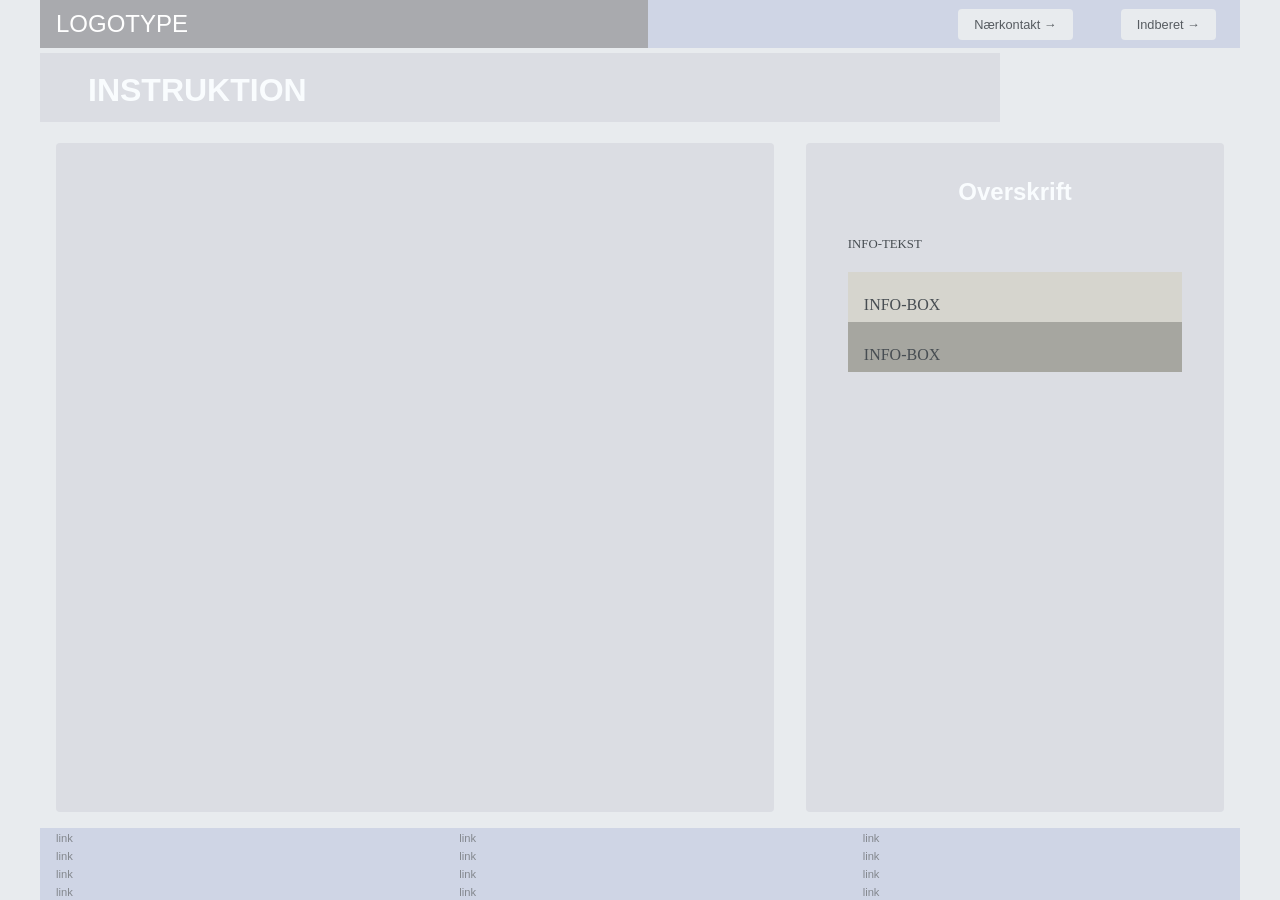
==== instruction.html @ 6485ab0c "upload af projekt" ====
<!DOCTYPE html>
<html lang="en">
  <head>
    <meta charset="UTF-8" />
    <meta http-equiv="X-UA-Compatible" content="IE=edge" />
    <meta name="viewport" content="width=device-width, initial-scale=1.0" />
    <link rel="stylesheet" href="css/custom.css" />
    <link rel="stylesheet" href="css/general.css" />
    <link rel="stylesheet" href="css/layout.css" />
    <link rel="stylesheet" href="css/infographic.css" />
    <link rel="icon" type="image/png" href="img/fav.png" />
    <title>Emergency Site</title>
  </head>
  <body id="instruction">
    <header>
      <nav>
        <div id="logotype-wrapper">
          <a href="index.html"> LOGOTYPE </a>
        </div>
        <ul class="menu">
          <li><a class="menuItem" href="instruction.html">Nærkontakt </a></li>
          <li><a class="menuItem" href="register.html">Indberet</a></li>
        </ul>
      </nav>
    </header>

    <main>
      <h1>INSTRUKTION</h1>
      <section class="info-graphic"></section>
      <section class="info-text">
        <h2>Overskrift</h2>
        <article>
          <p class="placeholder">INFO-TEKST</p>
        </article>
        <aside id="efficiency" class="info-box yellow">INFO-BOX</aside>
        <aside id="requirement" class="info-box green">INFO-BOX</aside>
      </section>
    </main>

    <footer>
      <nav class="some">
        <ul>
          <li><a href="">link</a></li>
          <li><a href="">link</a></li>
          <li><a href="">link</a></li>
          <li><a href="">link</a></li>
        </ul>
      </nav>
      <nav class="another">
        <ul>
          <li><a href="">link</a></li>
          <li><a href="">link</a></li>
          <li><a href="">link</a></li>
          <li><a href="">link</a></li>
        </ul>
      </nav>
      <nav class="yetanother">
        <ul>
          <li><a href="">link</a></li>
          <li><a href="">link</a></li>
          <li><a href="">link</a></li>
          <li><a href="">link</a></li>
        </ul>
      </nav>
    </footer>
    <!-- <script src="js/main.js"></script> -->
  </body>
</html>
---- css/custom.css ----
:root {
  /* Colours */
  --primary-bg-color: #e8ebee; /* used */
  --primary-font-color: #474d52; /* used */

  --secondary-bg-color: #5d656c; /* used */
  --secondary-font-color: #d5e5f4; /* used */

  /* CAN BE DELETED WHEN THE PLACEHOLDER CLASS IS DELETED */
  --placeholder-bg-color: #eb9e1a; /* used */
  --placeholder-font-color: #575c61; /* used */

  /* NOT USED AT THE MOMENT */
  --info-color: #17a2b8;
  --warning-color: #ffc107;
  --danger-color: #dc3545;

  /* Borders */
  --border-color: #007bff; /* used */
  --border-color-light: #f7f5c2; /* used */
  --border-radius: 0.25rem;

  /* Links */
  --link-color: #84888e; /* used */
  --hover-color: #f9fcfe; /* used */
  --active-color: #f52727; /* used */

  /* From styletile */

  /* Fonts */
  --logotype-font: "Roboto", sans-serif;
  --headline-font: "Roboto", sans-serif;
  --body-font: "Roboto", sans-serif;
  --link-font: "Calibri", sans-serif;

  /* Text sizes */
  --logotype-size: 1.5rem;
  --headline1-size: 2rem;
  --headline2-size: 1.5rem;
  --headline3-size: 1.25rem;
  --bodytext-size: 1rem;
  --cta-text-size: 1.25rem;
  --followup-text-size: 0.8rem;
  --form-submit-size: 1rem;

  /* Text colors */
  --logotype-color: #ffffff;
  --headline-color: #bbc3ca;
  --headline-color-inverted: #f9fcfe;
  --bodytext-color: #575c61;
  --bodytext-color-inverted: #f9fcfe;
  --cta-text-color: #bbc3ca;
  --cta-text-color-inverted: #bbc3ca;
  --followup-text-color: #575c61;
  --followup-text-color-inverted: #bbc3ca;
  --formfield-text-color: #575c61;
  --form-submit-color: #bbc3ca;
  --form-submit-color-inverted: #bbc3ca;

  /* Background colors */
  --logotype-background-color: #a9aaae;
  --header-background-color: #cfd5e5;
  --article-background-color: #dbdde3;
  --news-background-color: #dbdde3;
  --news-background-color-inverted: #eeebe9;
  --info-background-color: #dbdde3;
  --headline-bg-color: #dbdde3;
  --headline-bg-color-alert: #dbdde3;
  --headline-bg-color-inverted: #dbdde3;
  --bodytext-bg-color: #dbdde3;
  --bodytext-bg-color-inverted: #dbdde3;
  --cta-text-bg-color: #dbdde3;
  --cta-text-bg-color-inverted: #dbdde3;
  --followup-text-bg-color: #e8ebee;
  --followup-text-bg-color-inverted: #dbdde3;
  --form-background-color: #c5c7ce;
  --form-text-color: #dbdde3;
  --formfield-background-color: #dbdde3;
  --formfield-background-color-active: #dbdde3;
  --form-submit-bg-color: #dbdde3;
  --form-submit-bg-color-inverted: #dbdde3;

  /* Info-boxes */
  --info-bg-color-yellow: #d6d5ce;
  --info-bg-color-green: #a6a6a0;
}
---- css/general.css ----
html,
body,
header,
footer,
main,
nav,
ul,
#main-disclamer {
  margin: 0;
  padding: 0;
  box-sizing: border-box;
}

body {
  font-family: var(--default-font);
  color: var(--primary-font-color);
  background-color: var(--primary-bg-color);
}
header,
footer {
  background-color: var(--header-background-color);
  color: var(--secondary-font-color);
  height: min-content;
}
.logo-wrapper {
  background-color: var(--logotype-background-color);
  color: var(--logotype-color);
}
#main-disclamer {
  height: 180px;
  background-color: var(--header-background-color);
  display: flex;
  justify-content: flex-start;
  align-items: center;
  padding-left: 2rem;
}
#main-disclamer-content {
  display: flex;
  column-gap: 1rem;
}
main section {
  padding: 20px;
  /* margin: 10px; */
  /* border: 1px solid var(--border-color); */
  border-radius: var(--border-radius);
}
h1,
h2,
h3,
h4,
h5,
h6 {
  font-family: var(--headline-font);
}
h1 {
  font-size: var(--headline1-size);
  color: var(--headline-color-inverted);
  margin: 5px 0;
  line-height: 1rem;
  text-align: left;
}
h2 {
  font-size: var(--headline2-size);
}
h3 {
  font-size: var(--headline3-size);
}

main > h1 {
  background-color: var(--headline-bg-color-alert);
  color: var(--headline-color-inverted);
  line-height: 4rem;
  padding: 5px 3rem 0 3rem;
  width: calc(80% - 6rem);
}

/* NAVIGATION STRUCTURES */
header > nav {
  height: 100%;
}
nav ul {
  list-style: none;
}
nav a {
  font-family: var(--link-font);
  text-decoration: none;
  color: var(--link-color);
}
a {
  font-family: var(--link-font);
}
#logotype-wrapper {
  background-color: var(--logotype-background-color);
  margin: 0;
  display: flex;
  justify-content: flex-start;
  align-items: center;
  padding: 0 0 0 1rem;
}
#logotype-wrapper > a {
  font-size: var(--logotype-size);
  color: var(--logotype-color);
  font-family: var(--logotype-font);
  height: 3rem;
  width: 100%;
  display: flex;
  align-items: center;
}
header nav li a {
  margin: 1.5rem;
  background-color: var(--followup-text-bg-color);
  color: var(--followup-text-color);
  font-size: var(--followup-text-size);
  padding: 0.5rem 1rem;
  border-radius: var(--border-radius);
}
header > nav li > a:after {
  content: " \2192";
}
nav a:hover {
  color: var(--hover-color);
}
nav a:active {
  color: var(--active-color);
}

/* FOOTER */
footer a {
  font-size: 0.7rem;
}
.yellow,
.green {
  padding: 1.5rem 1rem 0.5rem 1rem;
}
.yellow {
  background-color: var(--info-bg-color-yellow);
}
.green {
  background-color: var(--info-bg-color-green);
}
---- css/layout.css ----
/* LAYOUT FOR MAIN CONTENT */
body {
  display: grid;
  grid-template-rows: auto 1fr auto;
  height: 100vh;
  max-width: 1200px;
  margin: 0 auto;
}
main {
  display: grid;
  row-gap: 1rem;
}
main > *:not(:first-child) {
  margin: 0 1rem;
}
main {
  grid-template-rows: min-content min-content 1fr min-content;
}

/* LAYOUT FOR HEADER AND FOOTER */
footer {
  display: grid;
  gap: 10px;
}
header nav,
footer nav {
  display: flex;
  justify-content: space-between;
  align-items: center;
}
header nav > * {
  flex: 1;
}
nav ul {
  display: flex;
  justify-content: flex-end;
}
header ul {
  height: 100%;
  width: clamp(175px, 50%, 300px);
}
footer ul {
  flex-direction: column;
  padding-left: 1rem;
}

/* LAYOUT FOR SECTIONS */
#daily,
#breaking {
  display: grid;
}
#daily {
  grid-template-rows: repeat(2, minmax(200px, min-content));
  gap: 1rem;
}
#breaking {
  grid-template-rows: repeat(auto-fit, minmax(50px, min-content));
  gap: 0;
}

@media (width > 600px) {
  #frontpage > main {
    grid-template-columns: 6fr 3fr;
    grid-template-rows: auto 1fr auto;
  }
  #instruction > main,
  #register > main {
    grid-template-columns: 5fr 3fr;
    grid-template-rows: auto 1fr auto;
  }

  .qr {
    order: 1;
  }

  h1 {
    grid-column: 1 / -1;
  }
  footer {
    grid-template-columns: 1fr 1fr 1fr;
  }
}
---- css/infographic.css ----
#head-txt {
  fill: rgb(54, 54, 54);
}
.info-graphic,
.info-text {
  background-color: var(--info-background-color);
  padding: 0;
}
.info-text h2 {
  line-height: 3rem;
  text-align: center;
  background-color: var(--headline-bg-color-inverted);
  color: var(--headline-color-inverted);
  padding-top: 5px;
}
.info-text h3 {
  font-size: 0.8rem;
  line-height: 0.8rem;
  font-weight: 600;
  margin: 0;
  padding: 0;
}
.info-text > *:not(:first-child) {
  margin: 0 clamp(1rem, 10%, 7rem);
}
.info-text p {
  font-size: 0.8rem;
  line-height: 1.3;
  margin: 0 0 1.2rem 0;
  padding: 0;
}
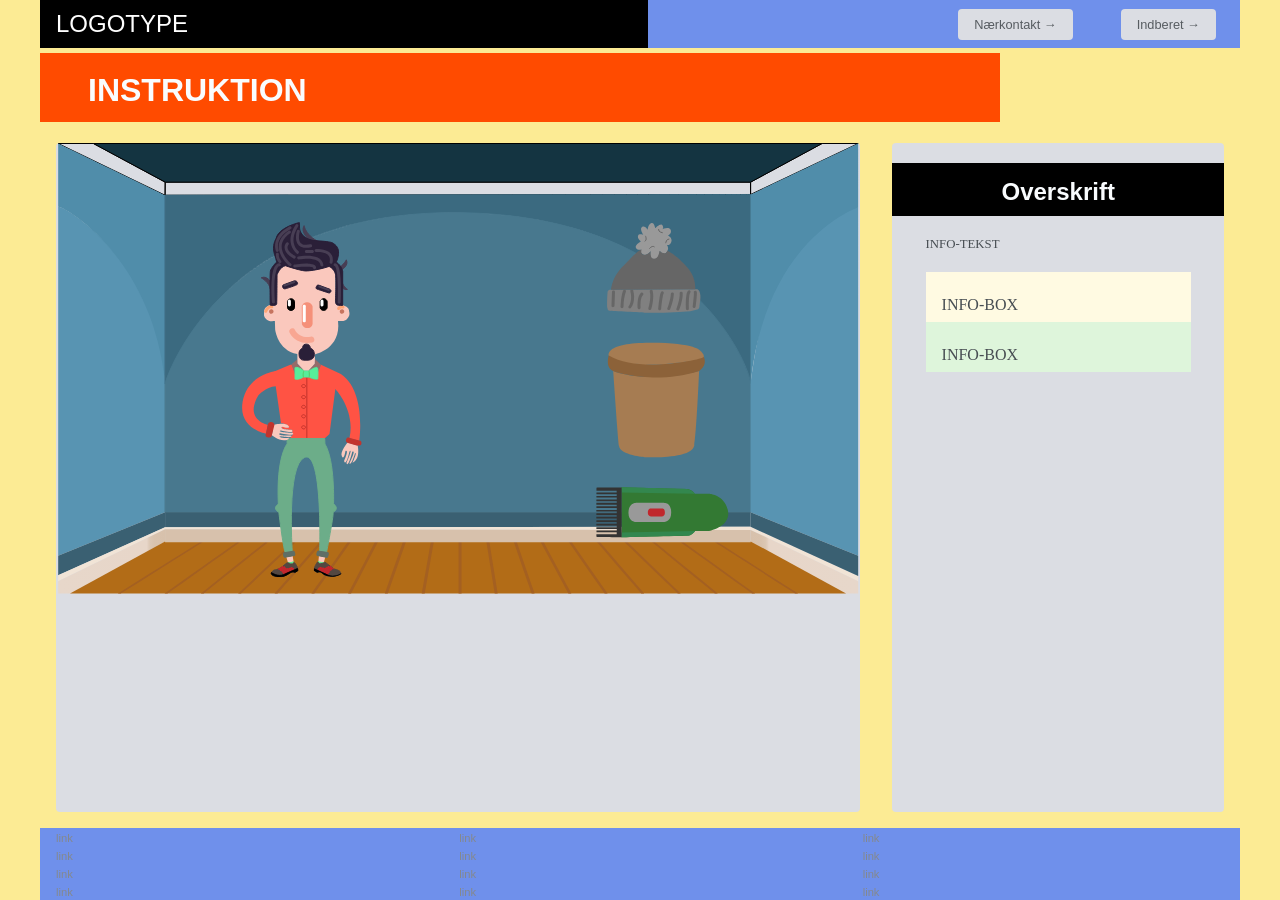
==== commit 2d3ed988: "Færdiggjort infografik og tilføjet fonts" ====
--- a/instruction.html
+++ b/instruction.html
@@ -26,7 +26,1447 @@
 
     <main>
       <h1>INSTRUKTION</h1>
-      <section class="info-graphic"></section>
+      <section class="info-graphic">
+        <?xml version="1.0" encoding="UTF-8"?>
+        <svg
+          xmlns="http://www.w3.org/2000/svg"
+          width="804.4"
+          height="450.63"
+          xmlns:xlink="http://www.w3.org/1999/xlink"
+          viewBox="0 0 804.4 450.63"
+        >
+          <metadata>
+            <c2pa:manifest xmlns:c2pa="http://c2pa.org/manifest"
+              >[base64]/[base64]/ZG5hbWVxQWRvYmUgSWxsdXN0cmF0b3JndmVyc2lvbmQyOS4z/2lzaWduYXR1cmV4GXNlbGYjanVtYmY9YzJwYS5zaWduYXR1cmVqYXNzZXJ0aW9uc4KiY3VybHgnc2VsZiNqdW1iZj1jMnBhLmFzc2VydGlvbnMvYzJwYS5hY3Rpb25zZGhhc2hYIEppwb3/qN5BMHi+JO3M+DE6wdFklTRWcaANawazN9SvomN1cmx4KXNlbGYjanVtYmY9YzJwYS5hc3NlcnRpb25zL2MycGEuaGFzaC5kYXRhZGhhc2hYID3C+jAW304imXRU/EP/MByZBGyD3/vebqaV1b7EC9abY2FsZ2ZzaGEyNTYAADAQanVtYgAAAChqdW1kYzJjcwARABCAAACqADibcQNjMnBhLnNpZ25hdHVyZQAAAC/gY2JvctKEWQzvogE4JBghglkGPTCCBjkwggQhoAMCAQICEBWN/[base64]/sOxuFHKBV//l1rv3SrjrixANXIlqjGdIYydaMaFa/5ovFz/m4+SUz0ccYzqw+vSAzuRySGnpgm8Gmj+SEJcL/GIHzqU9bUy3NsizY2oY28yj32rbkOqeADSM51OqIJKloEBFFexzMunzpU+K2sLqheoR8FJMaR0fGXa/gqRzhkiBFhwUhLPS9s6+TCnz09UZMlXbdG/iFKj3UPFUDjqh0wtFgcz24DrUlaWeiltKHouymBHuirzvmOG0VtSPepxOQIDAQABo4IBjDCCAYgwDAYDVR0TAQH/[base64]/Ds2kw+2LlnTmojAHCH3CvVRbhGHHrashmnfgwmF1TSkaWk7NxEhbt9wQoiEMkLSQeM4S4Cu+176FzEdy+zzkDkRWqeSOQO/qG2WRto/vIq30ECf6v6FtazJI1CWIqhBK5oJioSNbLsCVJhar3Uca9D11ujeZW4k2jPCsnzriTmFqVftd3k2SXUQg7wQcQcXfKBItWZt8ztn0IYoZzJa1x9l9dvXKAJvNsDoz4uDerS8z9rzLsEQvzL1yPbTp4+/6mTTAWsoaDtmkZgm3X+sffPX3XzMFmfzIHiYfUja5nKK2bs4P71tit/1U/FD2xdlpzZSupRqCMGz+UTeXI8IrN5ZR/+F8rSsmRAStjnggz/wDucwcDlJbY4/RKq3BrAi4LamLMIfwo/dbL55TDlIOd7HCfmSgabc1WO0Kji3LW/VZnP9VG8WiUG+WqtN1OQIAZmFUOWdXQGLag+I1OaZ1BXJDNsJiXcg2TGNBSEPo44Akfn9MzFGKyB5UurMN4NH0qlamhrhKiV0+b73Fjx330P/frxBmzx5NpAQhNKksx+F4z1S8Ay1o2TBIkkeAFbDzy8f/[base64]/HiYjZiOz+TuHFU+DXNad86xEqgVeGVMlvIHGe/EHcKBxvEDXdlTXB5zIEkfl0/SGn7J6vTX8MNybfSi95eQDUOZ9fjCaq+PBFjS5ZfeNmzi/yR+MsA0jKKoWarSRCFFFBpUFQWfAgLyXOyxOnXQOQudjxNj6Wu0X0IB13+IH11WcKcWEWXM4j4jh6hLy29Cd3EoVG3oxcVenMF/EMgD2tXjx4NUbTNB1/g9+MR6Nw5Mhp5k/g3atNExAxhtugC+T3SDShSEJfs2quiiRUHtX3RhOcK1s1OJgT5s2s9xGy5/uxVpcAIaK2KiDJXW3xxN8nXPmk1NSVu/mxtfapr4TvSJbhrU7UA3qhQY9n4On2sbH1X1Tw+7LTek8KCA5ZDghOERPiIp/Jt893qov1bE5rJkagcVg0Wqjh89NhCaBA8VyRt3ovlGyCKdNV2UL3bn5vdFsTk7qqmp9makz1/SuVXYxIf6L6+8RXOatXWaPkmucuLE1TPOeP7S1N5JToFCs80l2D2EtxoQXGCR48K/cTUR5zV/fQ+hdIOzoo0nFn77Y8Ydd2k7/x9BE78pmoeMnw6VXYfXCuWEgj6p7jpbLoxQMoWMCVzlg72WVNhJFlSw4aD8fc6ezeECAwEAAaOCATQwggEwMBIGA1UdEwEB/wQIMAYBAf8CAQAwNQYDVR0fBC4wLDAqoCigJoYkaHR0cDovL2NybC5hZG9iZS5jb20vYWRvYmVyb290ZzIuY3JsMA4GA1UdDwEB/[base64]/ykfw6Hx8fhuKz0wjhjkWMXmK3dNZXIuYVcbynHLyJOzA+vWU3sH2T0jPtFp7FN39GZne4YG0aVMlnHhtHhxaXVCiv2RVoR4w1QtvKHQpzfPObR53Cl74iLStGVFKPwCLYRSpYRF7J6vVS/XxW4LzvN2b6VEKOcvJmN3LhpxFRl3YYzW+dwnwtbuHW6WJlmjffbLm1MxLFGlG95aCz31X8wzqYNsvb9+5AXcv8Ll69tLXmO1OtsY/3wILNUEp4VLZTE3wqm3n8hMnClZiiKyZCS7L4E0mClbx+BRSMH3eVo6jgve41/fK3FQM4QCNIkpGs7FjjLy+ptC+JyyWqcfvORrFV/GOgB5hD+G5ghJcIpeigD/lHsCRYsOa5sFdqREhwIWLmSWtNwfLZdJ3dkCc7yRpm3gal6qRfTkYpxTNxxKyvKbkaJDoxR9vtWrC3iNrQd9VvxC3TXtuzoHbqumeqgcAqefWF9u6snQ4Q9FkXzeuJArNuSvPIhgBjVtggH0w0vm/lmCQYiC/Y12GeCxfgYlL33buiZnNpZ1RzdKFpdHN0VG9rZW5zgaFjdmFsWQ44MIIONDADAgEAMIIOKwYJKoZIhvcNAQcCoIIOHDCCDhgCAQMxDzANBglghkgBZQMEAgEFADCBggYLKoZIhvcNAQkQAQSgcwRxMG8CAQEGCWCGSAGG/WwHATAxMA0GCWCGSAFlAwQCAQUABCDaVqpeM3Ct0qb66RB3/mcqfdieQK/[base64]/B6F+IGYpiqQQLxOfqkUmeTmSRWZzxSCtwM82siW/SbXazktRyEWmwIVs+8PJjhV9C4fUJ23IGRxsfzJM8leo4IBizCCAYcwDgYDVR0PAQH/BAQDAgeAMAwGA1UdEwEB/wQCMAAwFgYDVR0lAQH/[base64]/eD1lgK6bVfaY0gvzcIRQP3CwIzqBZAE81c5QINjPs81cvJLOFKd/cX7zOhoQvrziNDy15UNT5fuURe2fioANQsRNYOmVXAdg2TK7OktYD+EH/D8gWr7nHQhRJMuD54GNjiZnNPnYXz6F3j7Bu2aVlirvQGAAsrW27Lqhg9ksW5+aL+g9/lyqRoMrWLSy4KDQaztPB+PKskecO1R7dbJbw7UBFVl+GbGaUc4x6HvVLNNL5hHjiLrf9A4zxe52e9ZqpSU7kDu7dsRXvm+uLLMXjHFSx/j0stIcxnQHwOL4A5RRuUH1Xw1wz2CiGvIHNcoYrkqfkb6TsKJU7ntDqNKFKZ349sBErTdXwVoId4zS/cV/A5rO1Kw5aNO/zUTCtQkbcMg88XGWqImaYmIHhIvHaE1nRdPWCa0QhrxvioeP45p4/zqd/[base64]/r2j3EF3+rGSs+QtxnjupRPfDWVtTnKC3r07G1decfBmWNlCnT2exp39mQh0YAe9tEQYncfGpXevA3eZ9drMvohGS0UvJ2R/dhgxndX7RUCyFobjchu0CsX7LeSn3O9TkSZ+8OpWNs5KbFHc02DVzV5huowWR0QKfAcsW6Th+xtVhNef7Xj3OTrCw54qVI1vCwMROpVymWJy71h6aPTnYVVSZwmCZ/oBpHIEPjQ2OAe3VuJyWQmDo4EbP29p7mO1vsgd4iFNmCKseSv6De4z6ic/rnH1pslPJSlRErWHRAKKtzQ87fSqEcazjFKfPKqpZzQmiftkaznTqj1QPgv/[base64]/AgEAMB0GA1UdDgQWBBS6FtltTYUvcyl2mi91jGogj57IbzAfBgNVHSMEGDAWgBTs1+OC0nFdZEzfLmc/[base64]/WwHATANBgkqhkiG9w0BAQsFAAOCAgEAfVmOwJO2b5ipRCIBfmbW2CFC4bAYLhBNE88wU86/GPvHUF3iSyn7cIoNqilp/GnBzx0H6T5gyNgL5Vxb122H+oQgJTQxZ822EpZvxFBMYh0MCIKoFr2pVs8Vc40BIiXOlWk/R3f7cnQU1/+rT4osequFzUNf7WC2qk+RZp4snuCKrOX9jLxkJodskr2dfNBwCnzvqLx1T7pa96kQsl3p/yhUifDVinF2ZdrM8HKjI/rAJ4JErpknG6skHibBt94q6/aesXmZgaNWhqsKRcnfxI2g55j7+6adcq/Ex8HBanHZxhOACcS2n82HhyS7T6NJuXdmkfFynOlLAlKnN36TU6w7HQhJD5TNOXrd/yVjmScsPT9rp/Fmw0HNT7ZAmyEhQNC3EyTN3B14OuSereU0cZLXJmvkOHOrpgFPvT87eK1MrfvElXvtCl8zOYdBeHo46Zzh3SP9HSjTx/no8Zhf+yvYfvJGnXUsHicsJttvFXseGYs2uJPU5vIXmVnKcPA3v5gA3yAWTyf7YGcWoWa63VXAOimGsJigK+2VQbc61RWYMbRiCQ8KvYHZE/6/pNHzV9m8BPqC3jLfBInwAM1dwvnQI38AC+R2AibZ8GV2QqYphwlHK+Z/GqSFD/[base64]/nymEjPz4MC8GCSqGSIb3DQEJBDEiBCAso6o3Ya6ftYG0YZlohCaN3gRL1gSj/Ua8JYys4NxrrDA3BgsqhkiG9w0BCRACLzEoMCYwJDAiBCC5eiZoHRjpuXxjPvhIOWRVdZeW2lBDRCyPjM3lJ+AAqTAKBggqhkjOPQQDAgRGMEQCIEs0uB/rrF3uyd2Ne4bXqDOBN/TY+Tt9WPUDKRY/aTzCAiALXSUkv805lAzr76Jlda9Oz6/uaNUDUgqry4T/[base64]/Mmra7veqjWd7qRkIYeg8lq3dxcMKOxTw83hgjm40fHXbdKdfVq2Hxj55GBTzPwLkb33pba5pBkY6L7HmzFn6RvYMh4gmq3ICiqZAa/+I55UXhOInQNU4bMIXyiJtdig50Ntp1LJQg5wWXe4/DfTzSSJxlMSbVxVASaCgzhVUQwtWZFU2LaE5xkXUsFIezz1CjxhOLsio7OJ+TVda5mpnoZUe88nJ4ydWD9JZ5</c2pa:manifest
+            >
+          </metadata>
+          <defs>
+            <style>
+              .cls-1,
+              .cls-2,
+              .cls-3,
+              .cls-4,
+              .cls-5,
+              .cls-6,
+              .cls-7,
+              .cls-8,
+              .cls-9,
+              .cls-10,
+              .cls-11 {
+                fill: none;
+              }
+
+              .cls-2,
+              .cls-3,
+              .cls-12,
+              .cls-13,
+              .cls-14,
+              .cls-15,
+              .cls-4,
+              .cls-5,
+              .cls-6,
+              .cls-16,
+              .cls-7,
+              .cls-8,
+              .cls-17,
+              .cls-18,
+              .cls-19,
+              .cls-9,
+              .cls-20,
+              .cls-21,
+              .cls-22,
+              .cls-10,
+              .cls-23,
+              .cls-11 {
+                stroke-miterlimit: 10;
+              }
+
+              .cls-2,
+              .cls-21 {
+                stroke: #c2342d;
+              }
+
+              .cls-24 {
+                fill: gray;
+              }
+
+              .cls-25 {
+                fill: #33874e;
+              }
+
+              .cls-26 {
+                fill: #966b69;
+              }
+
+              .cls-27 {
+                fill: url(#linear-gradient-2);
+              }
+
+              .cls-28 {
+                fill: #508daa;
+              }
+
+              .cls-29 {
+                fill: #a67c52;
+              }
+
+              .cls-3 {
+                stroke: #58c968;
+              }
+
+              .cls-30 {
+                fill: #c2342d;
+              }
+
+              .cls-31 {
+                fill: url(#linear-gradient);
+              }
+
+              .cls-32 {
+                fill: #f2a65d;
+              }
+
+              .cls-12 {
+                fill: #58ed9a;
+                stroke: #58ed9a;
+              }
+
+              .cls-13 {
+                fill: #534741;
+                stroke: #534741;
+              }
+
+              .cls-33 {
+                fill: #fac8bd;
+              }
+
+              .cls-34 {
+                fill: #c6745f;
+              }
+
+              .cls-35 {
+                fill: #3a6072;
+              }
+
+              .cls-14 {
+                fill: #2a1f38;
+                stroke: #2a1f38;
+              }
+
+              .cls-36 {
+                fill: #5894b2;
+              }
+
+              .cls-37 {
+                fill: #e7eef6;
+              }
+
+              .cls-38 {
+                fill: #fff;
+              }
+
+              .cls-15 {
+                stroke-dasharray: 1;
+              }
+
+              .cls-15,
+              .cls-4,
+              .cls-5,
+              .cls-7,
+              .cls-9,
+              .cls-10,
+              .cls-11 {
+                stroke: #ed1c24;
+              }
+
+              .cls-15,
+              .cls-39 {
+                fill: #c1272d;
+              }
+
+              .cls-40 {
+                fill: #666;
+              }
+
+              .cls-4 {
+                stroke-dasharray: 0.97 0.97;
+              }
+
+              .cls-41 {
+                fill: #d7c1ac;
+              }
+
+              .cls-42 {
+                fill: #ff5344;
+              }
+
+              .cls-5 {
+                stroke-dasharray: 1.02 1.02;
+              }
+
+              .cls-6 {
+                stroke: #666;
+              }
+
+              .cls-16 {
+                stroke: #483e54;
+              }
+
+              .cls-16,
+              .cls-43 {
+                fill: #483e54;
+              }
+
+              .cls-7 {
+                stroke-dasharray: 0.89 0.89;
+              }
+
+              .cls-44 {
+                fill: #a46021;
+              }
+
+              .cls-8,
+              .cls-18,
+              .cls-20 {
+                stroke: #000;
+              }
+
+              .cls-17 {
+                fill: #6cad89;
+                stroke: #6cad89;
+              }
+
+              .cls-18 {
+                fill: #143441;
+              }
+
+              .cls-45 {
+                fill: #f59079;
+              }
+
+              .cls-46 {
+                fill: #8c6239;
+              }
+
+              .cls-19 {
+                fill: #48788e;
+                stroke: #48788e;
+              }
+
+              .cls-9 {
+                stroke-dasharray: 0.94 0.94;
+              }
+
+              .cls-47 {
+                fill: #f1e4d6;
+              }
+
+              .cls-48 {
+                fill: #f8a692;
+              }
+
+              .cls-49 {
+                fill: #ffa574;
+              }
+
+              .cls-50 {
+                fill: #b26c17;
+              }
+
+              .cls-21 {
+                fill: url(#Generated_Pattern);
+              }
+
+              .cls-22 {
+                fill: #3b6a80;
+                stroke: #3b6a80;
+              }
+
+              .cls-51 {
+                fill: #333;
+              }
+
+              .cls-23 {
+                fill: #5f6e66;
+                stroke: #5f6e66;
+              }
+
+              .cls-52 {
+                fill: #999;
+              }
+
+              .cls-11 {
+                stroke-dasharray: 1.07 1.07;
+              }
+
+              .cls-53 {
+                fill: #f5efee;
+              }
+
+              .cls-54 {
+                fill: #2c3434;
+              }
+
+              .cls-55 {
+                fill: #337933;
+              }
+            </style>
+            <linearGradient
+              id="linear-gradient"
+              x1="694.59"
+              y1="418.71"
+              x2="802.18"
+              y2="418.71"
+              gradientUnits="userSpaceOnUse"
+            >
+              <stop offset="0" stop-color="#d7c1ac" />
+              <stop offset=".1" stop-color="#d8c2ad" />
+              <stop offset=".14" stop-color="#dbc7b4" />
+              <stop offset=".16" stop-color="#e2cfc0" />
+              <stop offset=".17" stop-color="#e7d6c9" />
+              <stop offset="1" stop-color="#e7d7ca" />
+            </linearGradient>
+            <linearGradient
+              id="linear-gradient-2"
+              x1="2.18"
+              y1="418.41"
+              x2="109.07"
+              y2="418.41"
+              gradientUnits="userSpaceOnUse"
+            >
+              <stop offset="0" stop-color="#e7d7ca" />
+              <stop offset=".83" stop-color="#e7d6c9" />
+              <stop offset=".84" stop-color="#e2cfc0" />
+              <stop offset=".86" stop-color="#dbc7b4" />
+              <stop offset=".9" stop-color="#d8c2ad" />
+              <stop offset="1" stop-color="#d7c1ac" />
+            </linearGradient>
+            <pattern
+              id="Generated_Pattern"
+              data-name="Generated Pattern"
+              x="0"
+              y="0"
+              width="256"
+              height="256"
+              patternTransform="translate(-557.82 -314.5)"
+              patternUnits="userSpaceOnUse"
+              viewBox="0 0 256 256"
+            >
+              <g>
+                <rect class="cls-1" width="256" height="256" />
+                <path
+                  class="cls-37"
+                  d="M141.5,48.25c-.52,4.55-18.14,23-22,27.62-9.75,11.69-19.6,25.47-29.75,36.5-4.56,4.96-9.88,8.78-14.62,13.38-8.64,8.35-14.37,18-18.88,29.12,4.43-4.19,7.89-9.45,12-14,8.38-9.27,16.58-14.87,25.62-22.88,7.12-6.3,9.85-12.1,15.62-18.88s14.32-11.9,18.75-19.75c2.48-4.4,3.54-9.7,6.25-14.25,2.14-3.59,5.3-6.56,7.5-10.12,1.86.4.55,3.3,1.38,4.5.21.3,6.14,3.2,6.5,3.25,2.84.38,3-1.23,4.62-2.75-.37.73-3.3,5.25-.75,3.5l1.88,3.25c1.13.75,3.34.21,4.5-.5.32.18-.27,1.36-.38,1.5-.93,1.28-7.44,6-9.5,8.12-9.47,9.76-18.71,21.36-28,31.5-.93,1.02-7.44,6.77-7.25,7.25.57,1.47,8.33-3.31,9.38-4.12,4.45-3.47,8.17-9.27,12.12-13.38,15.13-15.73,34.94-29.17,53-41.38.31,1.89,2.89-1.06,3.75-.62-.46,1.03-3.53,4.04-2.62,4.88.1.1,2.61.77,2.75.75.27-.03.41-.75.5-.75.81,0,1.17.63,2.25.5.78-.09,2.3-1.01,3.25-1l.38,1c-4.97,2.84-8.72,8.94-13.38,12.25-3.52,2.51-7.82,3.74-11.25,6.5s-6.09,7.25-9.5,10c-3.12,2.52-7.52,3.82-10.5,6.25-2.12,1.73-6.43,6.35-.5,4.25,11.69-4.13,16.58-12.11,25.5-18.75,7.14-5.32,17.78-10.45,21.12-20,1.8-.27.96,1.62,1.5,2.62.2.38,1.36.79,1.75,1.25.22.25.2,1.12,1.12,1.88.25.2,2.86,1.31,3.25,1.25.33-.05,2.09-1.54,2.25-1.5v1.75l1.12-.75c-16.77,16.2-39.84,37.13-53,55.88-4.9,6.98-4.03,9.5-6.25,17-8.3,28.01-39.54,46-58.25,67.25-6.5,7.38-11.06,15.38-17,23-6.75,8.66-14.95,16.31-21.25,25.38h-17.75c4.01-4.96,9.14-9.02,13.25-13.88,6.29-7.43,10.99-15.58,17.75-23,7.68-8.42,18.32-19.82,26.62-27.38,4.61-4.19,10.44-7.29,14.62-11.88,6-6.57,12.32-13.12,18.25-19.75,7.5-8.39,12.84-21.18,16.75-31.75.6-1.62,6.03-16.56,4.12-17.12-3.19,5.81-5.48,12.38-8.62,18.38-21.18,40.34-64.76,70.39-95.5,104-6.29,6.88-12.47,14.74-17.75,22.38h-10.25c1.86-5.26,4.61-11,4.25-16.62-.91-.81-3.15,7.25-4,7.88.34-1.35,1.13-5.27-.62-5.75l-17.62-.5v-6.25c3.19-3.03,5.74-6.67,8.75-9.88,17.26-18.35,38.75-30.55,58.88-44.88,10.98-7.81,14.66-16.9,23.5-25,4.61-4.23,11.22-10.87,15.75-14.5,3.17-2.54,7.41-4.34,10.75-6.75,6.43-4.63,12.35-10.53,16.38-17.38-8.67,4.67-18.21,9.07-26.62,14.12-15.42,9.27-27.35,27.4-40.25,39.5-10.19,9.56-22.53,16.38-33.75,24.5-13.32,9.64-21.35,22.79-33.38,33.75v-21c2.55-3.94,3.45-8.74,5.75-12.88,3.1-5.58,11.37-13.06,11.75-19.5.04-.7.11-3.15-.88-3.12-5.07,7.8-9.94,15.88-16.62,22.5v-11c9.92-9.29,19.89-19.61,26-31.88,4.17-8.36,6.36-15.65,12.5-23.25,3.9-4.82,8.96-8.79,13-13.5,7.86-9.18,13.38-17.68,22-26.88,7.42-4.47,13.91-10.81,18-18.5,3.27-3.22,5.89-6.28,9.5-9.25.16,1.76,3.77-1.79,4-1.88.32-.12.32.1.5.25-.77.79-2.83,2.71-3,3.75-.24,1.48,1.06,3.43,2.62,3.12,2.29-.45,7.2-5.81,9-7.25,1.35-1.08,3.79-1.92,5-3.5.87.58-1.38,2.33-1.38,3-9.13,8.33-18.63,16.51-26.5,26.12-4.92,6.01-8.73,12.88-13.5,19-10.17,13.05-22.47,24.33-30.75,39-4.88,8.64-6.34,16.87-10,25.75-3.41,8.28-8.54,16.21-12.5,24.25l.62.38c.26-.01,2.52-2.68,2.88-3.12,15.72-19.86,20.7-43.58,35.5-63.75,10.2-13.91,24.82-31.21,36.5-44,10.42-11.41,23.03-20.15,33.75-31.12l3.88-2.25c.98-2.42,4.17-2.12,3.88.5ZM72.88,187.75c-1.93.01-11.98,11.18-14.5,13-3.51,2.54-7.8,3.73-11.25,6.5s-6.1,7.26-9.5,10c-3.89,3.13-11.15,5.15-13.62,9.62-1.5,2.71,1.8,1.13,3.12.62,11.7-4.49,15.98-11.78,25-18.5,7.84-5.84,12.81-7.11,18.88-16.12.51-.75,3.48-5.14,1.88-5.12Z"
+                />
+                <path
+                  class="cls-37"
+                  d="M200,109c-10.77,13.46-23.42,26.23-29.75,42.62-2.13,5.52-3.38,11.41-5.75,17-3.37,7.93-8.19,15.28-12,23l.62.38c.39-.02,2.48-2.62,2.88-3.12,12.36-15.89,16.64-30.8,26-47.88l1-.38c-1.23,4.91.53,8.39,5.5,5.12-1.3,2.24-2.26,4.72-3.5,7-1.35,2.47-3.4,5.02-4.75,7.62-5.49,10.63-9.08,22.24-16,32.12-16.02,11.43-28.48,28.02-41.75,42.62-1.03,1.13-7.47,6.73-7.5,7.25-.07,1.12,2.34.06,2.88-.12,7.75-2.74,14.23-12.41,19.88-18.25l-8,15.38-7.25,10.88c-3.36,1.84-6.72,3.76-10,5.75h-31c5.14-4.9,11.82-8.78,16.75-13.88s8.16-11.79,13-17,10.56-8.79,14.75-14.5c3.9-5.31,4.7-10.77,7.75-16.25s11.35-13.02,11.75-19.5c.04-.59.03-2.96-.62-3.12-3.97,5.35-7.23,11.13-11.38,16.38-12.76,16.16-28.39,34.76-42,50.25-5.65,6.44-12.4,11.65-18.5,17.62h-11.25c.75-1.42,1.76-2.87,2.75-4.12,10.91-13.91,23.63-29.76,35.5-42.75,14.59-15.97,32.55-27.43,46-45,9.44-12.32,12.15-26.34,22.5-38.25,8.09-9.31,14.75-16.83,22.5-26.62.66,1.09,1.45-1.07,2.25-.88-1.98,3.06.06,3.07.75,4.5,1.8,3.72,2.33,8.92,6.88,3.88l-.88,2.25Z"
+                />
+                <path
+                  class="cls-53"
+                  d="M200.75,0c-7.26,7.59-12.64,17.25-16.38,27,8.01-9.26,15.49-19.04,24.88-27h30.5c-3.76,2.57-8.11,4.29-11.62,7.25-10.31,8.69-20.57,21.81-29.88,31.62-10.7,11.29-25.84,19.94-38.5,28.88.1-.14.7-1.32.38-1.5-1.16.71-3.37,1.25-4.5.5l-1.88-3.25c1.33-.91,12.96-17.78,14.25-20.12,3.37-6.13,5.03-13.17,8-19.5,3.77-8.02,9.07-16.17,13.5-23.88h11.25Z"
+                />
+                <path
+                  class="cls-54"
+                  d="M256,33.5c-3.82,3.69-7.9,7.2-11.5,11.12-2.93,3.2-4.76,6.83-8.12,9.88-5.3,4.81-10.95,8.22-16.38,13.62-9.45,9.42-20.8,20.76-29,31.12-7.75,9.79-14.41,17.31-22.5,26.62-10.35,11.91-13.06,25.93-22.5,38.25-13.45,17.57-31.41,29.03-46,45-11.87,12.99-24.59,28.84-35.5,42.75-.99,1.26-2,2.71-2.75,4.12h-5.25c6.3-9.06,14.5-16.71,21.25-25.38,5.94-7.62,10.5-15.62,17-23,18.71-21.25,49.95-39.24,58.25-67.25,2.22-7.5,1.35-10.02,6.25-17,13.16-18.75,36.23-39.68,53-55.88,6.81-6.57,14.49-12.22,21-19.12l22.75-24.88v10Z"
+                />
+                <path
+                  class="cls-53"
+                  d="M252.5,0h3.5v23.5l-22.75,24.88c-6.51,6.91-14.19,12.55-21,19.12l-1.12.75v-1.75c-.16-.04-1.92,1.45-2.25,1.5-.39.06-3-1.05-3.25-1.25-.93-.75-.91-1.62-1.12-1.88-.39-.46-1.55-.87-1.75-1.25-.54-1.01.3-2.89-1.5-2.62.08-.24.54-1.14.38-1.25-.73-.09-1.3.42-1.88.75l-.38-1c-.95-.01-2.47.91-3.25,1-1.08.13-1.44-.5-2.25-.5-.09,0-.23.72-.5.75-.14.02-2.65-.65-2.75-.75-.9-.84,2.17-3.85,2.62-4.88-.86-.44-3.44,2.51-3.75.62,3.97-2.68,7.93-4.79,11.62-8,7.31-6.35,11.47-14.84,18.25-21,4.6-4.17,11.03-10.68,15.5-14.25,5.37-4.29,12.87-7,17.62-12.5Z"
+                />
+                <path
+                  class="cls-53"
+                  d="M256,176.5c-14.05,12.33-28.62,24.41-40,39.38-3.54,4.65-6.41,9.88-10,14.5-6.76,8.71-15.17,16.5-21.5,25.62h-17.75c4.5-5.41,10.03-9.93,14.5-15.38s7.81-11.05,12.25-16.38c12.49-4.65,21.14-15.72,26.5-27.5,5.75-5.65,10.76-9.16,16.38-14.25,3.36-3.05,5.2-6.69,8.12-9.88,3.6-3.92,7.69-7.42,11.5-11.12v15Z"
+                />
+                <path
+                  class="cls-54"
+                  d="M38.75,256h-10.5c5.28-7.64,11.46-15.5,17.75-22.38,30.74-33.61,74.32-63.66,95.5-104,3.15-5.99,5.43-12.57,8.62-18.38,1.91.57-3.53,15.51-4.12,17.12-3.91,10.57-9.25,23.36-16.75,31.75-5.93,6.63-12.25,13.18-18.25,19.75-4.18,4.58-10.02,7.68-14.62,11.88-8.31,7.56-18.95,18.95-26.62,27.38-6.76,7.42-11.46,15.57-17.75,23-4.11,4.86-9.24,8.91-13.25,13.88Z"
+                />
+                <path
+                  class="cls-54"
+                  d="M0,234.75v-6.5c12.02-10.96,20.05-24.11,33.38-33.75,11.22-8.12,23.56-14.94,33.75-24.5,12.9-12.1,24.83-30.23,40.25-39.5,8.41-5.05,17.95-9.45,26.62-14.12-4.02,6.85-9.94,12.74-16.38,17.38-3.34,2.41-7.58,4.21-10.75,6.75-4.53,3.63-11.14,10.27-15.75,14.5-8.84,8.1-12.52,17.19-23.5,25-20.12,14.33-41.62,26.52-58.88,44.88-3.01,3.2-5.56,6.84-8.75,9.88Z"
+                />
+                <path
+                  class="cls-54"
+                  d="M252.5,0c-4.76,5.5-12.25,8.21-17.62,12.5-4.47,3.57-10.9,10.08-15.5,14.25-6.78,6.16-10.94,14.65-18.25,21-3.69,3.21-7.66,5.32-11.62,8-18.06,12.2-37.87,25.65-53,41.38-3.95,4.1-7.68,9.91-12.12,13.38-1.04.82-8.81,5.59-9.38,4.12-.19-.48,6.32-6.23,7.25-7.25,9.29-10.14,18.53-21.74,28-31.5,2.06-2.12,8.57-6.84,9.5-8.12,12.66-8.94,27.8-17.59,38.5-28.88,9.31-9.82,19.57-22.94,29.88-31.62,3.51-2.96,7.87-4.68,11.62-7.25h12.75Z"
+                />
+                <path
+                  class="cls-53"
+                  d="M256,66.5c-3.5,3.69-6.98,7.47-10.25,11.38-9.35,11.17-18.7,24.54-28.5,35-12.43,13.27-18.86,15.89-28.75,32.88-4.97,3.26-6.73-.21-5.5-5.12l-1,.38c10.61-19.35,29.13-40.96,44-57.62,9.19-10.3,19.69-18.78,30-27.88v11Z"
+                />
+                <path
+                  class="cls-54"
+                  d="M166.5,0c-5.86,6.85-8.39,15.1-12.25,22.88-5.03,10.14-12.62,19.06-20.5,27.12-10.72,10.97-23.33,19.72-33.75,31.12-11.68,12.79-26.3,30.09-36.5,44-14.8,20.17-19.78,43.89-35.5,63.75-.35.45-2.62,3.11-2.88,3.12l-.62-.38c3.96-8.04,9.09-15.97,12.5-24.25,3.66-8.88,5.12-17.11,10-25.75,8.28-14.67,20.58-25.95,30.75-39,4.77-6.12,8.58-12.99,13.5-19,7.87-9.62,17.37-17.8,26.5-26.12,6.21-5.67,13.12-10.74,18.25-17.5,3.51-2.82,10.6-12.76,12.75-16.88,3.94-7.56,4.84-15.27,7.5-23.12h10.25Z"
+                />
+                <path
+                  class="cls-53"
+                  d="M184.25,0c-4.2,6.13-9.18,12.58-12.25,19.38-3.3,7.31-4.89,15.5-8.25,23-2.64,5.9-6.32,11.79-9.25,17.62-1.63,1.52-1.78,3.13-4.62,2.75-.36-.05-6.29-2.95-6.5-3.25-.82-1.2.49-4.1-1.38-4.5,1.54-2.49,4.17-7.07,3.5-10.12-.73-3.31-2.97,2.8-4,3.38.3-2.62-2.9-2.92-3.88-.5l-3.88,2.25c7.88-8.07,15.47-16.99,20.5-27.12,3.86-7.78,6.39-16.02,12.25-22.88h17.75Z"
+                />
+                <path
+                  class="cls-53"
+                  d="M256,194.5c-8.99,9.97-17.63,20.31-26.25,30.62-3.57,4.27-6.56,9.06-10.25,13.25-5.66,6.43-12.43,11.61-18.5,17.62h-11.5c17.01-20.16,32.74-42.82,52.38-60.5,4.56-4.1,9.86-7.52,14.12-12v11Z"
+                />
+                <path
+                  class="cls-53"
+                  d="M256,48.5c-11.13,9.81-22.6,19.26-32.5,30.38-8.65,9.71-14.55,20.81-23.5,30.12l.88-2.25c-4.54,5.05-5.07-.16-6.88-3.88-.69-1.43-2.73-1.44-.75-4.5-.8-.2-1.59,1.97-2.25.88,8.2-10.36,19.55-21.71,29-31.12,5.42-5.4,11.07-8.81,16.38-13.62,3.36-3.05,5.19-6.67,8.12-9.88,3.6-3.93,7.68-7.43,11.5-11.12v15Z"
+                />
+                <path
+                  class="cls-53"
+                  d="M256,228.75l-13.25,13.88c.33,1.15,6.27-1.85,7.12-2.38,2.23-1.37,4.15-3.56,6.12-5.25v12.5l-15.5,8.5h-31c5.1-4.98,11.82-8.75,16.75-13.88,4.4-4.58,7.36-10.48,11.5-15.25,5.7-6.56,13.39-11.46,18.25-18.88v20.75Z"
+                />
+                <path
+                  class="cls-54"
+                  d="M256,55.5c-10.31,9.09-20.81,17.57-30,27.88-14.87,16.66-33.39,38.27-44,57.62-9.36,17.07-13.64,31.99-26,47.88-.39.5-2.48,3.11-2.88,3.12l-.62-.38c3.81-7.72,8.63-15.07,12-23,2.37-5.59,3.62-11.48,5.75-17,6.33-16.39,18.98-29.17,29.75-42.62,8.95-9.31,14.85-20.42,23.5-30.12,9.9-11.11,21.37-20.56,32.5-30.38v7Z"
+                />
+                <path
+                  class="cls-54"
+                  d="M81.5,256h-8.5c6.1-5.98,12.85-11.19,18.5-17.62,13.61-15.49,29.24-34.09,42-50.25,4.14-5.25,7.4-11.02,11.38-16.38.66.16.66,2.53.62,3.12-.4,6.48-8.62,13.87-11.75,19.5s-3.85,10.94-7.75,16.25c-4.19,5.71-10.09,9.48-14.75,14.5s-8.06,11.89-13,17-11.61,8.97-16.75,13.88Z"
+                />
+                <path
+                  class="cls-54"
+                  d="M256,208c-4.86,7.42-12.55,12.31-18.25,18.88-4.14,4.77-7.1,10.67-11.5,15.25-4.93,5.13-11.65,8.89-16.75,13.88h-8.5c6.07-6.01,12.84-11.19,18.5-17.62,3.69-4.19,6.68-8.98,10.25-13.25,8.62-10.31,17.26-20.65,26.25-30.62v13.5Z"
+                />
+                <path
+                  class="cls-54"
+                  d="M256,176.5v7c-4.26,4.48-9.57,7.9-14.12,12-19.64,17.68-35.37,40.34-52.38,60.5h-5c6.33-9.12,14.74-16.92,21.5-25.62,3.59-4.62,6.46-9.85,10-14.5,11.38-14.96,25.95-27.05,40-39.38Z"
+                />
+                <path
+                  class="cls-37"
+                  d="M256,151.5l-22.75,24.88c-1.78,2.1-4.02,3.75-6,5.62,7.27-19.51,17.32-37.9,28.75-55.25v24.75Z"
+                />
+                <path
+                  class="cls-54"
+                  d="M189.5,0c-4.43,7.71-9.73,15.86-13.5,23.88-2.97,6.33-4.63,13.37-8,19.5-1.29,2.35-12.92,19.21-14.25,20.12-2.55,1.75.38-2.77.75-3.5,2.93-5.83,6.61-11.72,9.25-17.62,3.36-7.5,4.95-15.69,8.25-23,3.07-6.8,8.05-13.25,12.25-19.38h5.25Z"
+                />
+                <path
+                  class="cls-53"
+                  d="M18.25,247.25c-.74,2.96-2.82,5.94-4,8.75H0v-3.75l6-7.88-6,2.88v-6.25l17.62.5c1.75.48.97,4.4.62,5.75Z"
+                />
+                <polygon class="cls-53" points="14.25 0 0 23.25 0 0 14.25 0" />
+                <path
+                  class="cls-54"
+                  d="M0,207.25v-13c6.68-6.62,11.55-14.7,16.62-22.5.98-.03.92,2.42.88,3.12-.38,6.44-8.65,13.92-11.75,19.5-2.3,4.13-3.2,8.94-5.75,12.88Z"
+                />
+                <path
+                  class="cls-54"
+                  d="M209.25,0c-9.38,7.96-16.87,17.74-24.88,27,3.74-9.75,9.11-19.41,16.38-27h8.5Z"
+                />
+                <polygon
+                  class="cls-54"
+                  points="256 247.5 256 252.5 252.75 256 240.5 256 256 247.5"
+                />
+                <path
+                  class="cls-54"
+                  d="M256,235c-1.97,1.69-3.89,3.88-6.12,5.25-.86.53-6.8,3.53-7.12,2.38l13.25-13.88v6.25Z"
+                />
+                <path
+                  class="cls-54"
+                  d="M18,256h-3.75c1.18-2.81,3.26-5.79,4-8.75.85-.62,3.09-8.69,4-7.88.36,5.63-2.39,11.37-4.25,16.62Z"
+                />
+                <polygon
+                  class="cls-54"
+                  points="0 252.25 0 247.25 6 244.38 0 252.25"
+                />
+                <polygon
+                  class="cls-53"
+                  points="256 252.5 256 256 252.75 256 256 252.5"
+                />
+                <path
+                  class="cls-54"
+                  d="M142,55c-2.2,3.57-5.36,6.54-7.5,10.12-2.71,4.55-3.77,9.85-6.25,14.25-4.43,7.85-13.02,13.03-18.75,19.75s-8.5,12.57-15.62,18.88c-9.05,8.01-17.24,13.6-25.62,22.88-4.11,4.55-7.57,9.81-12,14,4.51-11.13,10.24-20.78,18.88-29.12,4.75-4.59,10.07-8.42,14.62-13.38,10.15-11.03,20-24.81,29.75-36.5,3.86-4.62,21.48-23.07,22-27.62,1.03-.58,3.27-6.68,4-3.38.67,3.05-1.96,7.64-3.5,10.12Z"
+                />
+                <path
+                  class="cls-54"
+                  d="M201.25,61c-3.34,9.55-13.98,14.68-21.12,20-8.92,6.64-13.81,14.62-25.5,18.75-5.93,2.1-1.62-2.52.5-4.25,2.98-2.43,7.38-3.73,10.5-6.25,3.41-2.75,6.03-7.21,9.5-10s7.73-3.99,11.25-6.5c4.65-3.31,8.4-9.41,13.38-12.25.58-.33,1.14-.84,1.88-.75.16.11-.29,1.01-.38,1.25Z"
+                />
+                <path
+                  class="cls-54"
+                  d="M72.88,187.75c1.6-.01-1.37,4.37-1.88,5.12-6.07,9.02-11.03,10.28-18.88,16.12-9.02,6.72-13.3,14.01-25,18.5-1.33.51-4.63,2.09-3.12-.62,2.48-4.47,9.74-6.5,13.62-9.62,3.4-2.74,6.01-7.2,9.5-10s7.74-3.96,11.25-6.5c2.52-1.82,12.57-12.99,14.5-13Z"
+                />
+                <path
+                  class="cls-53"
+                  d="M136,40c-5.13,6.76-12.04,11.83-18.25,17.5,0-.67,2.24-2.42,1.38-3-1.21,1.58-3.65,2.42-5,3.5-1.8,1.44-6.71,6.8-9,7.25-1.56.3-2.86-1.64-2.62-3.12.17-1.04,2.23-2.96,3-3.75-.18-.15-.18-.37-.5-.25-.23.09-3.84,3.63-4,1.88,2.46-2.03,6.33-5.18,9-6.75,7.61-4.49,19.15-7.75,26-13.25Z"
+                />
+                <g>
+                  <path
+                    class="cls-32"
+                    d="M142.25,0c-5.35,9.02-10.1,18.93-17,26.88-28.47,32.77-68.35,61.11-93.5,95.75-5.37,7.4-4.37,9.68-6.75,17.75-3.18,10.8-9.82,20.27-17.75,28.12,5.01-8.16,5.67-18.13,5.5-27.5,2.33-5.16,5.25-11.81,7-17.12.56-1.72,3.55-11.56,2.5-12.5-.29-.32-.56.01-.75.25-1.18,1.46-3.82,9.56-5,12-1.11,2.29-2.57,4.4-3.75,6.62.11-7.17,1.38-15.9-2.38-22.25-1,0-3.78,7.21-4.38,8.25l-6,3v-12.5c4.3-4.41,8.12-9.29,12.5-13.62,16.6-16.44,36.51-27.71,55.12-41.12,10.82-7.8,14.35-16.37,23-24.5,4.46-4.19,11.8-11.45,16.25-15,5.34-4.27,12.9-6.8,17.38-12.5h18ZM72.88,59.75c-1.95.01-11.75,10.93-14.25,12.75-3.45,2.51-7.77,3.78-11.25,6.5-3.91,3.05-6.57,7.81-10.5,10.75-4.45,3.34-11.11,4.67-13.38,10.38.32.82,2.95-.36,3.62-.62,11.42-4.42,15.88-11.56,24.75-18.25,7.85-5.92,13.07-7.32,19.12-16.38.5-.75,3.48-5.14,1.88-5.12Z"
+                  />
+                  <path
+                    class="cls-37"
+                    d="M56.25,0c-4.4,6.41-9.64,13.21-12.75,20.38-2.8,6.43-4.21,13.68-7,20.25-2.64,6.21-10.32,17.18-11.75,22.5-.13.47-.38.51.12.88,1.23-.65,2.04-1.83,2.88-2.88,13.62-17.01,19.13-36.01,29.75-54.75,1.23-2.17,2.66-4.27,4-6.38h11.25c-7.27,7.58-12.65,17.28-16.38,27,7.97-9.29,15.5-19.02,24.88-27h30.5c-3.74,2.57-8.12,4.31-11.62,7.25-10.41,8.73-20.72,22.02-30.12,31.88-5.62,5.89-29.68,24.82-36.75,26.88-5.3,1.54-14.96,2.83-20.62,3.5-2.69.32-5.67.65-8.38.25.75-1.54,1.35-3.15,2.25-4.62,3.89-6.38,12.69-13.27,10.38-21.38-5.43,7.5-10.06,15.92-16.88,22.5v-11c9.93-9.27,19.87-19.64,26-31.88,3.96-7.91,6.55-16.39,12.5-23.38h17.75Z"
+                  />
+                  <path
+                    class="cls-54"
+                    d="M146,0c-2.68,6.2-4.77,12.82-7.75,18.88-7.06,14.33-19.56,21.38-28.25,34.38-2.67,1.57-6.54,4.72-9,6.75-3.61,2.97-6.23,6.03-9.5,9.25-6.13,6.05-12.11,12.22-18,18.5-8.62,9.2-14.14,17.7-22,26.88-4.04,4.71-9.1,8.68-13,13.5-6.14,7.6-8.33,14.89-12.5,23.25-6.11,12.26-16.08,22.58-26,31.88v-7c2.5-2.47,5.4-4.74,7.25-7.75,7.93-7.85,14.57-17.33,17.75-28.12,2.38-8.07,1.38-10.35,6.75-17.75,25.15-34.64,65.03-62.98,93.5-95.75,6.9-7.94,11.65-17.86,17-26.88h3.75Z"
+                  />
+                  <path
+                    class="cls-54"
+                    d="M124.25,0c-4.48,5.7-12.03,8.23-17.38,12.5-4.45,3.55-11.79,10.81-16.25,15-8.65,8.13-12.18,16.7-23,24.5-18.62,13.42-38.52,24.69-55.12,41.12-4.38,4.34-8.2,9.22-12.5,13.62v-6.5c7.99-7.42,14.97-15.81,22-24.12l11.25-10.12c7.07-2.05,31.13-20.98,36.75-26.88,9.4-9.86,19.71-23.15,30.12-31.88,3.5-2.94,7.88-4.68,11.62-7.25h12.5Z"
+                  />
+                  <path
+                    class="cls-32"
+                    d="M156.25,0c-2.66,7.86-3.56,15.56-7.5,23.12-2.15,4.11-9.24,14.06-12.75,16.88-6.85,5.5-18.39,8.76-26,13.25,8.69-13,21.19-20.04,28.25-34.38,2.98-6.06,5.07-12.68,7.75-18.88h10.25Z"
+                  />
+                  <path
+                    class="cls-53"
+                    d="M28.25,0c-2.27,5.22-2.6,10.99-4.5,16.38-4.31,12.19-14.71,22.98-23.75,31.88v-15C9.42,24.37,12.97,11.55,18,0h10.25Z"
+                  />
+                  <path
+                    class="cls-32"
+                    d="M33.25,66l-11.25,10.12c-7.03,8.31-14.01,16.71-22,24.12v-21c1.74-3.03,2.72-6.36,4.25-9.5,2.7.4,5.68.07,8.38-.25,5.67-.67,15.33-1.96,20.62-3.5Z"
+                  />
+                  <path
+                    class="cls-54"
+                    d="M38.5,0c-5.95,6.98-8.54,15.47-12.5,23.38-6.13,12.24-16.07,22.6-26,31.88v-7c9.04-8.89,19.44-19.68,23.75-31.88,1.9-5.38,2.23-11.16,4.5-16.38h10.25Z"
+                  />
+                  <path
+                    class="cls-37"
+                    d="M12.75,130.25c-3.82,7.23-7.69,14.56-12.75,21v-25l2.5-4.5c1.13-1.52,2.54-3.83,3.5-5.5.6-1.04,3.38-8.24,4.38-8.25,3.76,6.35,2.49,15.08,2.38,22.25Z"
+                  />
+                  <path
+                    class="cls-54"
+                    d="M61.5,0c-1.34,2.1-2.77,4.21-4,6.38-10.62,18.74-16.13,37.74-29.75,54.75-.84,1.05-1.64,2.23-2.88,2.88-.5-.36-.25-.41-.12-.88,1.43-5.32,9.11-16.29,11.75-22.5,2.79-6.57,4.2-13.82,7-20.25,3.11-7.16,8.35-13.97,12.75-20.38h5.25Z"
+                  />
+                  <path
+                    class="cls-54"
+                    d="M12.75,141c-3.34,7.4-6.66,14.64-12.75,20.25v-10c5.06-6.44,8.93-13.77,12.75-21,1.18-2.23,2.64-4.33,3.75-6.62,1.18-2.44,3.82-10.54,5-12,.19-.24.46-.57.75-.25,1.05.94-1.94,10.78-2.5,12.5-1.75,5.32-4.67,11.97-7,17.12Z"
+                  />
+                  <path
+                    class="cls-37"
+                    d="M7.25,168.5c-1.85,3.01-4.75,5.28-7.25,7.75v-15c6.09-5.61,9.41-12.85,12.75-20.25.17,9.37-.49,19.34-5.5,27.5Z"
+                  />
+                  <path
+                    class="cls-54"
+                    d="M18,0C12.97,11.55,9.42,24.37,0,33.25v-10L14.25,0h3.75Z"
+                  />
+                  <path
+                    class="cls-54"
+                    d="M4.25,69.75c-1.53,3.14-2.51,6.47-4.25,9.5v-13c6.82-6.58,11.45-15,16.88-22.5,2.31,8.1-6.48,15-10.38,21.38-.9,1.47-1.5,3.09-2.25,4.62Z"
+                  />
+                  <path
+                    class="cls-54"
+                    d="M81.25,0c-9.37,7.98-16.9,17.71-24.88,27,3.72-9.72,9.1-19.42,16.38-27h8.5Z"
+                  />
+                  <path
+                    class="cls-54"
+                    d="M6,116.25c-.96,1.67-2.37,3.98-3.5,5.5-.74.99-1.71,1.8-2.5,2.75v-5.25l6-3Z"
+                  />
+                  <path
+                    class="cls-32"
+                    d="M0,126.25v-1.75c.79-.95,1.76-1.76,2.5-2.75l-2.5,4.5Z"
+                  />
+                  <path
+                    class="cls-32"
+                    d="M73.5,87.75c5.89-6.28,11.87-12.45,18-18.5-4.09,7.69-10.58,14.03-18,18.5Z"
+                  />
+                  <path
+                    class="cls-54"
+                    d="M72.88,59.75c1.6-.01-1.37,4.37-1.88,5.12-6.05,9.05-11.28,10.46-19.12,16.38-8.87,6.69-13.33,13.83-24.75,18.25-.67.26-3.3,1.44-3.62.62,2.27-5.7,8.92-7.04,13.38-10.38,3.93-2.94,6.59-7.7,10.5-10.75,3.48-2.72,7.8-3.99,11.25-6.5,2.5-1.82,12.3-12.74,14.25-12.75Z"
+                  />
+                </g>
+                <g>
+                  <path
+                    class="cls-32"
+                    d="M256,126.75c-11.43,17.35-21.48,35.74-28.75,55.25-16.88,16-34.61,31.61-50.5,48.62-7.26,7.78-14.47,16.64-20.5,25.38h-10c.47-1.66,5.86-16.22,3.88-16.75l-7.88,16.75h-17.5l9.5-11.88c-3.97,1.9-7.89,4.01-11.75,6.12l7.25-10.88,8-15.38c17.5-18.11,37.84-29.62,57.88-44,10.75-7.72,14.01-15.85,22.5-24,4.35-4.18,12.33-11.98,16.75-15.5,3.07-2.44,7.25-4.18,10.5-6.5,3.81-2.72,7.18-6.11,10.62-9.25v2ZM200.88,187.75c-2.65.48-11.24,10.55-14.25,12.75-3.48,2.54-7.81,3.8-11.25,6.5-3.83,3.01-6.58,7.8-10.5,10.75s-9.17,4.14-12.12,8.12c-2.69,3.63-.23,2.63,2.38,1.62,11.52-4.47,15.82-11.53,24.75-18.25,3.03-2.28,6.69-3.61,9.5-5.75,1.86-1.42,13.32-14.19,12.38-15.62l-.88-.12Z"
+                  />
+                  <path
+                    class="cls-32"
+                    d="M256,100.5l-13,13.88c-.08,1.55,4.56-.84,5.12-1.12,2.98-1.5,5.31-3.94,7.88-6v12c-6.31,3.97-13.51,6.99-19.88,10.75-13.05,7.71-25.97,23.92-36.38,35.12-10.56,11.37-23.12,18.54-35.5,27.38,6.92-9.88,10.51-21.49,16-32.12,1.35-2.61,3.4-5.15,4.75-7.62.7.59-1.55,2.34-.25,2.12,6.35-8.03,13.15-16.38,20.62-23.38s16.43-12.19,22.88-19.62c3.57-4.12,6.16-9.14,9.75-13.25,5.68-6.51,13.41-11.32,18-18.88v20.75Z"
+                  />
+                  <path
+                    class="cls-54"
+                    d="M256,124.75c-3.44,3.14-6.82,6.53-10.62,9.25-3.25,2.32-7.43,4.06-10.5,6.5-4.42,3.52-12.4,11.32-16.75,15.5-8.49,8.15-11.75,16.28-22.5,24-20.03,14.38-40.37,25.89-57.88,44-5.64,5.84-12.12,15.51-19.88,18.25-.53.19-2.94,1.25-2.88.12.03-.52,6.47-6.12,7.5-7.25,13.27-14.61,25.73-31.19,41.75-42.62,12.38-8.84,24.94-16.01,35.5-27.38,10.4-11.2,23.32-27.42,36.38-35.12,6.36-3.76,13.56-6.78,19.88-10.75v5.5Z"
+                  />
+                  <path
+                    class="cls-54"
+                    d="M256,161.5c-3.81,3.71-7.9,7.2-11.5,11.12-2.93,3.19-4.77,6.83-8.12,9.88-5.61,5.09-10.62,8.6-16.38,14.25-9.01,8.85-18.43,17.81-26.5,27.5-4.44,5.33-7.94,11.12-12.25,16.38s-10,9.96-14.5,15.38h-10.5c6.03-8.73,13.24-17.59,20.5-25.38,15.89-17.02,33.62-32.63,50.5-48.62,1.98-1.87,4.22-3.52,6-5.62l22.75-24.88v10Z"
+                  />
+                  <path
+                    class="cls-54"
+                    d="M256,79.75c-4.59,7.56-12.32,12.37-18,18.88-3.59,4.11-6.18,9.13-9.75,13.25-6.45,7.43-15.63,12.84-22.88,19.62s-14.28,15.35-20.62,23.38c-1.3.21.95-1.53.25-2.12,1.24-2.28,2.2-4.76,3.5-7,9.89-16.99,16.32-19.6,28.75-32.88,9.8-10.46,19.15-23.83,28.5-35,3.27-3.9,6.75-7.68,10.25-11.38v13.25Z"
+                  />
+                  <path
+                    class="cls-54"
+                    d="M124.75,256h-12.25c3.28-1.99,6.64-3.91,10-5.75,3.86-2.11,7.78-4.22,11.75-6.12l-9.5,11.88Z"
+                  />
+                  <path
+                    class="cls-54"
+                    d="M256,107.25c-2.56,2.06-4.9,4.5-7.88,6-.56.28-5.2,2.68-5.12,1.12l13-13.88v6.75Z"
+                  />
+                  <path
+                    class="cls-54"
+                    d="M146.25,256h-4l7.88-16.75c1.98.53-3.4,15.09-3.88,16.75Z"
+                  />
+                  <path
+                    class="cls-54"
+                    d="M200.88,187.75l.88.12c.95,1.43-10.51,14.2-12.38,15.62-2.81,2.14-6.47,3.47-9.5,5.75-8.93,6.72-13.23,13.78-24.75,18.25-2.6,1.01-5.06,2-2.38-1.62,2.95-3.98,8.3-5.24,12.12-8.12s6.67-7.74,10.5-10.75c3.44-2.7,7.77-3.96,11.25-6.5,3.01-2.2,11.6-12.27,14.25-12.75Z"
+                  />
+                  <path
+                    class="cls-32"
+                    d="M193.5,224.25c8.07-9.69,17.49-18.65,26.5-27.5-5.36,11.78-14.01,22.85-26.5,27.5Z"
+                  />
+                </g>
+              </g>
+            </pattern>
+          </defs>
+          <g id="baggrund">
+            <polygon
+              id="v_bjælke"
+              data-name="v bjælke"
+              class="cls-8"
+              points="2.18 .5 109.08 52.24 109.08 39.13 37.4 .5 2.18 .5"
+            />
+            <polygon
+              id="m_bjælke"
+              data-name="m bjælke"
+              class="cls-8"
+              points="109.08 52.24 694.59 51.49 694.59 39.13 109.31 39.13 109.08 52.24"
+            />
+            <polygon
+              id="h_bjælke"
+              data-name="h bjælke"
+              class="cls-8"
+              points="802.18 .5 694.59 51.49 694.59 39.13 766.06 .5 802.18 .5"
+            />
+            <polygon
+              id="loft"
+              class="cls-18"
+              points="37.4 .5 766.06 .5 694.59 39.13 109.31 39.13 37.4 .5"
+            />
+            <path
+              id="v_væg_b"
+              data-name="v væg b"
+              class="cls-36"
+              d="M109.07,239.3v130.01L2.18,412.79V63.83c9.43-.38,104.78,63.92,106.89,175.47Z"
+            />
+            <path
+              id="v_væg_t"
+              data-name="v væg t"
+              class="cls-28"
+              d="M2.18.5v63.33c2.65-2.01,93.68,47.31,106.89,175.47V52.24S2.18.5,2.18.5"
+            />
+            <polygon
+              id="v_væg_skygge"
+              data-name="v væg skygge"
+              class="cls-35"
+              points="2.18 432.19 2.18 412.79 109.07 369.31 109.07 384.22 2.18 432.19"
+            />
+            <polygon
+              id="v_liste_t"
+              data-name="v liste t"
+              class="cls-47"
+              points="2.18 432.19 2.18 438.35 109.07 386.32 109.07 384.22 2.18 432.19"
+            />
+            <path
+              id="m_væg_t"
+              data-name="m væg t"
+              class="cls-22"
+              d="M109.07,240.81V52.24s585.52-.75,585.52-.75v189.98s-46.11-174.64-302.06-171.61c-243.22,2.87-278.12,173.8-283.46,170.96Z"
+            />
+            <path
+              id="m_væg_b"
+              data-name="m væg b"
+              class="cls-19"
+              d="M109.07,369.31v-128.5c1.36-6.28,55.49-173.19,292.66-171.11,245.83,2.16,296.14,168.48,292.86,171.76v127.85H109.07Z"
+            />
+            <polygon
+              id="m_væg_skygge"
+              data-name="m væg skygge"
+              class="cls-35"
+              points="109.07 369.31 694.59 369.31 694.59 383.78 109.07 384.22 109.07 369.31"
+            />
+            <polygon
+              id="m_liste_t"
+              data-name="m liste t"
+              class="cls-47"
+              points="109.07 384.22 694.59 383.78 694.59 386.92 109.07 386.32 109.07 384.22"
+            />
+            <path
+              id="h_væg_b"
+              data-name="h væg b"
+              class="cls-36"
+              d="M802.18,64.38v348.45l-107.59-43.52v-127.85s22.41-213.31,107.59-177.08Z"
+            />
+            <path
+              id="h_væg_t"
+              data-name="h væg t"
+              class="cls-28"
+              d="M802.18.5v63.88s-93.25,30.88-107.59,177.08V51.49S802.18.5,802.18.5Z"
+            />
+            <polygon
+              id="h_liste_t"
+              data-name="h liste t"
+              class="cls-47"
+              points="694.59 386.92 802.18 438.28 802.18 432.91 694.59 383.78 694.59 386.92"
+            />
+            <polygon
+              id="h_væg_skygge"
+              data-name="h væg skygge"
+              class="cls-35"
+              points="802.18 432.91 802.18 412.83 694.59 369.31 694.59 383.78 802.18 432.91"
+            />
+            <polygon
+              id="h_liste"
+              data-name="h liste"
+              class="cls-31"
+              points="802.18 450.5 802.18 438.28 694.59 386.92 694.73 399.21 789.72 450.5 802.18 450.5"
+            />
+            <polygon
+              id="v_liste"
+              data-name="v liste"
+              class="cls-27"
+              points="2.18 438.35 2.18 450.5 14.78 450.5 109.07 398.77 109.07 386.32 2.18 438.35"
+            />
+            <polygon
+              id="gulv"
+              class="cls-50"
+              points="13.99 450.5 109.07 398.38 694.59 398.38 790.11 450.5 13.99 450.5"
+            />
+            <path
+              class="cls-44"
+              d="M143.85,399.17c-2.72,1.7-5.45,3.41-8.17,5.11-6.54,4.09-13.08,8.18-19.63,12.27-7.88,4.93-15.76,9.85-23.63,14.78l-20.53,12.84-6.75,4.22-2.12,1.33c-.27.17-.94.43-1.11.7-.02.03-.1.06-.14.09.25-.16,1.19.01,1.5.01.35,0,1.2.17,1.5-.01,2.72-1.7,5.45-3.41,8.17-5.11,6.54-4.09,13.08-8.18,19.63-12.27,7.88-4.93,15.76-9.85,23.63-14.78l20.53-12.84c2.25-1.41,4.5-2.81,6.75-4.22l2.12-1.33c.27-.17.94-.43,1.11-.7.02-.03.1-.06.14-.09-.25.16-1.19-.01-1.5-.01-.35,0-1.2-.17-1.5.01h0Z"
+            />
+            <path
+              class="cls-44"
+              d="M181.05,399.17c-2.4,1.69-4.79,3.39-7.19,5.08-5.79,4.09-11.58,8.19-17.37,12.28-6.97,4.93-13.95,9.87-20.92,14.8-6.06,4.29-12.12,8.57-18.18,12.86l-5.96,4.22-1.86,1.32c-.23.16-.84.44-.98.69-.02.03-.09.07-.13.09.22-.15,1.22.01,1.5.01.32,0,1.23.18,1.5-.01,2.4-1.69,4.79-3.39,7.19-5.08,5.79-4.09,11.58-8.19,17.37-12.28,6.97-4.93,13.95-9.87,20.92-14.8,6.06-4.29,12.12-8.57,18.18-12.86l5.96-4.22,1.86-1.32c.23-.16.84-.44.98-.69.02-.03.09-.07.13-.09-.22.15-1.22-.01-1.5-.01-.32,0-1.23-.18-1.5.01h0Z"
+            />
+            <path
+              class="cls-44"
+              d="M209.12,399.17c-7.27,5.79-14.53,11.59-21.8,17.38-11.56,9.22-23.12,18.44-34.68,27.66-2.63,2.1-5.26,4.19-7.88,6.29.19-.15,1.24.01,1.5.01.3,0,1.26.18,1.5-.01,7.27-5.79,14.53-11.59,21.8-17.38,11.56-9.22,23.12-18.44,34.68-27.66,2.63-2.1,5.26-4.19,7.88-6.29-.19.15-1.24-.01-1.5-.01-.3,0-1.26-.18-1.5.01h0Z"
+            />
+            <path
+              class="cls-44"
+              d="M236.64,399.17c-6.17,5.81-12.34,11.61-18.51,17.42-9.77,9.19-19.53,18.37-29.3,27.56-2.25,2.12-4.51,4.24-6.76,6.36.15-.14,1.27.01,1.5.01.27,0,1.3.18,1.5-.01,6.17-5.81,12.34-11.61,18.51-17.42,9.77-9.19,19.53-18.37,29.3-27.56,2.25-2.12,4.51-4.24,6.76-6.36-.15.14-1.27-.01-1.5-.01-.27,0-1.3-.18-1.5.01h0Z"
+            />
+            <path
+              class="cls-44"
+              d="M264.73,398.06c-5.21,5.91-10.41,11.83-15.62,17.74-8.29,9.42-16.58,18.83-24.87,28.25-1.89,2.15-3.78,4.3-5.67,6.45.11-.13,1.3.01,1.5.01.23,0,1.34.17,1.5-.01,5.21-5.91,10.41-11.83,15.62-17.74,8.29-9.42,16.58-18.83,24.87-28.25,1.89-2.15,3.78-4.3,5.67-6.45-.11.13-1.3-.01-1.5-.01-.23,0-1.34-.17-1.5.01h0Z"
+            />
+            <path
+              class="cls-44"
+              d="M292.1,398.61c-4.13,5.84-8.27,11.68-12.4,17.52-6.59,9.31-13.18,18.63-19.78,27.94-1.52,2.14-3.03,4.28-4.55,6.42.08-.11,1.33.01,1.5.01.2,0,1.38.15,1.5-.01,4.13-5.84,8.27-11.68,12.4-17.52l19.78-27.94c1.52-2.14,3.03-4.28,4.55-6.42-.08.11-1.33-.01-1.5-.01-.2,0-1.38-.15-1.5.01h0Z"
+            />
+            <path
+              class="cls-44"
+              d="M319.31,398.34c-3.06,5.87-6.12,11.73-9.18,17.6-4.88,9.36-9.77,18.72-14.65,28.08-1.13,2.16-2.25,4.32-3.38,6.48.2-.39,2.78.43,3,0,3.06-5.87,6.12-11.73,9.18-17.6,4.88-9.36,9.77-18.72,14.65-28.08,1.13-2.16,2.25-4.32,3.38-6.48-.2.39-2.78-.43-3,0h0Z"
+            />
+            <path
+              class="cls-44"
+              d="M347.07,398.61c-2.05,5.83-4.1,11.67-6.16,17.5-3.27,9.31-6.55,18.62-9.82,27.93-.76,2.15-1.51,4.31-2.27,6.46.1-.29,2.88.33,3,0,2.05-5.83,4.1-11.67,6.16-17.5,3.27-9.31,6.55-18.62,9.82-27.93.76-2.15,1.51-4.31,2.27-6.46-.1.29-2.88-.33-3,0h0Z"
+            />
+            <path
+              class="cls-44"
+              d="M374.87,398.61c-1.03,5.87-2.06,11.74-3.1,17.61-1.63,9.27-3.26,18.54-4.89,27.81-.38,2.16-.76,4.32-1.14,6.47.03-.15,2.97.19,3,0,1.03-5.87,2.06-11.74,3.1-17.61,1.63-9.27,3.26-18.54,4.89-27.81.38-2.16.76-4.32,1.14-6.47-.03.15-2.97-.19-3,0h0Z"
+            />
+            <path
+              class="cls-44"
+              d="M402.57,398.61v51.89s3,.02,3,0v-51.89s-3-.02-3,0h0Z"
+            />
+            <path
+              class="cls-44"
+              d="M430.34,398.61c.94,5.86,1.89,11.72,2.83,17.58,1.5,9.29,2.99,18.59,4.49,27.88.34,2.14.69,4.28,1.03,6.43.03.18,2.98-.13,3,0-.94-5.86-1.89-11.72-2.83-17.58-1.5-9.29-2.99-18.59-4.49-27.88-.34-2.14-.69-4.28-1.03-6.43-.03-.18-2.98.13-3,0h0Z"
+            />
+            <path
+              class="cls-44"
+              d="M457.64,398.61c2.03,5.86,4.06,11.73,6.09,17.59,3.22,9.3,6.43,18.59,9.65,27.89.74,2.14,1.48,4.28,2.22,6.41.11.33,2.9-.29,3,0-2.03-5.86-4.06-11.73-6.09-17.59-3.22-9.3-6.43-18.59-9.65-27.89-.74-2.14-1.48-4.28-2.22-6.41-.11-.33-2.9.29-3,0h0Z"
+            />
+            <path
+              class="cls-44"
+              d="M484.34,398.61c3.15,5.84,6.3,11.67,9.46,17.51,5.03,9.31,10.06,18.62,15.09,27.93,1.16,2.15,2.32,4.3,3.48,6.45.06.12,1.34.01,1.5.01s1.44-.13,1.5-.01c-3.15-5.84-6.3-11.67-9.46-17.51-5.03-9.31-10.06-18.62-15.09-27.93-1.16-2.15-2.32-4.3-3.48-6.45-.06-.12-1.34-.01-1.5-.01s-1.44.13-1.5.01h0Z"
+            />
+            <path
+              class="cls-44"
+              d="M512.37,398.61c4.09,5.86,8.19,11.72,12.28,17.58,6.5,9.3,12.99,18.6,19.49,27.89,1.49,2.14,2.99,4.28,4.48,6.42.1.14,1.31.01,1.5.01s1.4-.15,1.5-.01c-4.09-5.86-8.19-11.72-12.28-17.58-6.5-9.3-12.99-18.6-19.49-27.89-1.49-2.14-2.99-4.28-4.48-6.42-.1-.14-1.31-.01-1.5-.01s-1.4.15-1.5.01h0Z"
+            />
+            <path
+              class="cls-44"
+              d="M540.48,398.61c5.06,5.86,10.12,11.72,15.17,17.58,8.03,9.3,16.05,18.6,24.08,27.9,1.84,2.14,3.69,4.27,5.53,6.41.13.15,1.28.01,1.5.01s1.37-.17,1.5-.01c-5.06-5.86-10.12-11.72-15.17-17.58-8.03-9.3-16.05-18.6-24.08-27.9-1.84-2.14-3.69-4.27-5.53-6.41-.13-.15-1.28-.01-1.5-.01s-1.37.17-1.5.01h0Z"
+            />
+            <path
+              class="cls-44"
+              d="M567.78,398.61c6.11,5.87,12.21,11.74,18.32,17.6,9.66,9.29,19.33,18.57,28.99,27.86,2.23,2.14,4.46,4.29,6.69,6.43.17.17,1.25.01,1.5.01s1.33-.18,1.5-.01c-6.11-5.87-12.21-11.74-18.32-17.6-9.66-9.29-19.33-18.57-28.99-27.86-2.23-2.14-4.46-4.29-6.69-6.43-.17-.17-1.25-.01-1.5-.01s-1.33.18-1.5.01h0Z"
+            />
+            <path
+              class="cls-44"
+              d="M595.25,398.61c7.2,5.88,14.4,11.75,21.59,17.63,11.38,9.29,22.76,18.59,34.15,27.88,2.6,2.13,5.21,4.25,7.81,6.38.21.17,1.22.01,1.5.01s1.29-.19,1.5-.01c-7.2-5.88-14.4-11.75-21.59-17.63-11.38-9.29-22.76-18.59-34.15-27.88-2.6-2.13-5.21-4.25-7.81-6.38-.21-.17-1.22-.01-1.5-.01s-1.29.19-1.5.01h0Z"
+            />
+            <path
+              class="cls-44"
+              d="M624.42,399.21c2.38,1.7,4.76,3.4,7.14,5.1,5.72,4.09,11.44,8.17,17.16,12.26,6.92,4.94,13.83,9.88,20.75,14.82,5.95,4.25,11.91,8.51,17.86,12.76l5.95,4.25c.87.62,1.82,1.56,2.8,2,.04.02.09.06.13.09.24.17,1.2.01,1.5.01s1.25-.19,1.5-.01c-2.38-1.7-4.76-3.4-7.14-5.1-5.72-4.09-11.44-8.17-17.16-12.26-6.92-4.94-13.83-9.88-20.75-14.82-5.95-4.25-11.91-8.51-17.86-12.76l-5.95-4.25c-.87-.62-1.82-1.56-2.8-2-.04-.02-.09-.06-.13-.09-.24-.17-1.2-.01-1.5-.01s-1.25.19-1.5.01h0Z"
+            />
+            <path
+              class="cls-44"
+              d="M658.8,399.21c2.66,1.7,5.31,3.39,7.97,5.09l19.15,12.22c7.76,4.95,15.52,9.91,23.28,14.86,6.68,4.26,13.36,8.53,20.05,12.79l6.64,4.24c.99.63,2.04,1.55,3.13,2,.05.02.1.06.14.09.27.17,1.18.01,1.5.01s1.23-.19,1.5-.01c-2.66-1.7-5.31-3.39-7.97-5.09l-19.15-12.22c-7.76-4.95-15.52-9.91-23.28-14.86-6.68-4.26-13.36-8.53-20.05-12.79l-6.64-4.24c-.99-.63-2.04-1.55-3.13-2-.05-.02-.1-.06-.14-.09-.27-.17-1.18-.01-1.5-.01s-1.23.19-1.5.01h0Z"
+            />
+            <polyline
+              id="m_liste"
+              data-name="m liste"
+              class="cls-41"
+              points="109.07 399.16 694.73 399.21 694.59 386.92 109.07 386.32 109.07 399.16"
+            />
+          </g>
+          <g id="krop">
+            <polygon
+              id="v_krave"
+              data-name="v krave"
+              class="cls-26"
+              points="235.46 221.2 241.4 216.14 241.4 220.67 247.75 227.16 240.47 224.34 239.02 224.31 238.84 230.72 235.46 221.2"
+            />
+            <polygon
+              id="h_krave"
+              data-name="h krave"
+              class="cls-26"
+              points="252.72 227.51 258.96 220.58 258.88 216.08 265.01 221.64 261.97 230.1 261.76 224.84 260.82 224.22 259.82 224.34 252.72 227.51"
+            />
+            <path
+              id="skjorte"
+              class="cls-42"
+              d="M235.46,221.2l-16.01,6.92s-28.12,3.92-32.82,30.71c-4.7,26.79,23.48,31.75,23.48,31.75l1.64-8.81s-23.69-4.99-9.62-28.97c0,0,7.44-9.1,17.59-9.47l5.29,37s8.45.61,7.78,4.07c0,0-.91,1.15-4.19-.49-3.28-1.64-2.86,1.22-2.86,1.22,0,0,3.34,1.22,10.09,1.7,0,0,1.64,1.09,0,2.19l.49.85.61.18v1.52l-2.92,3.58h34.87l4.63-4.09,5.84-45.11s20.4,21.53,14.08,49.21l9.81,2.64s7.42-49.57-18.4-66.9l-19.81-9.16-3.3,8.21.17,6.28s-4.26.67-8.47-2.3c0,0-3.59.95-5.5-.11,0,0-4.21,2.92-8.75,2.19l-.11-4.88-3.62-9.93Z"
+            />
+            <line
+              id="skjorteåbning"
+              class="cls-21"
+              x1="250.84"
+              y1="234.31"
+              x2="250.84"
+              y2="295.16"
+            />
+            <path
+              id="knap"
+              class="cls-2"
+              d="M245.66,242.95c.05-.79.9-1.41,1.7-1.48.99-.09,2.13.64,2.13,1.61,0,.83-.82,1.52-1.62,1.62-1.08.14-2.28-.77-2.21-1.75Z"
+            />
+            <path
+              id="knap-2"
+              data-name="knap"
+              class="cls-2"
+              d="M245.66,253.95c.05-.79.9-1.41,1.7-1.48.99-.09,2.13.64,2.13,1.61,0,.83-.82,1.52-1.62,1.62-1.08.14-2.28-.77-2.21-1.75Z"
+            />
+            <path
+              id="knap-3"
+              data-name="knap"
+              class="cls-2"
+              d="M245.66,263.76c.05-.79.9-1.41,1.7-1.48.99-.09,2.13.64,2.13,1.61,0,.83-.82,1.52-1.62,1.62-1.08.14-2.28-.77-2.21-1.75Z"
+            />
+            <path
+              id="knap-4"
+              data-name="knap"
+              class="cls-2"
+              d="M245.66,273.18c.05-.79.9-1.41,1.7-1.48.99-.09,2.13.64,2.13,1.61,0,.83-.82,1.52-1.62,1.62-1.08.14-2.28-.77-2.21-1.75Z"
+            />
+            <path
+              id="knap-5"
+              data-name="knap"
+              class="cls-2"
+              d="M245.66,284.2c.05-.79.9-1.41,1.7-1.48.99-.09,2.13.64,2.13,1.61,0,.83-.82,1.52-1.62,1.62-1.08.14-2.28-.77-2.21-1.75Z"
+            />
+            <path
+              id="bukser"
+              class="cls-17"
+              d="M268.71,295.48h-34.95s.19,1.17-2.64,1.41v3.93s-10.94,12.69-8.77,60.21c0,0-6.77,3.96.51,8.32,0,0,4.15,34.98,6.33,39.89l7.09-1.04s-6.03-86.13,12.28-93.82c18.31-7.7,15.1,93.53,15.1,93.53l6.92,1.33s7.11-35.92,6.53-40.01c0,0,6.97-3.3.43-8.4,0,0,1.57-42.88-8.6-59.8l-.22-5.54Z"
+            />
+            <path
+              id="v_hånd"
+              data-name="v hånd"
+              class="cls-33"
+              d="M217.53,281.85l-1.61,10.43s10.81,8.94,17.8,2.89c0,0-12.26-.09-9.73-1.92,0,0,13.66,2.37,11.34-.65,0,0-16.02.22-11.4-2.42,0,0,17.1,3.76,12.58-.32,0,0-16.93-.75-11.67-2.37,0,0,15.59,3.92,10.81-.7,0,0-13.17-.43-9.52-3.12,0,0,9.46,2.92,6.29-.96s-14.89-.87-14.89-.87Z"
+            />
+            <path
+              id="h_hånd"
+              data-name="h hånd"
+              class="cls-33"
+              d="M291.6,299.43l10.08,3.12s3.3,13.63-5.21,17.26c0,0,5.29-11.06,2.54-9.59,0,0-3.86,13.31-5.55,9.91,0,0,7.22-14.31,2.82-11.3,0,0-4.11,17.02-5.8,11.17,0,0,6.75-15.55,2.99-11.52,0,0-3.31,15.73-5.37,9.41,0,0,5.39-12.03,1.37-9.92,0,0-1.53,9.78-3.62,5.23-2.09-4.55,5.75-13.76,5.75-13.76Z"
+            />
+            <path
+              id="h_ærme"
+              data-name="h ærme"
+              class="cls-30"
+              d="M293.05,294.72l11.05,2.91s1.66,0,1.31,3.03-5.74,1.52-5.74,1.52l-8.41-2.47s-1.92-.7-1.07-3.36,2.86-1.62,2.86-1.62Z"
+            />
+            <path
+              id="v_ærme"
+              data-name="v ærme"
+              class="cls-30"
+              d="M211.89,281.51s.53-2.68,3.42-2.47,3.12,2.93,3.12,2.93l-2.8,11.08s-.06,1.93-3.28,1.52-2.77-2.49-2.77-2.49l2.31-10.57Z"
+            />
+            <path
+              id="h_ankel"
+              data-name="h ankel"
+              class="cls-33"
+              d="M262.93,412.8l6.41,1.24-1.5,5.21s-3.92.19-5.39-.87l.48-5.58Z"
+            />
+            <path
+              id="v_ankel"
+              data-name="v ankel"
+              class="cls-33"
+              d="M231.86,419.31c4.79.37,5.66-.99,5.66-.99l-.83-5.37-6.32,1.12,1.49,5.25Z"
+            />
+            <path
+              id="v_bukseben"
+              data-name="v bukseben"
+              class="cls-23"
+              d="M228.54,414.35l10.18-1.97s.48-2.14-.76-4.24l-10.2,1.66s-.79,3.37.79,4.55Z"
+            />
+            <path
+              id="h_bukseben"
+              data-name="h bukseben"
+              class="cls-23"
+              d="M261.78,408.05s-1.33,2.45-.73,4.38l10.18,2.02s1.63-2.72.91-4.86l-10.36-1.54Z"
+            />
+            <path
+              id="h_sok"
+              data-name="h sok"
+              class="cls-12"
+              d="M262.08,419.09s2.68,3.8,5.51.46c0,0-4.71.04-5.16-1.09l-.35.64Z"
+            />
+            <path
+              id="v_sok"
+              data-name="v sok"
+              class="cls-12"
+              d="M232.3,419.42s1.04,3.52,5.46,0v-.59s-3.83,1.32-5.46.59Z"
+            />
+            <path
+              id="h_sko"
+              data-name="h sko"
+              class="cls-13"
+              d="M262.11,419.17h-.77s-2.88,4.08-2.99,6.52,0,2,0,2l2.84,1.71s2.48-1.91,5.9,1.22,10.9,2.81,10.9,2.81c0,0,7.69-1.86,6.81-2.92s1.09-2.73-6.81-4.52l-8.93-6.83s-5.76,3.55-6.96,0Z"
+            />
+            <path
+              id="v_sko"
+              data-name="v sko"
+              class="cls-13"
+              d="M233.68,420.98l2.81-.1,1.71-1.51s3.6,3.75,3.26,6.52l.02,2-2.77,1.59s-2.03-2.08-6.42,1.34c-4.4,3.42-7.92,2.69-7.92,2.69,0,0-8.43.22-8.8-2.48s2.57-4.01,2.57-4.01c0,0,4.2-.14,8.53-3.67l4.34-3.53s3.17.18,2.68,1.18Z"
+            />
+            <path
+              id="butterfly"
+              class="cls-12"
+              d="M239.07,236.09c4.56.72,8.23-2.16,8.23-2.16l5.95.09c4.74,2.65,8.51,2,8.51,2,0,0,.6-9.48-.42-11.2s-8.23,2.98-8.23,2.98l-5.21.09c-6.51-4.88-8.83-3.25-8.83-3.25v11.46Z"
+            />
+            <path class="cls-3" d="M248.01,227.56s-1.48,3.58-.59,6.72" />
+            <path class="cls-3" d="M253.07,234.31s.78-3.7-.34-6.8" />
+            <g id="h_skomønster" data-name="h skomønster">
+              <path
+                class="cls-39"
+                d="M272.11,431.41c1.14-3.99,5.36-5.81,5.36-5.81l-3.11-2.38-3.59.81s-.37,2.24-4.4.77c-4.03-1.47-4.52,1.75-4.52,1.75l10.26,4.85Z"
+              />
+              <g>
+                <path
+                  class="cls-10"
+                  d="M271.66,431.19l.45.21c.05-.16.1-.32.15-.48"
+                />
+                <path
+                  class="cls-5"
+                  d="M272.68,430c1.05-2.01,2.84-3.3,3.91-3.93"
+                />
+                <path
+                  class="cls-10"
+                  d="M277.03,425.82c.28-.15.44-.22.44-.22l-.4-.3"
+                />
+                <line
+                  class="cls-4"
+                  x1="276.3"
+                  y1="424.71"
+                  x2="275.15"
+                  y2="423.82"
+                />
+                <polyline
+                  class="cls-10"
+                  points="274.76 423.53 274.36 423.22 273.88 423.33"
+                />
+                <line
+                  class="cls-7"
+                  x1="273"
+                  y1="423.53"
+                  x2="271.69"
+                  y2="423.83"
+                />
+                <path
+                  class="cls-10"
+                  d="M271.26,423.93l-.49.11s-.03.21-.19.45"
+                />
+                <path
+                  class="cls-11"
+                  d="M269.75,425.14c-.65.25-1.69.28-3.37-.33-2.5-.91-3.64-.02-4.14.79"
+                />
+                <path
+                  class="cls-10"
+                  d="M261.99,426.08c-.11.28-.14.48-.14.48l.45.21"
+                />
+                <line
+                  class="cls-9"
+                  x1="263.15"
+                  y1="427.18"
+                  x2="271.24"
+                  y2="430.99"
+                />
+              </g>
+            </g>
+            <path
+              id="h_sål"
+              data-name="h sål"
+              d="M258.09,425.16l14.75,6.91s5.37,2.24,12.15-1.84c0,0,.76.53-.38,1.29,0,0-5.67,3.08-10.71,2.07s-6.43-2.17-6.43-2.17c0,0-3.28-3.71-6.25-1.6l-3.2-1.95s-.05-2.58.07-2.7Z"
+            />
+            <path
+              class="cls-15"
+              d="M222.45,426.01s4.45,2.44,5.84,5.65l9.78-4.78s-.73-2.55-2.48-2.26-4.78,2.29-6.35-.02-4.45,0-4.45,0l-2.33,1.41Z"
+            />
+            <path
+              class="cls-20"
+              d="M215.45,429.62s6.49,4.63,12.08,2.04c5.58-2.59,13.97-6.13,13.97-6.13l.44,2.08-3.12,1.82s-1.91-1.5-5.89,1.24-7.08,2.88-7.08,2.88h-5.18s-6.68-1.17-5.22-3.94Z"
+            />
+          </g>
+          <g id="ansigt">
+            <path
+              class="cls-33"
+              d="M248.01,227.56h4.56l6.21-6.86.26-9.5s26.3-5.15,22.98-33.23l5.55.03s2.48-.69,3.07-1.47,3.3-3.26,2.75-6.7.05-5.69-6.65-7.66h-4.88s-2.44-.78-2.3-3.15-.14-27.59-.14-27.59c0,0-1.76-6.47-6.03-8.13,0,0-19.32,5.79-23.86,4.64-.16-.04-17-3.94-19.52-5.15,0,0-7.18,1.02-9.08,10.03l-.27,27.45s.14,1.22-1.29,1.63-5.08.2-5.08.2c0,0-4.54.68-6.17,5.49l-.14,4.41s.2,3.93,4.81,5.63c0,0-.07.75,6.1.41l.25,8.17s2.18,21.03,22.15,24.9l.19,9.48,6.53,6.97Z"
+            />
+            <path
+              class="cls-34"
+              d="M213.06,168.45c.12-1.34,1.28-2.3,2.48-2.19,1.09.1,1.94,1.05,2.02,2.09.1,1.34-1.1,2.62-2.46,2.48-1.11-.11-2.04-1.13-2.04-2.38Z"
+            />
+            <path
+              class="cls-34"
+              d="M283.76,168.47c.12-1.34,1.28-2.3,2.48-2.19,1.09.1,1.94,1.05,2.02,2.09.1,1.34-1.1,2.62-2.46,2.48-1.11-.11-2.04-1.13-2.04-2.38Z"
+            />
+            <path
+              class="cls-20"
+              d="M231.52,158.33c.57-1.71,2.23-2.78,3.9-2.6,1.41.15,2.63,1.18,3.08,2.6v6.47s-.46,2.67-3.49,2.67-3.49-2.67-3.49-2.67v-6.47Z"
+            />
+            <path
+              class="cls-38"
+              d="M231.88,157.94v4.16c0,.78.69,1.54,1.5,1.5s1.5-.66,1.5-1.5v-4.16c0-.78-.69-1.54-1.5-1.5s-1.5.66-1.5,1.5h0Z"
+            />
+            <path
+              class="cls-20"
+              d="M264.15,158.27c.57-1.71,2.23-2.78,3.9-2.6,1.41.15,2.63,1.18,3.08,2.6v6.47s-.46,2.67-3.49,2.67-3.49-2.67-3.49-2.67v-6.47Z"
+            />
+            <path
+              class="cls-38"
+              d="M264.51,157.88v4.16c0,.78.69,1.54,1.5,1.5s1.5-.66,1.5-1.5v-4.16c0-.78-.69-1.54-1.5-1.5s-1.5.66-1.5,1.5h0Z"
+            />
+            <path
+              class="cls-48"
+              d="M233.64,189.68c4.28,8.35,13.83,11.61,22.63,9.78,3.78-.79,2.18-6.57-1.6-5.79-6.3,1.32-12.83-1.13-15.85-7.02-1.76-3.44-6.94-.4-5.18,3.03h0Z"
+            />
+            <path
+              class="cls-45"
+              d="M245.77,163.57s1.14-4.62,5.53-4.23,5.3,4.23,5.3,4.23v17.1s-.46,4.42-5.1,4.42-5.59-4.1-5.59-4.1l-.13-17.42Z"
+            />
+            <path
+              class="cls-38"
+              d="M246.77,163.21v14.69c0,1.93,3,1.93,3,0v-14.69c0-1.93-3-1.93-3,0h0Z"
+            />
+            <path
+              class="cls-49"
+              d="M211.15,168.75c.03-.08-.22.51-.09.21.06-.13.12-.25.18-.38.21-.41.44-.81.69-1.19.08-.11.15-.22.23-.33.04-.05.08-.11.12-.16.12-.17-.14.18-.13.17.02-.04.06-.08.09-.11.19-.24.4-.47.62-.68.11-.11.22-.21.34-.31.05-.04.11-.11.16-.14.01,0-.34.25-.16.12.04-.03.08-.06.12-.09.12-.09.25-.17.39-.25.12-.07.35-.12.44-.22,0,0-.39.15-.19.08.04-.01.08-.03.12-.04.09-.03.18-.06.27-.08s.18-.05.27-.06c.34-.06-.28.02-.08,0s.39-.02.59,0c.05,0,.09,0,.14.01.21.02-.19-.03-.19-.03.04-.03.31.06.35.07.76.18,1.66-.24,1.85-1.05s-.23-1.65-1.05-1.85c-.93-.22-1.93-.24-2.85.06s-1.63.75-2.32,1.35c-.96.83-1.73,1.93-2.31,3.05-.18.34-.33.69-.48,1.04-.14.34-.02.86.15,1.16s.54.61.9.69c.38.09.81.07,1.16-.15s.53-.51.69-.9h0Z"
+            />
+            <path
+              class="cls-49"
+              d="M283.96,166.3c.04-.1.11-.19.17-.27l-.23.3c.13-.17.29-.32.45-.45l-.3.23c.22-.17.46-.31.72-.42l-.36.15c.38-.16.78-.26,1.18-.31l-.4.05c.61-.08,1.22-.07,1.83,0,.36.04.82-.2,1.06-.44.26-.26.46-.69.44-1.06s-.14-.79-.44-1.06c-.31-.28-.64-.39-1.06-.44-2.02-.22-4.26.22-5.51,1.96-.05.07-.11.15-.15.24-.17.38-.27.73-.15,1.16.1.35.36.73.69.9.35.18.77.28,1.16.15.35-.11.75-.34.9-.69h0Z"
+            />
+          </g>
+          <g id="hår">
+            <path
+              id="strit4"
+              class="cls-16"
+              d="M248.13,82.68s2.5,16.14,29.18,20.51c0,0,9.14,2.66,2.66,10.56,0,0-.61-6.88-6.01-8.28-5.39-1.4-20.72-8.62-20.72-8.62,0,0-9.37-7.82-5.1-14.18Z"
+            />
+            <path
+              id="strit3"
+              class="cls-16"
+              d="M285.08,142.58s2.05,5.19,6.37,3.8c0,0-5.65-3.85-5.4-8.89"
+            />
+            <path
+              id="strit2"
+              class="cls-16"
+              d="M286.08,126.44s6.97-3.76,4.26-9.58c0,0-4.45,8.59-11.62,9.1"
+            />
+            <path
+              id="strit1"
+              class="cls-16"
+              d="M214.75,139.08s-3.76-6.97-9.58-4.26c0,0,8.59,4.45,9.1,11.62"
+            />
+            <path
+              id="hår-2"
+              data-name="hår"
+              class="cls-14"
+              d="M214.21,162.13s6.31,1.3,6.49-1.39.37-29.03.37-29.03c0,0,3.25-8.44,8.35-9,0,0,18.13,6.21,22.03,5.19,0,0,9.55-.46,21.61-4.45,0,0,5.29,2.23,6.4,7.79s0,26.52,0,26.52c0,0,0,3.62,1.67,4.17s5.56.5,5.56.5v-34.26s-1.02-5.38-6.4-9.09c0,0,6.68-13.17-2.88-18.55,0,0,.92-1.74-16.39-2.75-17.31-1-17.44-12.67-17.44-12.67l-.25-5.52s-20.95,4.52-23.46,16.31c0,0-4.24,6.65-1.39,15.5s1.98,7.78,1.98,7.78c0,0-5.58,5.66-6.11,9.27s-.14,33.66-.14,33.66Z"
+            />
+            <path
+              id="v_øjenbryn"
+              data-name="v øjenbryn"
+              class="cls-14"
+              d="M229.63,141.02l7.67-2.81s1.1-.65,2.44-.25,1.59,1.36,1.59,1.36c0,0,.55,1.14,0,2.03s-10.96,4.14-10.96,4.14c0,0-2.09.7-2.84,0s-.95-1.74-.95-1.74c0,0-.45-1.31.9-1.93s2.15-.8,2.15-.8Z"
+            />
+            <path
+              id="h_øjenbryn"
+              data-name="h øjenbryn"
+              class="cls-14"
+              d="M262.98,142.21l10.96,4.06s1.46,1.09.99,2.14-1.41,1.72-1.95,1.59-12.29-4.01-12.29-4.01c0,0-1.09-1.07-.49-2.06s.47-.78.47-.78c0,0,.42-1.59,2.32-.94Z"
+            />
+            <path
+              id="skæg"
+              class="cls-14"
+              d="M246.65,205.04s-.47-3.87,3.63-3.87,4.04,3.87,4.04,3.87c0,0,4.07,1.09,4.07,6.45s-5.88,5.67-5.88,5.67h-4.61s-4.85.47-4.85-6.04c0,0-.58-4.21,3.6-6.07Z"
+            />
+            <path
+              class="cls-43"
+              d="M218.9,159.05c-.34-3.94-.47-7.91-.51-11.86-.05-6.43-.06-13.31,1.87-19.51.39-1.24.79-2.32,1.6-3.39-.13.18.3-.33.39-.42.06-.06.13-.12.19-.18.22-.19-.17.09.14-.11.2-.13.56-.3.39-.23.25-.09.5-.15.76-.18,1.9-.27,1.09-3.16-.8-2.89-2.37.34-3.91,2.51-4.8,4.55-1.28,2.94-1.79,6.15-2.16,9.32-.79,6.71-.7,13.55-.37,20.29.08,1.54.16,3.08.29,4.62.16,1.91,3.16,1.93,3,0h0Z"
+            />
+            <path
+              class="cls-43"
+              d="M284.7,159.31c.18-4.36.22-8.72.18-13.08-.07-6.82-.06-14.01-1.72-20.66-.56-2.24-1.48-5.06-4.1-5.41-.81-.11-1.49.77-1.5,1.5,0,.9.7,1.39,1.5,1.5-.53-.07-.19-.03-.1.01-.4-.21-.21-.08-.11-.04.38.16-.13-.16.13.1s.07.05.14.15c.13.19.24.38.34.58.25.48.21.4.41,1.01.19.56.34,1.14.48,1.72.68,2.89.94,5.87,1.15,8.83.45,6.46.46,12.96.33,19.44-.03,1.45-.07,2.9-.13,4.35-.08,1.93,2.92,1.93,3,0h0Z"
+            />
+            <path
+              class="cls-43"
+              d="M225.06,117.64s-.08-.1-.13-.15c-.02-.03-.04-.06-.07-.08-.13-.16.26.35.13.17-.06-.09-.13-.17-.19-.26-.37-.51-.7-1.04-.99-1.59-.09-.17-.18-.34-.26-.51-.04-.09-.08-.18-.12-.27-.13-.27.11.29,0-.02-.15-.4-.29-.79-.4-1.2-.05-.21-.1-.42-.14-.64,0-.05-.06-.36-.02-.13s-.01-.14-.02-.19c-.02-.22-.03-.45-.02-.67,0-.11,0-.23.01-.34,0-.09.06-.52,0-.11.06-.42.07-.78-.15-1.16-.18-.31-.54-.61-.9-.69-.71-.16-1.72.22-1.85,1.05-.32,2.19.19,4.27,1.19,6.22.49.96,1.1,1.88,1.8,2.7.52.59,1.6.57,2.12,0,.58-.63.55-1.49,0-2.12h0Z"
+            />
+            <path
+              class="cls-43"
+              d="M222.62,106.81c.15.33.12.32,0-.02-.1-.31-.2-.61-.28-.93-.1-.4-.25-1.18-.27-1.34.03.19-.03-.26-.03-.31-.01-.14-.02-.27-.03-.41-.02-.36-.04-.73-.03-1.09.03-3.63,1.67-7.22,4.15-10.04s5.48-4.89,8.69-6.67c1.69-.94.18-3.53-1.51-2.59-5.31,2.95-10.46,7.02-12.91,12.74-1.36,3.17-1.78,6.7-1.03,10.08.16.72.38,1.41.68,2.08.79,1.76,3.38.23,2.59-1.51h0Z"
+            />
+            <path
+              class="cls-43"
+              d="M235.11,120.67c-5.75-4.92-11.4-13.39-8.81-21.2,1.31-3.95,4.56-6.94,7.93-9.19,1.6-1.07.1-3.67-1.51-2.59-6.25,4.19-11.02,10.41-9.87,18.28.78,5.35,3.88,10.17,7.43,14.12.85.95,1.74,1.88,2.71,2.71,1.46,1.25,3.59-.86,2.12-2.12h0Z"
+            />
+            <path
+              class="cls-43"
+              d="M239.08,112.9c-.37-.19-.74-.41-1.09-.63-.4-.24-.79-.5-1.17-.76-.21-.15-.42-.29-.63-.45-.11-.08-.22-.16-.33-.24.26.19-.09-.07-.17-.14-1.01-.81-1.96-1.7-2.76-2.72.17.21-.07-.1-.12-.17-.09-.12-.18-.25-.26-.38-.18-.27-.34-.55-.49-.84-.07-.13-.13-.27-.19-.4.13.29-.03-.1-.06-.17-.11-.32-.19-.64-.26-.97s-.02.13-.03-.22c0-.17-.02-.34-.02-.5,0-.19.01-.38.04-.58-.04.31.04-.14.07-.25.04-.18.1-.35.16-.52.03-.09.06-.18.1-.26-.06.15-.02.05.03-.04.21-.43.46-.82.74-1.21.48-.65.11-1.67-.54-2.05-.76-.45-1.57-.12-2.05.54-2.03,2.76-1.92,6.17-.08,8.99,1.51,2.32,3.73,4.14,6.04,5.63.51.33,1.03.65,1.56.93,1.71.89,3.23-1.7,1.51-2.59h0Z"
+            />
+            <path
+              class="cls-43"
+              d="M242.34,108.05c.66.5-.09-.09-.24-.23-.4-.37-.78-.77-1.13-1.18-.95-1.12-2-2.84-2.57-4.47-2.33-6.56.27-13.37,3.83-18.94,1.04-1.63-1.55-3.14-2.59-1.51-3.33,5.21-5.8,11.35-4.98,17.64.48,3.6,2.01,6.99,4.44,9.7.53.58,1.09,1.12,1.72,1.59,1.54,1.17,3.04-1.44,1.51-2.59h0Z"
+            />
+            <path
+              class="cls-43"
+              d="M240.9,87.87c-.65,2.09-.95,4.39-.93,6.57.04,3.95,1.54,7.92,5.4,9.55,3.05,1.29,6.53.95,9.69.28.79-.17,1.25-1.1,1.05-1.85-.23-.82-1.05-1.22-1.85-1.05-1.45.31-2.73.49-4.24.49-.32,0-.64-.01-.97-.04-.14-.01-.28-.02-.42-.04-.35-.03.04.02-.21-.03-.51-.09-1.01-.2-1.51-.37-.11-.04-.22-.08-.33-.12-.28-.1.01.01-.05-.02-.21-.1-.42-.2-.62-.32-.18-.1-.35-.22-.52-.33-.15-.1-.2-.16-.02,0-.09-.07-.18-.15-.26-.22-.16-.14-.31-.29-.45-.44-.06-.07-.13-.14-.19-.21-.2-.22-.02-.02-.03-.03-.23-.32-.44-.65-.62-1-.07-.13-.28-.63-.12-.24-.07-.19-.15-.38-.21-.57-.13-.37-.23-.75-.31-1.14-.04-.2-.07-.4-.11-.6-.06-.3.01.12,0,.02-.01-.11-.03-.22-.04-.33-.04-.39-.06-.78-.07-1.17-.02-.75.01-1.49.08-2.24.02-.18.04-.36.06-.54,0-.08.02-.16.03-.24-.03.23-.04.28,0,.05.05-.3.09-.6.15-.91.13-.71.29-1.43.5-2.13.58-1.85-2.32-2.64-2.89-.8h0Z"
+            />
+            <path
+              class="cls-43"
+              d="M239.18,124.46c.5-.07-.22.03.18-.02.46-.06.92-.12,1.38-.17,1.51-.17,3.01-.32,4.53-.43,1.87-.14,3.74-.22,5.61-.21,1.65.01,3.23.08,4.64.41.34.08.67.18.99.29s-.14-.1.21.1c.12.07.23.13.35.21s-.06-.2.05.06c.07.17.16-.11-.07-.11.03,0,.06.13.09.14.17.03-.22-.23,0,.05-.05-.07,0-.27-.04.07-.17,1.92,2.83,1.91,3,0,.32-3.6-4.99-4.02-7.42-4.16-3.77-.21-7.57.1-11.31.51-1,.11-1.99.23-2.99.37-.8.11-1.25,1.14-1.05,1.85.24.86,1.04,1.16,1.85,1.05h0Z"
+            />
+            <path
+              class="cls-43"
+              d="M243.12,116.41c.18-.03.36-.06.55-.09.2-.03.4-.06.59-.09.25-.03-.29.04.08-.01.18-.02.37-.05.55-.07,1.65-.19,3.31-.32,4.97-.36,3.8-.1,8.16.03,11.53,2,1.63.95,2.8,2.39,3.01,4.33s3.21,1.92,3,0c-1.11-9.94-14.36-9.83-21.82-9.04-1.09.11-2.18.25-3.26.44-1.9.34-1.09,3.23.8,2.89h0Z"
+            />
+            <path
+              class="cls-43"
+              d="M250.38,109.91h6.04c.78,0,1.54-.69,1.5-1.5s-.66-1.5-1.5-1.5h-6.04c-.78,0-1.54.69-1.5,1.5s.66,1.5,1.5,1.5h0Z"
+            />
+            <path
+              class="cls-43"
+              d="M260.02,108.95c.55-.04,1.1-.04,1.65-.03.59,0,1.18.04,1.77.08.35.03.69.06,1.04.1.09,0,.17.02.26.03.35.04-.26-.04-.03,0,.2.03.39.06.59.09.78.13,1.56.3,2.32.51.39.11.78.24,1.16.38.18.07.36.14.54.21.22.09-.33-.15.02,0,.11.05.21.1.32.15.37.17.72.37,1.07.58.16.1.32.21.48.32.08.05.16.11.23.17.24.18-.18-.17.1.08s.57.51.83.79c.07.07.38.46.29.33-.14-.19.08.12.09.13.08.11.15.23.22.34.11.19.21.38.31.57.03.05.19.42.05.08.05.11.09.23.13.34.08.24.16.48.22.73.03.13.06.26.08.38.02.07.07.46.03.13.17,1.28.05,2.37-.19,3.5-.41,1.88,2.49,2.69,2.89.8.52-2.41.54-4.87-.47-7.16-.78-1.76-2.2-3.17-3.83-4.17-2.9-1.76-6.46-2.36-9.81-2.5-.78-.03-1.57-.05-2.35,0s-1.5.65-1.5,1.5c0,.77.69,1.55,1.5,1.5h0Z"
+            />
+            <path
+              class="cls-43"
+              d="M228.78,143.38c2.86-1,5.73-1.99,8.59-2.99l1.22-.42c.51-.18.85-.68.7-1.23-.14-.5-.72-.88-1.23-.7-2.86,1-5.73,1.99-8.59,2.99l-1.22.42c-.51.18-.85.68-.7,1.23.14.5.72.88,1.23.7h0Z"
+            />
+            <path
+              class="cls-43"
+              d="M263.07,144.38c2.77,1.03,5.53,2.05,8.3,3.08l1.2.44c.51.19,1.1-.21,1.23-.7.15-.56-.19-1.04-.7-1.23-2.77-1.03-5.53-2.05-8.3-3.08l-1.2-.44c-.51-.19-1.1.21-1.23.7-.15.56.19,1.04.7,1.23h0Z"
+            />
+          </g>
+          <g id="trimmer">
+            <g>
+              <path
+                id="body"
+                class="cls-55"
+                d="M565.45,394.31v-50l65.03,1.66s4.67-.32,8.46,4.67l14,.16s15.69.71,18.99,16.77c3.29,16.06-18.35,20.33-18.35,20.33h-14.48s-2.77,4.59-8.39,4.9c-5.62.32-65.26,1.5-65.26,1.5Z"
+              />
+              <path
+                id="s_v"
+                data-name="s v"
+                class="cls-25"
+                d="M565.45,389.43l73.65-1.53s-3.52,5.31-8.39,4.9-65.26,1.5-65.26,1.5v-4.88Z"
+              />
+              <path
+                id="s_h"
+                data-name="s h"
+                class="cls-25"
+                d="M565.45,349.54l73.49,1.11s-4.47-4.57-8.46-4.67-65.03-1.66-65.03-1.66v5.22Z"
+              />
+              <path
+                id="skær"
+                class="cls-51"
+                d="M565.62,394.31v-49.88h-24.29s-.86.1-.86.75v2.45h20.2v1.94h-20.22v1.72h20.29v1.65h-20.32v1.64h20.35v1.98h-20.39v1.62h20.35v1.62h-20.37v1.85h20.35v1.67h-20.29v1.74h20.37v1.95h-20.44v1.54h20.44v1.74h-20.42v1.7h20.32v1.75h-20.35v1.7h20.42v1.93h-20.37v1.7h20.31v1.59h-20.37v1.82h20.44v1.77h-20.39v1.69h20.4v1.61h-20.29v1.78h20.22v1.88h-20.31v2.12s.26.76.81.76,24.39.22,24.39.22Z"
+              />
+              <path
+                id="mid"
+                class="cls-52"
+                d="M579.24,378.97s-6.77-.34-6.77-9.16,5.4-9.71,6.77-9.91,29.26,0,29.26,0c0,0,6.7-.72,6.7,9.65s-8.27,9.42-8.27,9.42h-27.69Z"
+              />
+              <path
+                id="button"
+                class="cls-39"
+                d="M594.54,373.41s-2.7-.14-2.7-3.84,2.16-4.07,2.7-4.15,11.68,0,11.68,0c0,0,2.67-.3,2.67,4.05s-3.3,3.95-3.3,3.95h-11.05Z"
+              />
+            </g>
+          </g>
+          <g id="afklip" style="opacity: 0">
+            <g id="afklip-2" data-name="afklip">
+              <path
+                id="klipstrit3"
+                class="cls-16"
+                d="M294.54,414.03s6.97-3.76,4.26-9.58c0,0-4.45,8.59-11.62,9.1"
+              />
+              <path
+                id="klipstrit2"
+                class="cls-16"
+                d="M265.09,440.58s-5.92-5.27-10.46-.73c0,0,9.59,1.25,12.53,7.81"
+              />
+              <path
+                id="klipstrit1"
+                class="cls-16"
+                d="M203.82,412.6s3.76,6.97,9.58,4.26c0,0-8.59-4.45-9.1-11.62"
+              />
+              <path
+                id="klipstrit2-2"
+                data-name="klipstrit2"
+                class="cls-16"
+                d="M305.4,430.36s-7.92-.23-8.48,6.16c0,0,8.15-5.21,14.62-2.07"
+              />
+              <path
+                id="klipstrit2-3"
+                data-name="klipstrit2"
+                class="cls-16"
+                d="M206.52,438.54s-4.16,6.75,1.1,10.42c0,0-.44-9.66,5.51-13.69"
+              />
+              <path
+                id="klipstrit2-4"
+                data-name="klipstrit2"
+                class="cls-16"
+                d="M200.06,424.54s-7.92-.23-8.48,6.16c0,0,8.15-5.21,14.62-2.07"
+              />
+              <path
+                id="klipstrit2-5"
+                data-name="klipstrit2"
+                class="cls-16"
+                d="M254.69,408s-3.76-6.97-9.58-4.26c0,0,8.59,4.45,9.1,11.62"
+              />
+            </g>
+          </g>
+          <g id="hue">
+            <g>
+              <path
+                id="bund"
+                class="cls-24"
+                d="M555.11,146.7s-3.23-.6-3.51,2.19-.79,14.31-.24,15.94c.55,1.63.06,2.69,1.95,2.99s34.96,1.82,34.96,1.82l19.58.15,14.93-.68,11.47-.95,6.89-1.55s2.18-.69,2.26-2.96,2.14-10.05.17-14.8c0,0-.62-2.06-2.2-2.65l-86.28.51Z"
+              />
+              <path
+                id="top"
+                class="cls-52"
+                d="M591.77,86.97s-.12-4.84,3.17-6.74,4.32,5.01,4.32,5.01c0,0,5.62-5.74,7.2-3,1.59,2.75.03,3.91.03,3.91,0,0,6.96-2.95,8.24.96,1.27,3.91-2.83,5.47-2.83,5.47,0,0,5.12,2.22,3.27,6.6s-4.42,2.55-4.42,2.55c0,0,3.08,2.86-.04,7.35s-6.87-1.22-6.87-1.22c0,0-.37,8.79-5.95,8.26s-3.15-8.09-3.15-8.09c0,0-4.24,6.11-8.28,2.99s-.63-4.64-.63-4.64c0,0-4.06,1.56-5.81-1.47s4.89-6.49,4.89-6.49c0,0-3.67-2.52-2.89-5.47s5.28-1.01,5.28-1.01c0,0-4.12-6.26-1.2-7.95s5.66,2.96,5.66,2.96Z"
+              />
+              <path
+                id="mid-2"
+                data-name="mid"
+                class="cls-40"
+                d="M639.28,146.2l-84.18.49s.72-13.17,12.92-24.33c0,0,13.43-15.14,17.65-15.83,0,0-2.35,5.75,4.12,5.15,0,0,4.18-1.5,4.76-3.69,0,0-.62,6.85,2.28,7.62s5-2.17,5-2.17c0,0,1.63-3.58,1.63-5.02s1.64.92,1.64.92c0,0,4.43,2.23,5.61-.29l.9-1.24s8.22,4.56,12.83,9.52,15.4,12.87,14.86,28.85"
+              />
+              <g>
+                <path class="cls-40" d="M638.15,163.48s1.7-12.69,1.13-14.31" />
+                <path
+                  class="cls-40"
+                  d="M639.65,163.48c.53-3.97,1.06-7.97,1.22-11.97.04-.87.13-1.9-.15-2.74-.59-1.83-3.49-1.05-2.89.8.03.09.08.44.04.14s0,.19.01.3c.02.42,0,.85,0,1.28-.04,1.16-.13,2.32-.24,3.48-.22,2.39-.49,4.77-.79,7.15-.07.52-.13,1.05-.2,1.57-.11.8.77,1.5,1.5,1.5.9,0,1.39-.69,1.5-1.5h0Z"
+                />
+              </g>
+              <g>
+                <path class="cls-40" d="M631.38,165.69s-.72-13.49,1.73-16.86" />
+                <path
+                  class="cls-40"
+                  d="M632.88,165.69c-.12-2.32-.13-4.66-.06-6.98.05-1.75.17-3.71.41-5.29.23-1.47.5-2.87,1.17-3.82.47-.66.12-1.67-.54-2.05-.75-.44-1.59-.13-2.05.54-.86,1.22-1.2,2.83-1.43,4.28-.33,1.98-.48,3.98-.55,5.98-.09,2.45-.08,4.91.05,7.35.1,1.92,3.1,1.93,3,0h0Z"
+                />
+              </g>
+              <g>
+                <path class="cls-24" d="M621.84,166.07s3.71-9.21,3.35-15.96" />
+                <path
+                  class="cls-40"
+                  d="M623.29,166.47c.72-1.81,1.32-3.68,1.84-5.55.97-3.49,1.73-7.17,1.57-10.81-.09-1.92-3.09-1.93-3,0,.16,3.46-.58,6.9-1.51,10.21-.51,1.81-1.08,3.61-1.78,5.35-.3.75.33,1.65,1.05,1.85.86.24,1.54-.29,1.85-1.05h0Z"
+                />
+              </g>
+              <g>
+                <path class="cls-24" d="M612.77,165.58s3.31-8.01,3.58-14.51" />
+                <path
+                  class="cls-40"
+                  d="M614.22,165.97c1.93-4.68,3.39-9.84,3.63-14.9.09-1.93-2.91-1.93-3,0-.15,3.19-.93,6.34-1.87,9.38-.49,1.59-1.02,3.18-1.66,4.72-.31.75.33,1.65,1.05,1.85.86.24,1.54-.3,1.85-1.05h0Z"
+                />
+              </g>
+              <g>
+                <path class="cls-24" d="M603.65,165.84s1.39-14.71,2.73-15.97" />
+                <path
+                  class="cls-40"
+                  d="M605.15,165.84c.42-4.44.82-8.58,1.76-12.9.12-.54.24-1.08.41-1.61.04-.11.08-.22.12-.34.09-.31-.1.24-.02.04.02-.05.07-.19.12-.22.16-.09-.28.31-.09.12,1.36-1.37-.76-3.5-2.12-2.12-.65.66-.9,1.67-1.12,2.54-.33,1.3-.55,2.63-.75,3.95-.45,2.86-.79,5.73-1.1,8.6-.07.65-.14,1.29-.2,1.94-.08.81.74,1.5,1.5,1.5.87,0,1.42-.69,1.5-1.5h0Z"
+                />
+              </g>
+              <g>
+                <path class="cls-24" d="M593.8,165.67s3.28-10.8,1.42-17.4" />
+                <path
+                  class="cls-40"
+                  d="M595.25,166.07c.64-2.1,1.09-4.28,1.44-6.44.62-3.85,1.01-7.95-.03-11.76-.51-1.86-3.4-1.07-2.89.8.93,3.41.54,7.16-.05,10.6-.34,2.02-.78,4.05-1.37,6.01-.56,1.85,2.33,2.64,2.89.8h0Z"
+                />
+              </g>
+              <g>
+                <path class="cls-24" d="M583.08,164.84s-.87-10.16,2.93-13.94" />
+                <path
+                  class="cls-40"
+                  d="M584.58,164.84c-.15-1.76-.12-3.56.02-5.32.11-1.42.29-2.68.71-4.18.1-.35.21-.71.34-1.05.11-.3.14-.38.33-.76.38-.75.59-1.07,1.08-1.56,1.35-1.38-.77-3.5-2.12-2.12-2.35,2.39-3.01,6-3.31,9.21-.18,1.91-.22,3.87-.06,5.79.07.81.64,1.5,1.5,1.5.76,0,1.57-.69,1.5-1.5h0Z"
+                />
+              </g>
+              <g>
+                <path class="cls-24" d="M573.84,164.05s4.7-5.79,1.96-16.04" />
+                <path
+                  class="cls-40"
+                  d="M574.9,165.11c1.13-1.4,1.87-3.13,2.4-4.84,1.26-4.11,1.03-8.54-.05-12.66-.49-1.87-3.38-1.07-2.89.8.95,3.63,1.15,7.45.05,11.06-.09.29-.19.59-.29.88-.05.13-.1.27-.15.4-.03.08-.07.17-.1.25.06-.14.06-.15.02-.06-.19.42-.39.84-.62,1.24-.15.27-.32.55-.5.81-.12.18-.39.5.02,0-.51.63-.62,1.51,0,2.12.53.53,1.61.63,2.12,0h0Z"
+                />
+              </g>
+              <g>
+                <path class="cls-24" d="M566.01,163.79s.25-9.29,2.47-15.57" />
+                <path
+                  class="cls-40"
+                  d="M567.51,163.79c.14-5.07.74-10.37,2.42-15.18.27-.76-.3-1.64-1.05-1.85-.83-.23-1.58.28-1.85,1.05-1.17,3.36-1.72,6.92-2.11,10.44-.2,1.84-.36,3.69-.41,5.53s2.95,1.93,3,0h0Z"
+                />
+              </g>
+              <g>
+                <line
+                  class="cls-24"
+                  x1="557"
+                  y1="162.77"
+                  x2="557.5"
+                  y2="149.07"
+                />
+                <path
+                  class="cls-40"
+                  d="M558.5,162.77c.15-3.99.29-7.99.44-11.98.02-.57.04-1.15.06-1.72.07-1.93-2.93-1.93-3,0-.15,3.99-.29,7.99-.44,11.98-.02.57-.04,1.15-.06,1.72-.07,1.93,2.93,1.93,3,0h0Z"
+                />
+              </g>
+              <path class="cls-6" d="M593.3,105.76s2.87-3.73,5.25-1.79" />
+              <path class="cls-6" d="M589.44,92.85s2.02,4.25-.79,5.49" />
+              <path class="cls-6" d="M609.71,100.2s.62-4.67,3.65-4.17" />
+              <path class="cls-6" d="M606.71,89.75s-4.67-.62-4.17-3.65" />
+            </g>
+          </g>
+          <g id="hue2" style="opacity: 0">
+            <g>
+              <path
+                id="bund-2"
+                data-name="bund"
+                class="cls-24"
+                d="M208.27,115.28s-3.23-.6-3.51,2.19-.79,14.31-.24,15.94c.55,1.63.06,2.69,1.95,2.99s34.96,1.82,34.96,1.82l19.58.15,14.93-.68,11.47-.95,6.89-1.55s2.18-.69,2.26-2.96,2.14-10.05.17-14.8c0,0-.62-2.06-2.2-2.65l-86.28.51Z"
+              />
+              <path
+                id="top-2"
+                data-name="top"
+                class="cls-52"
+                d="M244.94,55.55s-.12-4.84,3.17-6.74,4.32,5.01,4.32,5.01c0,0,5.62-5.74,7.2-3,1.59,2.75.03,3.91.03,3.91,0,0,6.96-2.95,8.24.96,1.27,3.91-2.83,5.47-2.83,5.47,0,0,5.12,2.22,3.27,6.6s-4.42,2.55-4.42,2.55c0,0,3.08,2.86-.04,7.35s-6.87-1.22-6.87-1.22c0,0-.37,8.79-5.95,8.26s-3.15-8.09-3.15-8.09c0,0-4.24,6.11-8.28,2.99s-.63-4.64-.63-4.64c0,0-4.06,1.56-5.81-1.47s4.89-6.49,4.89-6.49c0,0-3.67-2.52-2.89-5.47s5.28-1.01,5.28-1.01c0,0-4.12-6.26-1.2-7.95s5.66,2.96,5.66,2.96Z"
+              />
+              <path
+                id="mid-3"
+                data-name="mid"
+                class="cls-40"
+                d="M292.45,114.78l-84.18.49s.72-13.17,12.92-24.33c0,0,13.43-15.14,17.65-15.83,0,0-2.35,5.75,4.12,5.15,0,0,4.18-1.5,4.76-3.69,0,0-.62,6.85,2.28,7.62s5-2.17,5-2.17c0,0,1.63-3.58,1.63-5.02s1.64.92,1.64.92c0,0,4.43,2.23,5.61-.29l.9-1.24s8.22,4.56,12.83,9.52,15.4,12.87,14.86,28.85"
+              />
+              <g>
+                <path class="cls-40" d="M291.32,132.06s1.7-12.69,1.13-14.31" />
+                <path
+                  class="cls-40"
+                  d="M292.82,132.06c.53-3.97,1.06-7.97,1.22-11.97.04-.87.13-1.9-.15-2.74-.59-1.83-3.49-1.05-2.89.8.03.09.08.44.04.14s0,.19.01.3c.02.42,0,.85,0,1.28-.04,1.16-.13,2.32-.24,3.48-.22,2.39-.49,4.77-.79,7.15-.07.52-.13,1.05-.2,1.57-.11.8.77,1.5,1.5,1.5.9,0,1.39-.69,1.5-1.5h0Z"
+                />
+              </g>
+              <g>
+                <path class="cls-40" d="M284.54,134.27s-.72-13.49,1.73-16.86" />
+                <path
+                  class="cls-40"
+                  d="M286.04,134.27c-.12-2.32-.13-4.66-.06-6.98.05-1.75.17-3.71.41-5.29.23-1.47.5-2.87,1.17-3.82.47-.66.12-1.67-.54-2.05-.75-.44-1.59-.13-2.05.54-.86,1.22-1.2,2.83-1.43,4.28-.33,1.98-.48,3.98-.55,5.98-.09,2.45-.08,4.91.05,7.35.1,1.92,3.1,1.93,3,0h0Z"
+                />
+              </g>
+              <g>
+                <path class="cls-24" d="M275.01,134.65s3.71-9.21,3.35-15.96" />
+                <path
+                  class="cls-40"
+                  d="M276.45,135.05c.72-1.81,1.32-3.68,1.84-5.55.97-3.49,1.73-7.17,1.57-10.81-.09-1.92-3.09-1.93-3,0,.16,3.46-.58,6.9-1.51,10.21-.51,1.81-1.08,3.61-1.78,5.35-.3.75.33,1.65,1.05,1.85.86.24,1.54-.29,1.85-1.05h0Z"
+                />
+              </g>
+              <g>
+                <path class="cls-24" d="M265.94,134.15s3.31-8.01,3.58-14.51" />
+                <path
+                  class="cls-40"
+                  d="M267.39,134.55c1.93-4.68,3.39-9.84,3.63-14.9.09-1.93-2.91-1.93-3,0-.15,3.19-.93,6.34-1.87,9.38-.49,1.59-1.02,3.18-1.66,4.72-.31.75.33,1.65,1.05,1.85.86.24,1.54-.3,1.85-1.05h0Z"
+                />
+              </g>
+              <g>
+                <path class="cls-24" d="M256.82,134.42s1.39-14.71,2.73-15.97" />
+                <path
+                  class="cls-40"
+                  d="M258.32,134.42c.42-4.44.82-8.58,1.76-12.9.12-.54.24-1.08.41-1.61.04-.11.08-.22.12-.34.09-.31-.1.24-.02.04.02-.05.07-.19.12-.22.16-.09-.28.31-.09.12,1.36-1.37-.76-3.5-2.12-2.12-.65.66-.9,1.67-1.12,2.54-.33,1.3-.55,2.63-.75,3.95-.45,2.86-.79,5.73-1.1,8.6-.07.65-.14,1.29-.2,1.94-.08.81.74,1.5,1.5,1.5.87,0,1.42-.69,1.5-1.5h0Z"
+                />
+              </g>
+              <g>
+                <path class="cls-24" d="M246.97,134.25s3.28-10.8,1.42-17.4" />
+                <path
+                  class="cls-40"
+                  d="M248.42,134.65c.64-2.1,1.09-4.28,1.44-6.44.62-3.85,1.01-7.95-.03-11.76-.51-1.86-3.4-1.07-2.89.8.93,3.41.54,7.16-.05,10.6-.34,2.02-.78,4.05-1.37,6.01-.56,1.85,2.33,2.64,2.89.8h0Z"
+                />
+              </g>
+              <g>
+                <path class="cls-24" d="M236.25,133.42s-.87-10.16,2.93-13.94" />
+                <path
+                  class="cls-40"
+                  d="M237.75,133.42c-.15-1.76-.12-3.56.02-5.32.11-1.42.29-2.68.71-4.18.1-.35.21-.71.34-1.05.11-.3.14-.38.33-.76.38-.75.59-1.07,1.08-1.56,1.35-1.38-.77-3.5-2.12-2.12-2.35,2.39-3.01,6-3.31,9.21-.18,1.91-.22,3.87-.06,5.79.07.81.64,1.5,1.5,1.5.76,0,1.57-.69,1.5-1.5h0Z"
+                />
+              </g>
+              <g>
+                <path class="cls-24" d="M227.01,132.63s4.7-5.79,1.96-16.04" />
+                <path
+                  class="cls-40"
+                  d="M228.07,133.69c1.13-1.4,1.87-3.13,2.4-4.84,1.26-4.11,1.03-8.54-.05-12.66-.49-1.87-3.38-1.07-2.89.8.95,3.63,1.15,7.45.05,11.06-.09.29-.19.59-.29.88-.05.13-.1.27-.15.4-.03.08-.07.17-.1.25.06-.14.06-.15.02-.06-.19.42-.39.84-.62,1.24-.15.27-.32.55-.5.81-.12.18-.39.5.02,0-.51.63-.62,1.51,0,2.12.53.53,1.61.63,2.12,0h0Z"
+                />
+              </g>
+              <g>
+                <path class="cls-24" d="M219.17,132.37s.25-9.29,2.47-15.57" />
+                <path
+                  class="cls-40"
+                  d="M220.67,132.37c.14-5.07.74-10.37,2.42-15.18.27-.76-.3-1.64-1.05-1.85-.83-.23-1.58.28-1.85,1.05-1.17,3.36-1.72,6.92-2.11,10.44-.2,1.84-.36,3.69-.41,5.53s2.95,1.93,3,0h0Z"
+                />
+              </g>
+              <g>
+                <line
+                  class="cls-24"
+                  x1="210.17"
+                  y1="131.35"
+                  x2="210.67"
+                  y2="117.64"
+                />
+                <path
+                  class="cls-40"
+                  d="M211.67,131.35c.15-3.99.29-7.99.44-11.98.02-.57.04-1.15.06-1.72.07-1.93-2.93-1.93-3,0-.15,3.99-.29,7.99-.44,11.98-.02.57-.04,1.15-.06,1.72-.07,1.93,2.93,1.93,3,0h0Z"
+                />
+              </g>
+              <path class="cls-6" d="M246.47,74.34s2.87-3.73,5.25-1.79" />
+              <path class="cls-6" d="M242.61,61.43s2.02,4.25-.79,5.49" />
+              <path class="cls-6" d="M262.88,68.78s.62-4.67,3.65-4.17" />
+              <path class="cls-6" d="M259.88,58.33s-4.67-.62-4.17-3.65" />
+            </g>
+          </g>
+          <g id="voks">
+            <g>
+              <path
+                id="bøtte"
+                class="cls-29"
+                d="M557.21,228s32.62,13.63,85.94,0c0,0-2.43,60.37-4.87,74.49-2.43,14.12-49.18,11.69-49.18,11.69,0,0-24.83-1.95-26.05-11.2-1.22-9.25-5.84-74.98-5.84-74.98Z"
+              />
+              <path
+                class="cls-46"
+                d="M552.87,212.08s-4.09,12.51,4.35,15.92c8.68,3.51,47.05,12.71,85.94,0,0,0,8.81-5.25,4.52-14.49,0,0-54,18.7-94.81-1.43Z"
+              />
+              <path
+                class="cls-29"
+                d="M552.87,212.5s-4.41-12.74,41.43-12.74,50.27,8.22,50.27,8.22c0,0,4.17,3.69,3.11,5.95s-65.71,16.65-94.81-1.43Z"
+              />
+            </g>
+          </g>
+        </svg>
+      </section>
       <section class="info-text">
         <h2>Overskrift</h2>
         <article>
@@ -63,6 +1503,6 @@
         </ul>
       </nav>
     </footer>
-    <!-- <script src="js/main.js"></script> -->
+    <script src="js/main.js"></script>
   </body>
 </html>
--- a/css/custom.css
+++ b/css/custom.css
@@ -1,6 +1,6 @@
 :root {
   /* Colours */
-  --primary-bg-color: #e8ebee; /* used */
+  --primary-bg-color: #FCEB94; /* used */
   --primary-font-color: #474d52; /* used */
 
   --secondary-bg-color: #5d656c; /* used */
@@ -28,9 +28,22 @@
   /* From styletile */
 
   /* Fonts */
-  --logotype-font: "Roboto", sans-serif;
-  --headline-font: "Roboto", sans-serif;
-  --body-font: "Roboto", sans-serif;
+  @font-face {
+    font-family: Rubik-Regular;
+    src: url(../fonts/Rubik-Regular.ttf);
+  }
+  @font-face {
+    font-family: Rubik-Light;
+    src: url(../fonts/Rubik-Light.ttf);
+  }
+  @font-face {
+    font-family: Rubik-Bold;
+    src: url(../fonts/Rubik-Bold.ttf);
+  }
+
+  --logotype-font: "Rubik-Bold", sans-serif;
+  --headline-font: "Rubik-Bold", sans-serif;
+  --body-font: "Rubik-Bold", sans-serif;
   --link-font: "Calibri", sans-serif;
 
   /* Text sizes */
@@ -58,20 +71,20 @@
   --form-submit-color-inverted: #bbc3ca;
 
   /* Background colors */
-  --logotype-background-color: #a9aaae;
-  --header-background-color: #cfd5e5;
-  --article-background-color: #dbdde3;
-  --news-background-color: #dbdde3;
-  --news-background-color-inverted: #eeebe9;
+  --logotype-background-color: #000000;
+  --header-background-color: #6F90EB;
+  --article-background-color: #FFFFFF;
+  --news-background-color: #FFFAE2;
+  --news-background-color-inverted: #DBE2F5;
   --info-background-color: #dbdde3;
-  --headline-bg-color: #dbdde3;
-  --headline-bg-color-alert: #dbdde3;
-  --headline-bg-color-inverted: #dbdde3;
+  --headline-bg-color: #FF4B00;
+  --headline-bg-color-alert: #FF4B00;
+  --headline-bg-color-inverted: #000000;
   --bodytext-bg-color: #dbdde3;
   --bodytext-bg-color-inverted: #dbdde3;
   --cta-text-bg-color: #dbdde3;
   --cta-text-bg-color-inverted: #dbdde3;
-  --followup-text-bg-color: #e8ebee;
+  --followup-text-bg-color: #dbdde3;
   --followup-text-bg-color-inverted: #dbdde3;
   --form-background-color: #c5c7ce;
   --form-text-color: #dbdde3;
@@ -81,6 +94,6 @@
   --form-submit-bg-color-inverted: #dbdde3;
 
   /* Info-boxes */
-  --info-bg-color-yellow: #d6d5ce;
-  --info-bg-color-green: #a6a6a0;
+  --info-bg-color-yellow: #FFFae2;
+  --info-bg-color-green: #def5db;
 }
--- a/css/general.css
+++ b/css/general.css
@@ -28,7 +28,7 @@
 }
 #main-disclamer {
   height: 180px;
-  background-color: var(--header-background-color);
+  background-color: var(--headline-bg-color);
   display: flex;
   justify-content: flex-start;
   align-items: center;
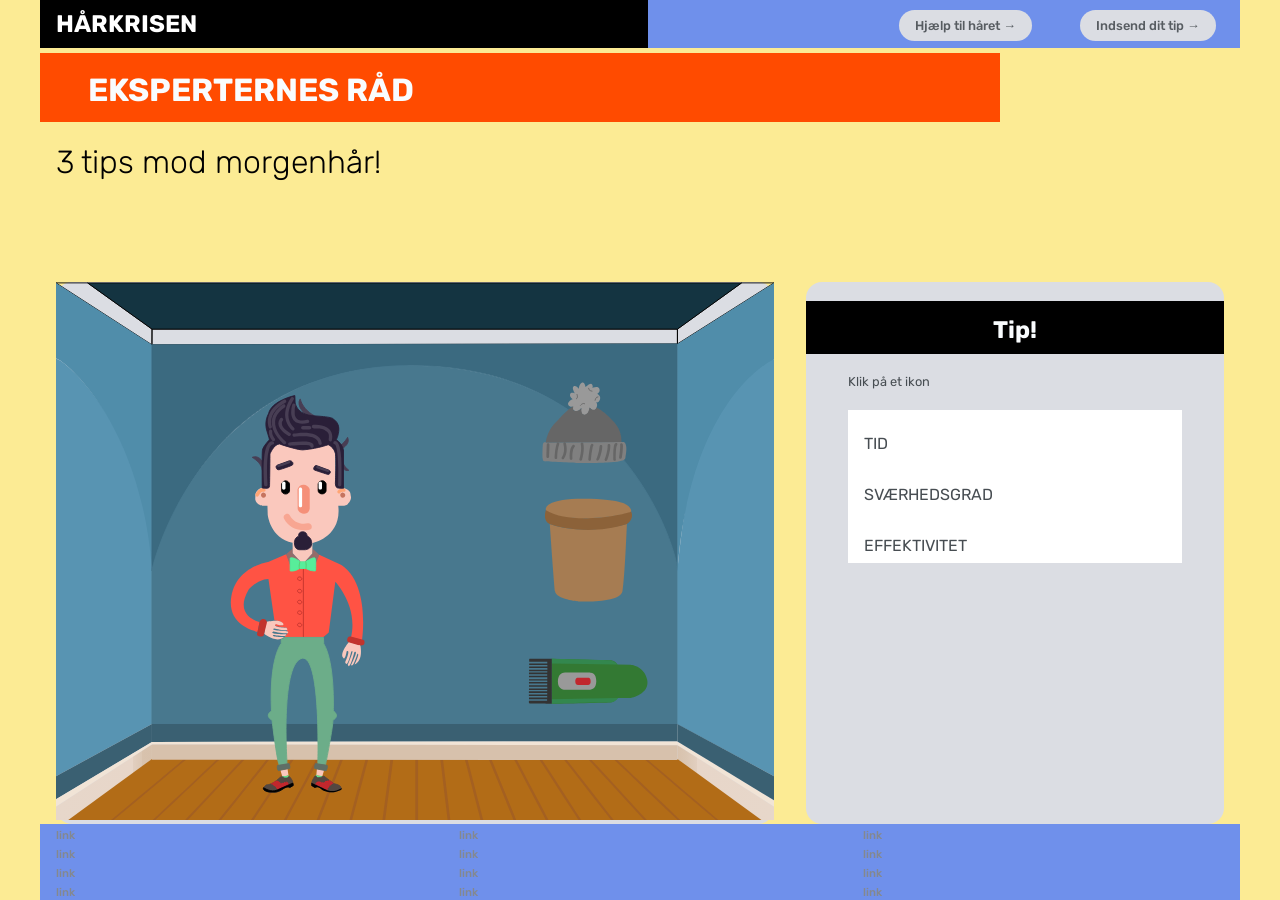
==== commit 7d950031: "Swagger" ====
--- a/instruction.html
+++ b/instruction.html
@@ -15,1234 +15,871 @@
     <header>
       <nav>
         <div id="logotype-wrapper">
-          <a href="index.html"> LOGOTYPE </a>
+          <a href="index.html"> HÅRKRISEN </a>
         </div>
         <ul class="menu">
-          <li><a class="menuItem" href="instruction.html">Nærkontakt </a></li>
-          <li><a class="menuItem" href="register.html">Indberet</a></li>
+          <li>
+            <a class="menuItem" href="instruction.html">Hjælp til håret </a>
+          </li>
+          <li><a class="menuItem" href="register.html">Indsend dit tip</a></li>
         </ul>
       </nav>
     </header>
 
     <main>
-      <h1>INSTRUKTION</h1>
+      <h1>EKSPERTERNES RÅD</h1>
+      <p class="underrubrik-1" style="color: #000">3 tips mod morgenhår!</p>
       <section class="info-graphic">
         <?xml version="1.0" encoding="UTF-8"?>
         <svg
+          id="Layer_1"
           xmlns="http://www.w3.org/2000/svg"
-          width="804.4"
-          height="450.63"
           xmlns:xlink="http://www.w3.org/1999/xlink"
-          viewBox="0 0 804.4 450.63"
+          version="1.1"
+          viewBox="0 0 800 600"
         >
           <metadata>
             <c2pa:manifest xmlns:c2pa="http://c2pa.org/manifest"
-              >[base64]/[base64]/ZG5hbWVxQWRvYmUgSWxsdXN0cmF0b3JndmVyc2lvbmQyOS4z/2lzaWduYXR1cmV4GXNlbGYjanVtYmY9YzJwYS5zaWduYXR1cmVqYXNzZXJ0aW9uc4KiY3VybHgnc2VsZiNqdW1iZj1jMnBhLmFzc2VydGlvbnMvYzJwYS5hY3Rpb25zZGhhc2hYIEppwb3/qN5BMHi+JO3M+DE6wdFklTRWcaANawazN9SvomN1cmx4KXNlbGYjanVtYmY9YzJwYS5hc3NlcnRpb25zL2MycGEuaGFzaC5kYXRhZGhhc2hYID3C+jAW304imXRU/EP/MByZBGyD3/vebqaV1b7EC9abY2FsZ2ZzaGEyNTYAADAQanVtYgAAAChqdW1kYzJjcwARABCAAACqADibcQNjMnBhLnNpZ25hdHVyZQAAAC/gY2JvctKEWQzvogE4JBghglkGPTCCBjkwggQhoAMCAQICEBWN/[base64]/sOxuFHKBV//l1rv3SrjrixANXIlqjGdIYydaMaFa/5ovFz/m4+SUz0ccYzqw+vSAzuRySGnpgm8Gmj+SEJcL/GIHzqU9bUy3NsizY2oY28yj32rbkOqeADSM51OqIJKloEBFFexzMunzpU+K2sLqheoR8FJMaR0fGXa/gqRzhkiBFhwUhLPS9s6+TCnz09UZMlXbdG/iFKj3UPFUDjqh0wtFgcz24DrUlaWeiltKHouymBHuirzvmOG0VtSPepxOQIDAQABo4IBjDCCAYgwDAYDVR0TAQH/[base64]/Ds2kw+2LlnTmojAHCH3CvVRbhGHHrashmnfgwmF1TSkaWk7NxEhbt9wQoiEMkLSQeM4S4Cu+176FzEdy+zzkDkRWqeSOQO/qG2WRto/vIq30ECf6v6FtazJI1CWIqhBK5oJioSNbLsCVJhar3Uca9D11ujeZW4k2jPCsnzriTmFqVftd3k2SXUQg7wQcQcXfKBItWZt8ztn0IYoZzJa1x9l9dvXKAJvNsDoz4uDerS8z9rzLsEQvzL1yPbTp4+/6mTTAWsoaDtmkZgm3X+sffPX3XzMFmfzIHiYfUja5nKK2bs4P71tit/1U/FD2xdlpzZSupRqCMGz+UTeXI8IrN5ZR/+F8rSsmRAStjnggz/wDucwcDlJbY4/RKq3BrAi4LamLMIfwo/dbL55TDlIOd7HCfmSgabc1WO0Kji3LW/VZnP9VG8WiUG+WqtN1OQIAZmFUOWdXQGLag+I1OaZ1BXJDNsJiXcg2TGNBSEPo44Akfn9MzFGKyB5UurMN4NH0qlamhrhKiV0+b73Fjx330P/frxBmzx5NpAQhNKksx+F4z1S8Ay1o2TBIkkeAFbDzy8f/[base64]/HiYjZiOz+TuHFU+DXNad86xEqgVeGVMlvIHGe/EHcKBxvEDXdlTXB5zIEkfl0/SGn7J6vTX8MNybfSi95eQDUOZ9fjCaq+PBFjS5ZfeNmzi/yR+MsA0jKKoWarSRCFFFBpUFQWfAgLyXOyxOnXQOQudjxNj6Wu0X0IB13+IH11WcKcWEWXM4j4jh6hLy29Cd3EoVG3oxcVenMF/EMgD2tXjx4NUbTNB1/g9+MR6Nw5Mhp5k/g3atNExAxhtugC+T3SDShSEJfs2quiiRUHtX3RhOcK1s1OJgT5s2s9xGy5/uxVpcAIaK2KiDJXW3xxN8nXPmk1NSVu/mxtfapr4TvSJbhrU7UA3qhQY9n4On2sbH1X1Tw+7LTek8KCA5ZDghOERPiIp/Jt893qov1bE5rJkagcVg0Wqjh89NhCaBA8VyRt3ovlGyCKdNV2UL3bn5vdFsTk7qqmp9makz1/SuVXYxIf6L6+8RXOatXWaPkmucuLE1TPOeP7S1N5JToFCs80l2D2EtxoQXGCR48K/cTUR5zV/fQ+hdIOzoo0nFn77Y8Ydd2k7/x9BE78pmoeMnw6VXYfXCuWEgj6p7jpbLoxQMoWMCVzlg72WVNhJFlSw4aD8fc6ezeECAwEAAaOCATQwggEwMBIGA1UdEwEB/wQIMAYBAf8CAQAwNQYDVR0fBC4wLDAqoCigJoYkaHR0cDovL2NybC5hZG9iZS5jb20vYWRvYmVyb290ZzIuY3JsMA4GA1UdDwEB/[base64]/ykfw6Hx8fhuKz0wjhjkWMXmK3dNZXIuYVcbynHLyJOzA+vWU3sH2T0jPtFp7FN39GZne4YG0aVMlnHhtHhxaXVCiv2RVoR4w1QtvKHQpzfPObR53Cl74iLStGVFKPwCLYRSpYRF7J6vVS/XxW4LzvN2b6VEKOcvJmN3LhpxFRl3YYzW+dwnwtbuHW6WJlmjffbLm1MxLFGlG95aCz31X8wzqYNsvb9+5AXcv8Ll69tLXmO1OtsY/3wILNUEp4VLZTE3wqm3n8hMnClZiiKyZCS7L4E0mClbx+BRSMH3eVo6jgve41/fK3FQM4QCNIkpGs7FjjLy+ptC+JyyWqcfvORrFV/GOgB5hD+G5ghJcIpeigD/lHsCRYsOa5sFdqREhwIWLmSWtNwfLZdJ3dkCc7yRpm3gal6qRfTkYpxTNxxKyvKbkaJDoxR9vtWrC3iNrQd9VvxC3TXtuzoHbqumeqgcAqefWF9u6snQ4Q9FkXzeuJArNuSvPIhgBjVtggH0w0vm/lmCQYiC/Y12GeCxfgYlL33buiZnNpZ1RzdKFpdHN0VG9rZW5zgaFjdmFsWQ44MIIONDADAgEAMIIOKwYJKoZIhvcNAQcCoIIOHDCCDhgCAQMxDzANBglghkgBZQMEAgEFADCBggYLKoZIhvcNAQkQAQSgcwRxMG8CAQEGCWCGSAGG/WwHATAxMA0GCWCGSAFlAwQCAQUABCDaVqpeM3Ct0qb66RB3/mcqfdieQK/[base64]/B6F+IGYpiqQQLxOfqkUmeTmSRWZzxSCtwM82siW/SbXazktRyEWmwIVs+8PJjhV9C4fUJ23IGRxsfzJM8leo4IBizCCAYcwDgYDVR0PAQH/BAQDAgeAMAwGA1UdEwEB/wQCMAAwFgYDVR0lAQH/[base64]/eD1lgK6bVfaY0gvzcIRQP3CwIzqBZAE81c5QINjPs81cvJLOFKd/cX7zOhoQvrziNDy15UNT5fuURe2fioANQsRNYOmVXAdg2TK7OktYD+EH/D8gWr7nHQhRJMuD54GNjiZnNPnYXz6F3j7Bu2aVlirvQGAAsrW27Lqhg9ksW5+aL+g9/lyqRoMrWLSy4KDQaztPB+PKskecO1R7dbJbw7UBFVl+GbGaUc4x6HvVLNNL5hHjiLrf9A4zxe52e9ZqpSU7kDu7dsRXvm+uLLMXjHFSx/j0stIcxnQHwOL4A5RRuUH1Xw1wz2CiGvIHNcoYrkqfkb6TsKJU7ntDqNKFKZ349sBErTdXwVoId4zS/cV/A5rO1Kw5aNO/zUTCtQkbcMg88XGWqImaYmIHhIvHaE1nRdPWCa0QhrxvioeP45p4/zqd/[base64]/r2j3EF3+rGSs+QtxnjupRPfDWVtTnKC3r07G1decfBmWNlCnT2exp39mQh0YAe9tEQYncfGpXevA3eZ9drMvohGS0UvJ2R/dhgxndX7RUCyFobjchu0CsX7LeSn3O9TkSZ+8OpWNs5KbFHc02DVzV5huowWR0QKfAcsW6Th+xtVhNef7Xj3OTrCw54qVI1vCwMROpVymWJy71h6aPTnYVVSZwmCZ/oBpHIEPjQ2OAe3VuJyWQmDo4EbP29p7mO1vsgd4iFNmCKseSv6De4z6ic/rnH1pslPJSlRErWHRAKKtzQ87fSqEcazjFKfPKqpZzQmiftkaznTqj1QPgv/[base64]/AgEAMB0GA1UdDgQWBBS6FtltTYUvcyl2mi91jGogj57IbzAfBgNVHSMEGDAWgBTs1+OC0nFdZEzfLmc/[base64]/WwHATANBgkqhkiG9w0BAQsFAAOCAgEAfVmOwJO2b5ipRCIBfmbW2CFC4bAYLhBNE88wU86/GPvHUF3iSyn7cIoNqilp/GnBzx0H6T5gyNgL5Vxb122H+oQgJTQxZ822EpZvxFBMYh0MCIKoFr2pVs8Vc40BIiXOlWk/R3f7cnQU1/+rT4osequFzUNf7WC2qk+RZp4snuCKrOX9jLxkJodskr2dfNBwCnzvqLx1T7pa96kQsl3p/yhUifDVinF2ZdrM8HKjI/rAJ4JErpknG6skHibBt94q6/aesXmZgaNWhqsKRcnfxI2g55j7+6adcq/Ex8HBanHZxhOACcS2n82HhyS7T6NJuXdmkfFynOlLAlKnN36TU6w7HQhJD5TNOXrd/yVjmScsPT9rp/Fmw0HNT7ZAmyEhQNC3EyTN3B14OuSereU0cZLXJmvkOHOrpgFPvT87eK1MrfvElXvtCl8zOYdBeHo46Zzh3SP9HSjTx/no8Zhf+yvYfvJGnXUsHicsJttvFXseGYs2uJPU5vIXmVnKcPA3v5gA3yAWTyf7YGcWoWa63VXAOimGsJigK+2VQbc61RWYMbRiCQ8KvYHZE/6/pNHzV9m8BPqC3jLfBInwAM1dwvnQI38AC+R2AibZ8GV2QqYphwlHK+Z/GqSFD/[base64]/nymEjPz4MC8GCSqGSIb3DQEJBDEiBCAso6o3Ya6ftYG0YZlohCaN3gRL1gSj/Ua8JYys4NxrrDA3BgsqhkiG9w0BCRACLzEoMCYwJDAiBCC5eiZoHRjpuXxjPvhIOWRVdZeW2lBDRCyPjM3lJ+AAqTAKBggqhkjOPQQDAgRGMEQCIEs0uB/rrF3uyd2Ne4bXqDOBN/TY+Tt9WPUDKRY/aTzCAiALXSUkv805lAzr76Jlda9Oz6/uaNUDUgqry4T/[base64]/Mmra7veqjWd7qRkIYeg8lq3dxcMKOxTw83hgjm40fHXbdKdfVq2Hxj55GBTzPwLkb33pba5pBkY6L7HmzFn6RvYMh4gmq3ICiqZAa/+I55UXhOInQNU4bMIXyiJtdig50Ntp1LJQg5wWXe4/DfTzSSJxlMSbVxVASaCgzhVUQwtWZFU2LaE5xkXUsFIezz1CjxhOLsio7OJ+TVda5mpnoZUe88nJ4ydWD9JZ5</c2pa:manifest
+              >[base64]/o4ipT5zsVohwwL5/[base64]/ZG5hbWVxQWRvYmUgSWxsdXN0cmF0b3JndmVyc2lvbmQyOS4z/2lzaWduYXR1cmV4GXNlbGYjanVtYmY9YzJwYS5zaWduYXR1cmVqYXNzZXJ0aW9uc4KiY3VybHgnc2VsZiNqdW1iZj1jMnBhLmFzc2VydGlvbnMvYzJwYS5hY3Rpb25zZGhhc2hYIEppwb3/[base64]/gY2JvctKEWQzvogE4JBghglkGPTCCBjkwggQhoAMCAQICEBWN/[base64]/sOxuFHKBV//l1rv3SrjrixANXIlqjGdIYydaMaFa/5ovFz/m4+SUz0ccYzqw+vSAzuRySGnpgm8Gmj+SEJcL/GIHzqU9bUy3NsizY2oY28yj32rbkOqeADSM51OqIJKloEBFFexzMunzpU+K2sLqheoR8FJMaR0fGXa/gqRzhkiBFhwUhLPS9s6+TCnz09UZMlXbdG/iFKj3UPFUDjqh0wtFgcz24DrUlaWeiltKHouymBHuirzvmOG0VtSPepxOQIDAQABo4IBjDCCAYgwDAYDVR0TAQH/[base64]/Ds2kw+2LlnTmojAHCH3CvVRbhGHHrashmnfgwmF1TSkaWk7NxEhbt9wQoiEMkLSQeM4S4Cu+176FzEdy+zzkDkRWqeSOQO/qG2WRto/vIq30ECf6v6FtazJI1CWIqhBK5oJioSNbLsCVJhar3Uca9D11ujeZW4k2jPCsnzriTmFqVftd3k2SXUQg7wQcQcXfKBItWZt8ztn0IYoZzJa1x9l9dvXKAJvNsDoz4uDerS8z9rzLsEQvzL1yPbTp4+/6mTTAWsoaDtmkZgm3X+sffPX3XzMFmfzIHiYfUja5nKK2bs4P71tit/1U/FD2xdlpzZSupRqCMGz+UTeXI8IrN5ZR/+F8rSsmRAStjnggz/wDucwcDlJbY4/RKq3BrAi4LamLMIfwo/dbL55TDlIOd7HCfmSgabc1WO0Kji3LW/VZnP9VG8WiUG+WqtN1OQIAZmFUOWdXQGLag+I1OaZ1BXJDNsJiXcg2TGNBSEPo44Akfn9MzFGKyB5UurMN4NH0qlamhrhKiV0+b73Fjx330P/frxBmzx5NpAQhNKksx+F4z1S8Ay1o2TBIkkeAFbDzy8f/[base64]/HiYjZiOz+TuHFU+DXNad86xEqgVeGVMlvIHGe/EHcKBxvEDXdlTXB5zIEkfl0/SGn7J6vTX8MNybfSi95eQDUOZ9fjCaq+PBFjS5ZfeNmzi/yR+MsA0jKKoWarSRCFFFBpUFQWfAgLyXOyxOnXQOQudjxNj6Wu0X0IB13+IH11WcKcWEWXM4j4jh6hLy29Cd3EoVG3oxcVenMF/EMgD2tXjx4NUbTNB1/g9+MR6Nw5Mhp5k/g3atNExAxhtugC+T3SDShSEJfs2quiiRUHtX3RhOcK1s1OJgT5s2s9xGy5/uxVpcAIaK2KiDJXW3xxN8nXPmk1NSVu/mxtfapr4TvSJbhrU7UA3qhQY9n4On2sbH1X1Tw+7LTek8KCA5ZDghOERPiIp/Jt893qov1bE5rJkagcVg0Wqjh89NhCaBA8VyRt3ovlGyCKdNV2UL3bn5vdFsTk7qqmp9makz1/SuVXYxIf6L6+8RXOatXWaPkmucuLE1TPOeP7S1N5JToFCs80l2D2EtxoQXGCR48K/cTUR5zV/fQ+hdIOzoo0nFn77Y8Ydd2k7/x9BE78pmoeMnw6VXYfXCuWEgj6p7jpbLoxQMoWMCVzlg72WVNhJFlSw4aD8fc6ezeECAwEAAaOCATQwggEwMBIGA1UdEwEB/wQIMAYBAf8CAQAwNQYDVR0fBC4wLDAqoCigJoYkaHR0cDovL2NybC5hZG9iZS5jb20vYWRvYmVyb290ZzIuY3JsMA4GA1UdDwEB/[base64]/ykfw6Hx8fhuKz0wjhjkWMXmK3dNZXIuYVcbynHLyJOzA+vWU3sH2T0jPtFp7FN39GZne4YG0aVMlnHhtHhxaXVCiv2RVoR4w1QtvKHQpzfPObR53Cl74iLStGVFKPwCLYRSpYRF7J6vVS/XxW4LzvN2b6VEKOcvJmN3LhpxFRl3YYzW+dwnwtbuHW6WJlmjffbLm1MxLFGlG95aCz31X8wzqYNsvb9+5AXcv8Ll69tLXmO1OtsY/3wILNUEp4VLZTE3wqm3n8hMnClZiiKyZCS7L4E0mClbx+BRSMH3eVo6jgve41/fK3FQM4QCNIkpGs7FjjLy+ptC+JyyWqcfvORrFV/GOgB5hD+G5ghJcIpeigD/lHsCRYsOa5sFdqREhwIWLmSWtNwfLZdJ3dkCc7yRpm3gal6qRfTkYpxTNxxKyvKbkaJDoxR9vtWrC3iNrQd9VvxC3TXtuzoHbqumeqgcAqefWF9u6snQ4Q9FkXzeuJArNuSvPIhgBjVtggH0w0vm/lmCQYiC/Y12GeCxfgYlL33buiZnNpZ1RzdKFpdHN0VG9rZW5zgaFjdmFsWQ45MIIONTADAgEAMIIOLAYJKoZIhvcNAQcCoIIOHTCCDhkCAQMxDzANBglghkgBZQMEAgEFADCBggYLKoZIhvcNAQkQAQSgcwRxMG8CAQEGCWCGSAGG/WwHATAxMA0GCWCGSAFlAwQCAQUABCAuGtiPZ15VlRh7D/Q43haB2fG8r74gr72pgSNDTpHPDQIQZO3iemtuWGO9UHnyeex9sRgPMjAyNTAzMjkwMTU3NDhaAgkA7RzSo/[base64]/B6F+IGYpiqQQLxOfqkUmeTmSRWZzxSCtwM82siW/SbXazktRyEWmwIVs+8PJjhV9C4fUJ23IGRxsfzJM8leo4IBizCCAYcwDgYDVR0PAQH/BAQDAgeAMAwGA1UdEwEB/wQCMAAwFgYDVR0lAQH/[base64]/eD1lgK6bVfaY0gvzcIRQP3CwIzqBZAE81c5QINjPs81cvJLOFKd/cX7zOhoQvrziNDy15UNT5fuURe2fioANQsRNYOmVXAdg2TK7OktYD+EH/D8gWr7nHQhRJMuD54GNjiZnNPnYXz6F3j7Bu2aVlirvQGAAsrW27Lqhg9ksW5+aL+g9/lyqRoMrWLSy4KDQaztPB+PKskecO1R7dbJbw7UBFVl+GbGaUc4x6HvVLNNL5hHjiLrf9A4zxe52e9ZqpSU7kDu7dsRXvm+uLLMXjHFSx/j0stIcxnQHwOL4A5RRuUH1Xw1wz2CiGvIHNcoYrkqfkb6TsKJU7ntDqNKFKZ349sBErTdXwVoId4zS/cV/A5rO1Kw5aNO/zUTCtQkbcMg88XGWqImaYmIHhIvHaE1nRdPWCa0QhrxvioeP45p4/zqd/[base64]/r2j3EF3+rGSs+QtxnjupRPfDWVtTnKC3r07G1decfBmWNlCnT2exp39mQh0YAe9tEQYncfGpXevA3eZ9drMvohGS0UvJ2R/dhgxndX7RUCyFobjchu0CsX7LeSn3O9TkSZ+8OpWNs5KbFHc02DVzV5huowWR0QKfAcsW6Th+xtVhNef7Xj3OTrCw54qVI1vCwMROpVymWJy71h6aPTnYVVSZwmCZ/oBpHIEPjQ2OAe3VuJyWQmDo4EbP29p7mO1vsgd4iFNmCKseSv6De4z6ic/rnH1pslPJSlRErWHRAKKtzQ87fSqEcazjFKfPKqpZzQmiftkaznTqj1QPgv/[base64]/AgEAMB0GA1UdDgQWBBS6FtltTYUvcyl2mi91jGogj57IbzAfBgNVHSMEGDAWgBTs1+OC0nFdZEzfLmc/[base64]/WwHATANBgkqhkiG9w0BAQsFAAOCAgEAfVmOwJO2b5ipRCIBfmbW2CFC4bAYLhBNE88wU86/GPvHUF3iSyn7cIoNqilp/GnBzx0H6T5gyNgL5Vxb122H+oQgJTQxZ822EpZvxFBMYh0MCIKoFr2pVs8Vc40BIiXOlWk/R3f7cnQU1/+rT4osequFzUNf7WC2qk+RZp4snuCKrOX9jLxkJodskr2dfNBwCnzvqLx1T7pa96kQsl3p/yhUifDVinF2ZdrM8HKjI/rAJ4JErpknG6skHibBt94q6/aesXmZgaNWhqsKRcnfxI2g55j7+6adcq/Ex8HBanHZxhOACcS2n82HhyS7T6NJuXdmkfFynOlLAlKnN36TU6w7HQhJD5TNOXrd/yVjmScsPT9rp/Fmw0HNT7ZAmyEhQNC3EyTN3B14OuSereU0cZLXJmvkOHOrpgFPvT87eK1MrfvElXvtCl8zOYdBeHo46Zzh3SP9HSjTx/no8Zhf+yvYfvJGnXUsHicsJttvFXseGYs2uJPU5vIXmVnKcPA3v5gA3yAWTyf7YGcWoWa63VXAOimGsJigK+2VQbc61RWYMbRiCQ8KvYHZE/6/pNHzV9m8BPqC3jLfBInwAM1dwvnQI38AC+R2AibZ8GV2QqYphwlHK+Z/GqSFD/[base64]/nymEjPz4MC8GCSqGSIb3DQEJBDEiBCCvF6keMZHLdGNkUjBe6p52MlErnMny0u1GQaJPRNPIMzA3BgsqhkiG9w0BCRACLzEoMCYwJDAiBCC5eiZoHRjpuXxjPvhIOWRVdZeW2lBDRCyPjM3lJ+AAqTAKBggqhkjOPQQDAgRHMEUCIQDWAJ5cFLimcR4W74/ph/[base64]/Tc1N7L+p8d+IMTdrtvEZjtwIVNlM7heTtT5VKF41xMe+jzhqll3uc7TjJLOXAtrJHluZfoGhM//+8td8ZI9VafLXrKBs35QabyqMGAZlQas03WH+O2h3GteGLykNfSZVV8tRomz+Fgb9B3aQeehV1260XHy3vjJJBxn9SpwxkwmgG5cCjTVRLozBDKueE2UQdOBnvvEvyE0qC88GwvQ4y2W0RbEKhtEPacaIXWdlE</c2pa:manifest
             >
           </metadata>
+          <!-- Generator: Adobe Illustrator 29.3.1, SVG Export Plug-In . SVG Version: 2.1.0 Build 151)  -->
           <defs>
             <style>
-              .cls-1,
-              .cls-2,
-              .cls-3,
-              .cls-4,
-              .cls-5,
-              .cls-6,
-              .cls-7,
-              .cls-8,
-              .cls-9,
-              .cls-10,
-              .cls-11 {
+              .st0,
+              .st1,
+              .st2,
+              .st3,
+              .st4,
+              .st5,
+              .st6,
+              .st7,
+              .st8,
+              .st9,
+              .st10 {
                 fill: none;
               }
 
-              .cls-2,
-              .cls-3,
-              .cls-12,
-              .cls-13,
-              .cls-14,
-              .cls-15,
-              .cls-4,
-              .cls-5,
-              .cls-6,
-              .cls-16,
-              .cls-7,
-              .cls-8,
-              .cls-17,
-              .cls-18,
-              .cls-19,
-              .cls-9,
-              .cls-20,
-              .cls-21,
-              .cls-22,
-              .cls-10,
-              .cls-23,
-              .cls-11 {
+              .st1 {
+                stroke: #c2342d;
+              }
+
+              .st1,
+              .st2,
+              .st11,
+              .st12,
+              .st13,
+              .st3,
+              .st4,
+              .st14,
+              .st5,
+              .st6,
+              .st15,
+              .st7,
+              .st16,
+              .st8,
+              .st17,
+              .st18,
+              .st19,
+              .st9,
+              .st20,
+              .st10,
+              .st21 {
                 stroke-miterlimit: 10;
               }
 
-              .cls-2,
-              .cls-21 {
-                stroke: #c2342d;
-              }
-
-              .cls-24 {
+              .st22 {
+                fill: url(#linear-gradient1);
+              }
+
+              .st23 {
                 fill: gray;
               }
 
-              .cls-25 {
+              .st24 {
                 fill: #33874e;
               }
 
-              .cls-26 {
+              .st25 {
                 fill: #966b69;
               }
 
-              .cls-27 {
-                fill: url(#linear-gradient-2);
-              }
-
-              .cls-28 {
+              .st26 {
                 fill: #508daa;
               }
 
-              .cls-29 {
+              .st27 {
                 fill: #a67c52;
               }
 
-              .cls-3 {
+              .st2 {
                 stroke: #58c968;
               }
 
-              .cls-30 {
+              .st28 {
                 fill: #c2342d;
               }
 
-              .cls-31 {
+              .st29 {
                 fill: url(#linear-gradient);
               }
 
-              .cls-32 {
-                fill: #f2a65d;
-              }
-
-              .cls-12 {
+              .st11 {
                 fill: #58ed9a;
                 stroke: #58ed9a;
               }
 
-              .cls-13 {
+              .st12 {
                 fill: #534741;
                 stroke: #534741;
               }
 
-              .cls-33 {
+              .st30 {
                 fill: #fac8bd;
               }
 
-              .cls-34 {
+              .st31 {
                 fill: #c6745f;
               }
 
-              .cls-35 {
+              .st32 {
                 fill: #3a6072;
               }
 
-              .cls-14 {
+              .st13 {
                 fill: #2a1f38;
                 stroke: #2a1f38;
               }
 
-              .cls-36 {
+              .st3 {
+                stroke-dasharray: 1 1;
+              }
+
+              .st3,
+              .st4,
+              .st14,
+              .st5,
+              .st8,
+              .st9,
+              .st10 {
+                stroke: #ed1c24;
+              }
+
+              .st4 {
+                stroke-dasharray: 0.9 0.9;
+              }
+
+              .st33 {
                 fill: #5894b2;
               }
 
-              .cls-37 {
-                fill: #e7eef6;
-              }
-
-              .cls-38 {
+              .st34 {
                 fill: #fff;
               }
 
-              .cls-15 {
+              .st14 {
                 stroke-dasharray: 1;
               }
 
-              .cls-15,
-              .cls-4,
-              .cls-5,
-              .cls-7,
-              .cls-9,
-              .cls-10,
-              .cls-11 {
-                stroke: #ed1c24;
-              }
-
-              .cls-15,
-              .cls-39 {
+              .st14,
+              .st35 {
                 fill: #c1272d;
               }
 
-              .cls-40 {
+              .st5 {
+                stroke-dasharray: 1.1 1.1;
+              }
+
+              .st36 {
                 fill: #666;
               }
 
-              .cls-4 {
-                stroke-dasharray: 0.97 0.97;
-              }
-
-              .cls-41 {
+              .st37 {
                 fill: #d7c1ac;
               }
 
-              .cls-42 {
+              .st38 {
                 fill: #ff5344;
               }
 
-              .cls-5 {
-                stroke-dasharray: 1.02 1.02;
-              }
-
-              .cls-6 {
+              .st6 {
                 stroke: #666;
               }
 
-              .cls-16 {
+              .st15 {
                 stroke: #483e54;
               }
 
-              .cls-16,
-              .cls-43 {
+              .st15,
+              .st39 {
                 fill: #483e54;
               }
 
-              .cls-7 {
-                stroke-dasharray: 0.89 0.89;
-              }
-
-              .cls-44 {
+              .st40 {
                 fill: #a46021;
               }
 
-              .cls-8,
-              .cls-18,
-              .cls-20 {
+              .st7,
+              .st17,
+              .st19 {
                 stroke: #000;
               }
 
-              .cls-17 {
+              .st16 {
                 fill: #6cad89;
                 stroke: #6cad89;
               }
 
-              .cls-18 {
+              .st8 {
+                stroke-dasharray: 0.9 0.9;
+              }
+
+              .st17 {
                 fill: #143441;
               }
 
-              .cls-45 {
+              .st41 {
                 fill: #f59079;
               }
 
-              .cls-46 {
+              .st42 {
                 fill: #8c6239;
               }
 
-              .cls-19 {
+              .st18 {
                 fill: #48788e;
                 stroke: #48788e;
               }
 
-              .cls-9 {
-                stroke-dasharray: 0.94 0.94;
-              }
-
-              .cls-47 {
+              .st43 {
                 fill: #f1e4d6;
               }
 
-              .cls-48 {
+              .st44 {
                 fill: #f8a692;
               }
 
-              .cls-49 {
+              .st45 {
                 fill: #ffa574;
               }
 
-              .cls-50 {
+              .st9 {
+                stroke-dasharray: 1 1;
+              }
+
+              .st46 {
                 fill: #b26c17;
               }
 
-              .cls-21 {
-                fill: url(#Generated_Pattern);
-              }
-
-              .cls-22 {
+              .st20 {
                 fill: #3b6a80;
                 stroke: #3b6a80;
               }
 
-              .cls-51 {
+              .st47 {
                 fill: #333;
               }
 
-              .cls-23 {
+              .st21 {
                 fill: #5f6e66;
                 stroke: #5f6e66;
               }
 
-              .cls-52 {
+              .st48 {
                 fill: #999;
               }
 
-              .cls-11 {
-                stroke-dasharray: 1.07 1.07;
-              }
-
-              .cls-53 {
-                fill: #f5efee;
-              }
-
-              .cls-54 {
-                fill: #2c3434;
-              }
-
-              .cls-55 {
+              .st49 {
                 fill: #337933;
               }
             </style>
             <linearGradient
               id="linear-gradient"
-              x1="694.59"
-              y1="418.71"
-              x2="802.18"
-              y2="418.71"
+              x1="692.4"
+              y1="42.9"
+              x2="800"
+              y2="42.9"
+              gradientTransform="translate(0 601.4) scale(1 -1)"
               gradientUnits="userSpaceOnUse"
             >
               <stop offset="0" stop-color="#d7c1ac" />
-              <stop offset=".1" stop-color="#d8c2ad" />
-              <stop offset=".14" stop-color="#dbc7b4" />
-              <stop offset=".16" stop-color="#e2cfc0" />
-              <stop offset=".17" stop-color="#e7d6c9" />
+              <stop offset="0" stop-color="#d8c2ad" />
+              <stop offset=".1" stop-color="#dbc7b4" />
+              <stop offset=".2" stop-color="#e2cfc0" />
+              <stop offset=".2" stop-color="#e7d6c9" />
               <stop offset="1" stop-color="#e7d7ca" />
             </linearGradient>
             <linearGradient
-              id="linear-gradient-2"
-              x1="2.18"
-              y1="418.41"
-              x2="109.07"
-              y2="418.41"
+              id="linear-gradient1"
+              x1="0"
+              y1="43.3"
+              x2="106.9"
+              y2="43.3"
+              gradientTransform="translate(0 601.4) scale(1 -1)"
               gradientUnits="userSpaceOnUse"
             >
               <stop offset="0" stop-color="#e7d7ca" />
-              <stop offset=".83" stop-color="#e7d6c9" />
-              <stop offset=".84" stop-color="#e2cfc0" />
-              <stop offset=".86" stop-color="#dbc7b4" />
+              <stop offset=".8" stop-color="#e7d6c9" />
+              <stop offset=".8" stop-color="#e2cfc0" />
+              <stop offset=".9" stop-color="#dbc7b4" />
               <stop offset=".9" stop-color="#d8c2ad" />
               <stop offset="1" stop-color="#d7c1ac" />
             </linearGradient>
-            <pattern
-              id="Generated_Pattern"
-              data-name="Generated Pattern"
-              x="0"
-              y="0"
-              width="256"
-              height="256"
-              patternTransform="translate(-557.82 -314.5)"
-              patternUnits="userSpaceOnUse"
-              viewBox="0 0 256 256"
-            >
-              <g>
-                <rect class="cls-1" width="256" height="256" />
-                <path
-                  class="cls-37"
-                  d="M141.5,48.25c-.52,4.55-18.14,23-22,27.62-9.75,11.69-19.6,25.47-29.75,36.5-4.56,4.96-9.88,8.78-14.62,13.38-8.64,8.35-14.37,18-18.88,29.12,4.43-4.19,7.89-9.45,12-14,8.38-9.27,16.58-14.87,25.62-22.88,7.12-6.3,9.85-12.1,15.62-18.88s14.32-11.9,18.75-19.75c2.48-4.4,3.54-9.7,6.25-14.25,2.14-3.59,5.3-6.56,7.5-10.12,1.86.4.55,3.3,1.38,4.5.21.3,6.14,3.2,6.5,3.25,2.84.38,3-1.23,4.62-2.75-.37.73-3.3,5.25-.75,3.5l1.88,3.25c1.13.75,3.34.21,4.5-.5.32.18-.27,1.36-.38,1.5-.93,1.28-7.44,6-9.5,8.12-9.47,9.76-18.71,21.36-28,31.5-.93,1.02-7.44,6.77-7.25,7.25.57,1.47,8.33-3.31,9.38-4.12,4.45-3.47,8.17-9.27,12.12-13.38,15.13-15.73,34.94-29.17,53-41.38.31,1.89,2.89-1.06,3.75-.62-.46,1.03-3.53,4.04-2.62,4.88.1.1,2.61.77,2.75.75.27-.03.41-.75.5-.75.81,0,1.17.63,2.25.5.78-.09,2.3-1.01,3.25-1l.38,1c-4.97,2.84-8.72,8.94-13.38,12.25-3.52,2.51-7.82,3.74-11.25,6.5s-6.09,7.25-9.5,10c-3.12,2.52-7.52,3.82-10.5,6.25-2.12,1.73-6.43,6.35-.5,4.25,11.69-4.13,16.58-12.11,25.5-18.75,7.14-5.32,17.78-10.45,21.12-20,1.8-.27.96,1.62,1.5,2.62.2.38,1.36.79,1.75,1.25.22.25.2,1.12,1.12,1.88.25.2,2.86,1.31,3.25,1.25.33-.05,2.09-1.54,2.25-1.5v1.75l1.12-.75c-16.77,16.2-39.84,37.13-53,55.88-4.9,6.98-4.03,9.5-6.25,17-8.3,28.01-39.54,46-58.25,67.25-6.5,7.38-11.06,15.38-17,23-6.75,8.66-14.95,16.31-21.25,25.38h-17.75c4.01-4.96,9.14-9.02,13.25-13.88,6.29-7.43,10.99-15.58,17.75-23,7.68-8.42,18.32-19.82,26.62-27.38,4.61-4.19,10.44-7.29,14.62-11.88,6-6.57,12.32-13.12,18.25-19.75,7.5-8.39,12.84-21.18,16.75-31.75.6-1.62,6.03-16.56,4.12-17.12-3.19,5.81-5.48,12.38-8.62,18.38-21.18,40.34-64.76,70.39-95.5,104-6.29,6.88-12.47,14.74-17.75,22.38h-10.25c1.86-5.26,4.61-11,4.25-16.62-.91-.81-3.15,7.25-4,7.88.34-1.35,1.13-5.27-.62-5.75l-17.62-.5v-6.25c3.19-3.03,5.74-6.67,8.75-9.88,17.26-18.35,38.75-30.55,58.88-44.88,10.98-7.81,14.66-16.9,23.5-25,4.61-4.23,11.22-10.87,15.75-14.5,3.17-2.54,7.41-4.34,10.75-6.75,6.43-4.63,12.35-10.53,16.38-17.38-8.67,4.67-18.21,9.07-26.62,14.12-15.42,9.27-27.35,27.4-40.25,39.5-10.19,9.56-22.53,16.38-33.75,24.5-13.32,9.64-21.35,22.79-33.38,33.75v-21c2.55-3.94,3.45-8.74,5.75-12.88,3.1-5.58,11.37-13.06,11.75-19.5.04-.7.11-3.15-.88-3.12-5.07,7.8-9.94,15.88-16.62,22.5v-11c9.92-9.29,19.89-19.61,26-31.88,4.17-8.36,6.36-15.65,12.5-23.25,3.9-4.82,8.96-8.79,13-13.5,7.86-9.18,13.38-17.68,22-26.88,7.42-4.47,13.91-10.81,18-18.5,3.27-3.22,5.89-6.28,9.5-9.25.16,1.76,3.77-1.79,4-1.88.32-.12.32.1.5.25-.77.79-2.83,2.71-3,3.75-.24,1.48,1.06,3.43,2.62,3.12,2.29-.45,7.2-5.81,9-7.25,1.35-1.08,3.79-1.92,5-3.5.87.58-1.38,2.33-1.38,3-9.13,8.33-18.63,16.51-26.5,26.12-4.92,6.01-8.73,12.88-13.5,19-10.17,13.05-22.47,24.33-30.75,39-4.88,8.64-6.34,16.87-10,25.75-3.41,8.28-8.54,16.21-12.5,24.25l.62.38c.26-.01,2.52-2.68,2.88-3.12,15.72-19.86,20.7-43.58,35.5-63.75,10.2-13.91,24.82-31.21,36.5-44,10.42-11.41,23.03-20.15,33.75-31.12l3.88-2.25c.98-2.42,4.17-2.12,3.88.5ZM72.88,187.75c-1.93.01-11.98,11.18-14.5,13-3.51,2.54-7.8,3.73-11.25,6.5s-6.1,7.26-9.5,10c-3.89,3.13-11.15,5.15-13.62,9.62-1.5,2.71,1.8,1.13,3.12.62,11.7-4.49,15.98-11.78,25-18.5,7.84-5.84,12.81-7.11,18.88-16.12.51-.75,3.48-5.14,1.88-5.12Z"
-                />
-                <path
-                  class="cls-37"
-                  d="M200,109c-10.77,13.46-23.42,26.23-29.75,42.62-2.13,5.52-3.38,11.41-5.75,17-3.37,7.93-8.19,15.28-12,23l.62.38c.39-.02,2.48-2.62,2.88-3.12,12.36-15.89,16.64-30.8,26-47.88l1-.38c-1.23,4.91.53,8.39,5.5,5.12-1.3,2.24-2.26,4.72-3.5,7-1.35,2.47-3.4,5.02-4.75,7.62-5.49,10.63-9.08,22.24-16,32.12-16.02,11.43-28.48,28.02-41.75,42.62-1.03,1.13-7.47,6.73-7.5,7.25-.07,1.12,2.34.06,2.88-.12,7.75-2.74,14.23-12.41,19.88-18.25l-8,15.38-7.25,10.88c-3.36,1.84-6.72,3.76-10,5.75h-31c5.14-4.9,11.82-8.78,16.75-13.88s8.16-11.79,13-17,10.56-8.79,14.75-14.5c3.9-5.31,4.7-10.77,7.75-16.25s11.35-13.02,11.75-19.5c.04-.59.03-2.96-.62-3.12-3.97,5.35-7.23,11.13-11.38,16.38-12.76,16.16-28.39,34.76-42,50.25-5.65,6.44-12.4,11.65-18.5,17.62h-11.25c.75-1.42,1.76-2.87,2.75-4.12,10.91-13.91,23.63-29.76,35.5-42.75,14.59-15.97,32.55-27.43,46-45,9.44-12.32,12.15-26.34,22.5-38.25,8.09-9.31,14.75-16.83,22.5-26.62.66,1.09,1.45-1.07,2.25-.88-1.98,3.06.06,3.07.75,4.5,1.8,3.72,2.33,8.92,6.88,3.88l-.88,2.25Z"
-                />
-                <path
-                  class="cls-53"
-                  d="M200.75,0c-7.26,7.59-12.64,17.25-16.38,27,8.01-9.26,15.49-19.04,24.88-27h30.5c-3.76,2.57-8.11,4.29-11.62,7.25-10.31,8.69-20.57,21.81-29.88,31.62-10.7,11.29-25.84,19.94-38.5,28.88.1-.14.7-1.32.38-1.5-1.16.71-3.37,1.25-4.5.5l-1.88-3.25c1.33-.91,12.96-17.78,14.25-20.12,3.37-6.13,5.03-13.17,8-19.5,3.77-8.02,9.07-16.17,13.5-23.88h11.25Z"
-                />
-                <path
-                  class="cls-54"
-                  d="M256,33.5c-3.82,3.69-7.9,7.2-11.5,11.12-2.93,3.2-4.76,6.83-8.12,9.88-5.3,4.81-10.95,8.22-16.38,13.62-9.45,9.42-20.8,20.76-29,31.12-7.75,9.79-14.41,17.31-22.5,26.62-10.35,11.91-13.06,25.93-22.5,38.25-13.45,17.57-31.41,29.03-46,45-11.87,12.99-24.59,28.84-35.5,42.75-.99,1.26-2,2.71-2.75,4.12h-5.25c6.3-9.06,14.5-16.71,21.25-25.38,5.94-7.62,10.5-15.62,17-23,18.71-21.25,49.95-39.24,58.25-67.25,2.22-7.5,1.35-10.02,6.25-17,13.16-18.75,36.23-39.68,53-55.88,6.81-6.57,14.49-12.22,21-19.12l22.75-24.88v10Z"
-                />
-                <path
-                  class="cls-53"
-                  d="M252.5,0h3.5v23.5l-22.75,24.88c-6.51,6.91-14.19,12.55-21,19.12l-1.12.75v-1.75c-.16-.04-1.92,1.45-2.25,1.5-.39.06-3-1.05-3.25-1.25-.93-.75-.91-1.62-1.12-1.88-.39-.46-1.55-.87-1.75-1.25-.54-1.01.3-2.89-1.5-2.62.08-.24.54-1.14.38-1.25-.73-.09-1.3.42-1.88.75l-.38-1c-.95-.01-2.47.91-3.25,1-1.08.13-1.44-.5-2.25-.5-.09,0-.23.72-.5.75-.14.02-2.65-.65-2.75-.75-.9-.84,2.17-3.85,2.62-4.88-.86-.44-3.44,2.51-3.75.62,3.97-2.68,7.93-4.79,11.62-8,7.31-6.35,11.47-14.84,18.25-21,4.6-4.17,11.03-10.68,15.5-14.25,5.37-4.29,12.87-7,17.62-12.5Z"
-                />
-                <path
-                  class="cls-53"
-                  d="M256,176.5c-14.05,12.33-28.62,24.41-40,39.38-3.54,4.65-6.41,9.88-10,14.5-6.76,8.71-15.17,16.5-21.5,25.62h-17.75c4.5-5.41,10.03-9.93,14.5-15.38s7.81-11.05,12.25-16.38c12.49-4.65,21.14-15.72,26.5-27.5,5.75-5.65,10.76-9.16,16.38-14.25,3.36-3.05,5.2-6.69,8.12-9.88,3.6-3.92,7.69-7.42,11.5-11.12v15Z"
-                />
-                <path
-                  class="cls-54"
-                  d="M38.75,256h-10.5c5.28-7.64,11.46-15.5,17.75-22.38,30.74-33.61,74.32-63.66,95.5-104,3.15-5.99,5.43-12.57,8.62-18.38,1.91.57-3.53,15.51-4.12,17.12-3.91,10.57-9.25,23.36-16.75,31.75-5.93,6.63-12.25,13.18-18.25,19.75-4.18,4.58-10.02,7.68-14.62,11.88-8.31,7.56-18.95,18.95-26.62,27.38-6.76,7.42-11.46,15.57-17.75,23-4.11,4.86-9.24,8.91-13.25,13.88Z"
-                />
-                <path
-                  class="cls-54"
-                  d="M0,234.75v-6.5c12.02-10.96,20.05-24.11,33.38-33.75,11.22-8.12,23.56-14.94,33.75-24.5,12.9-12.1,24.83-30.23,40.25-39.5,8.41-5.05,17.95-9.45,26.62-14.12-4.02,6.85-9.94,12.74-16.38,17.38-3.34,2.41-7.58,4.21-10.75,6.75-4.53,3.63-11.14,10.27-15.75,14.5-8.84,8.1-12.52,17.19-23.5,25-20.12,14.33-41.62,26.52-58.88,44.88-3.01,3.2-5.56,6.84-8.75,9.88Z"
-                />
-                <path
-                  class="cls-54"
-                  d="M252.5,0c-4.76,5.5-12.25,8.21-17.62,12.5-4.47,3.57-10.9,10.08-15.5,14.25-6.78,6.16-10.94,14.65-18.25,21-3.69,3.21-7.66,5.32-11.62,8-18.06,12.2-37.87,25.65-53,41.38-3.95,4.1-7.68,9.91-12.12,13.38-1.04.82-8.81,5.59-9.38,4.12-.19-.48,6.32-6.23,7.25-7.25,9.29-10.14,18.53-21.74,28-31.5,2.06-2.12,8.57-6.84,9.5-8.12,12.66-8.94,27.8-17.59,38.5-28.88,9.31-9.82,19.57-22.94,29.88-31.62,3.51-2.96,7.87-4.68,11.62-7.25h12.75Z"
-                />
-                <path
-                  class="cls-53"
-                  d="M256,66.5c-3.5,3.69-6.98,7.47-10.25,11.38-9.35,11.17-18.7,24.54-28.5,35-12.43,13.27-18.86,15.89-28.75,32.88-4.97,3.26-6.73-.21-5.5-5.12l-1,.38c10.61-19.35,29.13-40.96,44-57.62,9.19-10.3,19.69-18.78,30-27.88v11Z"
-                />
-                <path
-                  class="cls-54"
-                  d="M166.5,0c-5.86,6.85-8.39,15.1-12.25,22.88-5.03,10.14-12.62,19.06-20.5,27.12-10.72,10.97-23.33,19.72-33.75,31.12-11.68,12.79-26.3,30.09-36.5,44-14.8,20.17-19.78,43.89-35.5,63.75-.35.45-2.62,3.11-2.88,3.12l-.62-.38c3.96-8.04,9.09-15.97,12.5-24.25,3.66-8.88,5.12-17.11,10-25.75,8.28-14.67,20.58-25.95,30.75-39,4.77-6.12,8.58-12.99,13.5-19,7.87-9.62,17.37-17.8,26.5-26.12,6.21-5.67,13.12-10.74,18.25-17.5,3.51-2.82,10.6-12.76,12.75-16.88,3.94-7.56,4.84-15.27,7.5-23.12h10.25Z"
-                />
-                <path
-                  class="cls-53"
-                  d="M184.25,0c-4.2,6.13-9.18,12.58-12.25,19.38-3.3,7.31-4.89,15.5-8.25,23-2.64,5.9-6.32,11.79-9.25,17.62-1.63,1.52-1.78,3.13-4.62,2.75-.36-.05-6.29-2.95-6.5-3.25-.82-1.2.49-4.1-1.38-4.5,1.54-2.49,4.17-7.07,3.5-10.12-.73-3.31-2.97,2.8-4,3.38.3-2.62-2.9-2.92-3.88-.5l-3.88,2.25c7.88-8.07,15.47-16.99,20.5-27.12,3.86-7.78,6.39-16.02,12.25-22.88h17.75Z"
-                />
-                <path
-                  class="cls-53"
-                  d="M256,194.5c-8.99,9.97-17.63,20.31-26.25,30.62-3.57,4.27-6.56,9.06-10.25,13.25-5.66,6.43-12.43,11.61-18.5,17.62h-11.5c17.01-20.16,32.74-42.82,52.38-60.5,4.56-4.1,9.86-7.52,14.12-12v11Z"
-                />
-                <path
-                  class="cls-53"
-                  d="M256,48.5c-11.13,9.81-22.6,19.26-32.5,30.38-8.65,9.71-14.55,20.81-23.5,30.12l.88-2.25c-4.54,5.05-5.07-.16-6.88-3.88-.69-1.43-2.73-1.44-.75-4.5-.8-.2-1.59,1.97-2.25.88,8.2-10.36,19.55-21.71,29-31.12,5.42-5.4,11.07-8.81,16.38-13.62,3.36-3.05,5.19-6.67,8.12-9.88,3.6-3.93,7.68-7.43,11.5-11.12v15Z"
-                />
-                <path
-                  class="cls-53"
-                  d="M256,228.75l-13.25,13.88c.33,1.15,6.27-1.85,7.12-2.38,2.23-1.37,4.15-3.56,6.12-5.25v12.5l-15.5,8.5h-31c5.1-4.98,11.82-8.75,16.75-13.88,4.4-4.58,7.36-10.48,11.5-15.25,5.7-6.56,13.39-11.46,18.25-18.88v20.75Z"
-                />
-                <path
-                  class="cls-54"
-                  d="M256,55.5c-10.31,9.09-20.81,17.57-30,27.88-14.87,16.66-33.39,38.27-44,57.62-9.36,17.07-13.64,31.99-26,47.88-.39.5-2.48,3.11-2.88,3.12l-.62-.38c3.81-7.72,8.63-15.07,12-23,2.37-5.59,3.62-11.48,5.75-17,6.33-16.39,18.98-29.17,29.75-42.62,8.95-9.31,14.85-20.42,23.5-30.12,9.9-11.11,21.37-20.56,32.5-30.38v7Z"
-                />
-                <path
-                  class="cls-54"
-                  d="M81.5,256h-8.5c6.1-5.98,12.85-11.19,18.5-17.62,13.61-15.49,29.24-34.09,42-50.25,4.14-5.25,7.4-11.02,11.38-16.38.66.16.66,2.53.62,3.12-.4,6.48-8.62,13.87-11.75,19.5s-3.85,10.94-7.75,16.25c-4.19,5.71-10.09,9.48-14.75,14.5s-8.06,11.89-13,17-11.61,8.97-16.75,13.88Z"
-                />
-                <path
-                  class="cls-54"
-                  d="M256,208c-4.86,7.42-12.55,12.31-18.25,18.88-4.14,4.77-7.1,10.67-11.5,15.25-4.93,5.13-11.65,8.89-16.75,13.88h-8.5c6.07-6.01,12.84-11.19,18.5-17.62,3.69-4.19,6.68-8.98,10.25-13.25,8.62-10.31,17.26-20.65,26.25-30.62v13.5Z"
-                />
-                <path
-                  class="cls-54"
-                  d="M256,176.5v7c-4.26,4.48-9.57,7.9-14.12,12-19.64,17.68-35.37,40.34-52.38,60.5h-5c6.33-9.12,14.74-16.92,21.5-25.62,3.59-4.62,6.46-9.85,10-14.5,11.38-14.96,25.95-27.05,40-39.38Z"
-                />
-                <path
-                  class="cls-37"
-                  d="M256,151.5l-22.75,24.88c-1.78,2.1-4.02,3.75-6,5.62,7.27-19.51,17.32-37.9,28.75-55.25v24.75Z"
-                />
-                <path
-                  class="cls-54"
-                  d="M189.5,0c-4.43,7.71-9.73,15.86-13.5,23.88-2.97,6.33-4.63,13.37-8,19.5-1.29,2.35-12.92,19.21-14.25,20.12-2.55,1.75.38-2.77.75-3.5,2.93-5.83,6.61-11.72,9.25-17.62,3.36-7.5,4.95-15.69,8.25-23,3.07-6.8,8.05-13.25,12.25-19.38h5.25Z"
-                />
-                <path
-                  class="cls-53"
-                  d="M18.25,247.25c-.74,2.96-2.82,5.94-4,8.75H0v-3.75l6-7.88-6,2.88v-6.25l17.62.5c1.75.48.97,4.4.62,5.75Z"
-                />
-                <polygon class="cls-53" points="14.25 0 0 23.25 0 0 14.25 0" />
-                <path
-                  class="cls-54"
-                  d="M0,207.25v-13c6.68-6.62,11.55-14.7,16.62-22.5.98-.03.92,2.42.88,3.12-.38,6.44-8.65,13.92-11.75,19.5-2.3,4.13-3.2,8.94-5.75,12.88Z"
-                />
-                <path
-                  class="cls-54"
-                  d="M209.25,0c-9.38,7.96-16.87,17.74-24.88,27,3.74-9.75,9.11-19.41,16.38-27h8.5Z"
-                />
-                <polygon
-                  class="cls-54"
-                  points="256 247.5 256 252.5 252.75 256 240.5 256 256 247.5"
-                />
-                <path
-                  class="cls-54"
-                  d="M256,235c-1.97,1.69-3.89,3.88-6.12,5.25-.86.53-6.8,3.53-7.12,2.38l13.25-13.88v6.25Z"
-                />
-                <path
-                  class="cls-54"
-                  d="M18,256h-3.75c1.18-2.81,3.26-5.79,4-8.75.85-.62,3.09-8.69,4-7.88.36,5.63-2.39,11.37-4.25,16.62Z"
-                />
-                <polygon
-                  class="cls-54"
-                  points="0 252.25 0 247.25 6 244.38 0 252.25"
-                />
-                <polygon
-                  class="cls-53"
-                  points="256 252.5 256 256 252.75 256 256 252.5"
-                />
-                <path
-                  class="cls-54"
-                  d="M142,55c-2.2,3.57-5.36,6.54-7.5,10.12-2.71,4.55-3.77,9.85-6.25,14.25-4.43,7.85-13.02,13.03-18.75,19.75s-8.5,12.57-15.62,18.88c-9.05,8.01-17.24,13.6-25.62,22.88-4.11,4.55-7.57,9.81-12,14,4.51-11.13,10.24-20.78,18.88-29.12,4.75-4.59,10.07-8.42,14.62-13.38,10.15-11.03,20-24.81,29.75-36.5,3.86-4.62,21.48-23.07,22-27.62,1.03-.58,3.27-6.68,4-3.38.67,3.05-1.96,7.64-3.5,10.12Z"
-                />
-                <path
-                  class="cls-54"
-                  d="M201.25,61c-3.34,9.55-13.98,14.68-21.12,20-8.92,6.64-13.81,14.62-25.5,18.75-5.93,2.1-1.62-2.52.5-4.25,2.98-2.43,7.38-3.73,10.5-6.25,3.41-2.75,6.03-7.21,9.5-10s7.73-3.99,11.25-6.5c4.65-3.31,8.4-9.41,13.38-12.25.58-.33,1.14-.84,1.88-.75.16.11-.29,1.01-.38,1.25Z"
-                />
-                <path
-                  class="cls-54"
-                  d="M72.88,187.75c1.6-.01-1.37,4.37-1.88,5.12-6.07,9.02-11.03,10.28-18.88,16.12-9.02,6.72-13.3,14.01-25,18.5-1.33.51-4.63,2.09-3.12-.62,2.48-4.47,9.74-6.5,13.62-9.62,3.4-2.74,6.01-7.2,9.5-10s7.74-3.96,11.25-6.5c2.52-1.82,12.57-12.99,14.5-13Z"
-                />
-                <path
-                  class="cls-53"
-                  d="M136,40c-5.13,6.76-12.04,11.83-18.25,17.5,0-.67,2.24-2.42,1.38-3-1.21,1.58-3.65,2.42-5,3.5-1.8,1.44-6.71,6.8-9,7.25-1.56.3-2.86-1.64-2.62-3.12.17-1.04,2.23-2.96,3-3.75-.18-.15-.18-.37-.5-.25-.23.09-3.84,3.63-4,1.88,2.46-2.03,6.33-5.18,9-6.75,7.61-4.49,19.15-7.75,26-13.25Z"
-                />
-                <g>
-                  <path
-                    class="cls-32"
-                    d="M142.25,0c-5.35,9.02-10.1,18.93-17,26.88-28.47,32.77-68.35,61.11-93.5,95.75-5.37,7.4-4.37,9.68-6.75,17.75-3.18,10.8-9.82,20.27-17.75,28.12,5.01-8.16,5.67-18.13,5.5-27.5,2.33-5.16,5.25-11.81,7-17.12.56-1.72,3.55-11.56,2.5-12.5-.29-.32-.56.01-.75.25-1.18,1.46-3.82,9.56-5,12-1.11,2.29-2.57,4.4-3.75,6.62.11-7.17,1.38-15.9-2.38-22.25-1,0-3.78,7.21-4.38,8.25l-6,3v-12.5c4.3-4.41,8.12-9.29,12.5-13.62,16.6-16.44,36.51-27.71,55.12-41.12,10.82-7.8,14.35-16.37,23-24.5,4.46-4.19,11.8-11.45,16.25-15,5.34-4.27,12.9-6.8,17.38-12.5h18ZM72.88,59.75c-1.95.01-11.75,10.93-14.25,12.75-3.45,2.51-7.77,3.78-11.25,6.5-3.91,3.05-6.57,7.81-10.5,10.75-4.45,3.34-11.11,4.67-13.38,10.38.32.82,2.95-.36,3.62-.62,11.42-4.42,15.88-11.56,24.75-18.25,7.85-5.92,13.07-7.32,19.12-16.38.5-.75,3.48-5.14,1.88-5.12Z"
-                  />
-                  <path
-                    class="cls-37"
-                    d="M56.25,0c-4.4,6.41-9.64,13.21-12.75,20.38-2.8,6.43-4.21,13.68-7,20.25-2.64,6.21-10.32,17.18-11.75,22.5-.13.47-.38.51.12.88,1.23-.65,2.04-1.83,2.88-2.88,13.62-17.01,19.13-36.01,29.75-54.75,1.23-2.17,2.66-4.27,4-6.38h11.25c-7.27,7.58-12.65,17.28-16.38,27,7.97-9.29,15.5-19.02,24.88-27h30.5c-3.74,2.57-8.12,4.31-11.62,7.25-10.41,8.73-20.72,22.02-30.12,31.88-5.62,5.89-29.68,24.82-36.75,26.88-5.3,1.54-14.96,2.83-20.62,3.5-2.69.32-5.67.65-8.38.25.75-1.54,1.35-3.15,2.25-4.62,3.89-6.38,12.69-13.27,10.38-21.38-5.43,7.5-10.06,15.92-16.88,22.5v-11c9.93-9.27,19.87-19.64,26-31.88,3.96-7.91,6.55-16.39,12.5-23.38h17.75Z"
-                  />
-                  <path
-                    class="cls-54"
-                    d="M146,0c-2.68,6.2-4.77,12.82-7.75,18.88-7.06,14.33-19.56,21.38-28.25,34.38-2.67,1.57-6.54,4.72-9,6.75-3.61,2.97-6.23,6.03-9.5,9.25-6.13,6.05-12.11,12.22-18,18.5-8.62,9.2-14.14,17.7-22,26.88-4.04,4.71-9.1,8.68-13,13.5-6.14,7.6-8.33,14.89-12.5,23.25-6.11,12.26-16.08,22.58-26,31.88v-7c2.5-2.47,5.4-4.74,7.25-7.75,7.93-7.85,14.57-17.33,17.75-28.12,2.38-8.07,1.38-10.35,6.75-17.75,25.15-34.64,65.03-62.98,93.5-95.75,6.9-7.94,11.65-17.86,17-26.88h3.75Z"
-                  />
-                  <path
-                    class="cls-54"
-                    d="M124.25,0c-4.48,5.7-12.03,8.23-17.38,12.5-4.45,3.55-11.79,10.81-16.25,15-8.65,8.13-12.18,16.7-23,24.5-18.62,13.42-38.52,24.69-55.12,41.12-4.38,4.34-8.2,9.22-12.5,13.62v-6.5c7.99-7.42,14.97-15.81,22-24.12l11.25-10.12c7.07-2.05,31.13-20.98,36.75-26.88,9.4-9.86,19.71-23.15,30.12-31.88,3.5-2.94,7.88-4.68,11.62-7.25h12.5Z"
-                  />
-                  <path
-                    class="cls-32"
-                    d="M156.25,0c-2.66,7.86-3.56,15.56-7.5,23.12-2.15,4.11-9.24,14.06-12.75,16.88-6.85,5.5-18.39,8.76-26,13.25,8.69-13,21.19-20.04,28.25-34.38,2.98-6.06,5.07-12.68,7.75-18.88h10.25Z"
-                  />
-                  <path
-                    class="cls-53"
-                    d="M28.25,0c-2.27,5.22-2.6,10.99-4.5,16.38-4.31,12.19-14.71,22.98-23.75,31.88v-15C9.42,24.37,12.97,11.55,18,0h10.25Z"
-                  />
-                  <path
-                    class="cls-32"
-                    d="M33.25,66l-11.25,10.12c-7.03,8.31-14.01,16.71-22,24.12v-21c1.74-3.03,2.72-6.36,4.25-9.5,2.7.4,5.68.07,8.38-.25,5.67-.67,15.33-1.96,20.62-3.5Z"
-                  />
-                  <path
-                    class="cls-54"
-                    d="M38.5,0c-5.95,6.98-8.54,15.47-12.5,23.38-6.13,12.24-16.07,22.6-26,31.88v-7c9.04-8.89,19.44-19.68,23.75-31.88,1.9-5.38,2.23-11.16,4.5-16.38h10.25Z"
-                  />
-                  <path
-                    class="cls-37"
-                    d="M12.75,130.25c-3.82,7.23-7.69,14.56-12.75,21v-25l2.5-4.5c1.13-1.52,2.54-3.83,3.5-5.5.6-1.04,3.38-8.24,4.38-8.25,3.76,6.35,2.49,15.08,2.38,22.25Z"
-                  />
-                  <path
-                    class="cls-54"
-                    d="M61.5,0c-1.34,2.1-2.77,4.21-4,6.38-10.62,18.74-16.13,37.74-29.75,54.75-.84,1.05-1.64,2.23-2.88,2.88-.5-.36-.25-.41-.12-.88,1.43-5.32,9.11-16.29,11.75-22.5,2.79-6.57,4.2-13.82,7-20.25,3.11-7.16,8.35-13.97,12.75-20.38h5.25Z"
-                  />
-                  <path
-                    class="cls-54"
-                    d="M12.75,141c-3.34,7.4-6.66,14.64-12.75,20.25v-10c5.06-6.44,8.93-13.77,12.75-21,1.18-2.23,2.64-4.33,3.75-6.62,1.18-2.44,3.82-10.54,5-12,.19-.24.46-.57.75-.25,1.05.94-1.94,10.78-2.5,12.5-1.75,5.32-4.67,11.97-7,17.12Z"
-                  />
-                  <path
-                    class="cls-37"
-                    d="M7.25,168.5c-1.85,3.01-4.75,5.28-7.25,7.75v-15c6.09-5.61,9.41-12.85,12.75-20.25.17,9.37-.49,19.34-5.5,27.5Z"
-                  />
-                  <path
-                    class="cls-54"
-                    d="M18,0C12.97,11.55,9.42,24.37,0,33.25v-10L14.25,0h3.75Z"
-                  />
-                  <path
-                    class="cls-54"
-                    d="M4.25,69.75c-1.53,3.14-2.51,6.47-4.25,9.5v-13c6.82-6.58,11.45-15,16.88-22.5,2.31,8.1-6.48,15-10.38,21.38-.9,1.47-1.5,3.09-2.25,4.62Z"
-                  />
-                  <path
-                    class="cls-54"
-                    d="M81.25,0c-9.37,7.98-16.9,17.71-24.88,27,3.72-9.72,9.1-19.42,16.38-27h8.5Z"
-                  />
-                  <path
-                    class="cls-54"
-                    d="M6,116.25c-.96,1.67-2.37,3.98-3.5,5.5-.74.99-1.71,1.8-2.5,2.75v-5.25l6-3Z"
-                  />
-                  <path
-                    class="cls-32"
-                    d="M0,126.25v-1.75c.79-.95,1.76-1.76,2.5-2.75l-2.5,4.5Z"
-                  />
-                  <path
-                    class="cls-32"
-                    d="M73.5,87.75c5.89-6.28,11.87-12.45,18-18.5-4.09,7.69-10.58,14.03-18,18.5Z"
-                  />
-                  <path
-                    class="cls-54"
-                    d="M72.88,59.75c1.6-.01-1.37,4.37-1.88,5.12-6.05,9.05-11.28,10.46-19.12,16.38-8.87,6.69-13.33,13.83-24.75,18.25-.67.26-3.3,1.44-3.62.62,2.27-5.7,8.92-7.04,13.38-10.38,3.93-2.94,6.59-7.7,10.5-10.75,3.48-2.72,7.8-3.99,11.25-6.5,2.5-1.82,12.3-12.74,14.25-12.75Z"
-                  />
-                </g>
-                <g>
-                  <path
-                    class="cls-32"
-                    d="M256,126.75c-11.43,17.35-21.48,35.74-28.75,55.25-16.88,16-34.61,31.61-50.5,48.62-7.26,7.78-14.47,16.64-20.5,25.38h-10c.47-1.66,5.86-16.22,3.88-16.75l-7.88,16.75h-17.5l9.5-11.88c-3.97,1.9-7.89,4.01-11.75,6.12l7.25-10.88,8-15.38c17.5-18.11,37.84-29.62,57.88-44,10.75-7.72,14.01-15.85,22.5-24,4.35-4.18,12.33-11.98,16.75-15.5,3.07-2.44,7.25-4.18,10.5-6.5,3.81-2.72,7.18-6.11,10.62-9.25v2ZM200.88,187.75c-2.65.48-11.24,10.55-14.25,12.75-3.48,2.54-7.81,3.8-11.25,6.5-3.83,3.01-6.58,7.8-10.5,10.75s-9.17,4.14-12.12,8.12c-2.69,3.63-.23,2.63,2.38,1.62,11.52-4.47,15.82-11.53,24.75-18.25,3.03-2.28,6.69-3.61,9.5-5.75,1.86-1.42,13.32-14.19,12.38-15.62l-.88-.12Z"
-                  />
-                  <path
-                    class="cls-32"
-                    d="M256,100.5l-13,13.88c-.08,1.55,4.56-.84,5.12-1.12,2.98-1.5,5.31-3.94,7.88-6v12c-6.31,3.97-13.51,6.99-19.88,10.75-13.05,7.71-25.97,23.92-36.38,35.12-10.56,11.37-23.12,18.54-35.5,27.38,6.92-9.88,10.51-21.49,16-32.12,1.35-2.61,3.4-5.15,4.75-7.62.7.59-1.55,2.34-.25,2.12,6.35-8.03,13.15-16.38,20.62-23.38s16.43-12.19,22.88-19.62c3.57-4.12,6.16-9.14,9.75-13.25,5.68-6.51,13.41-11.32,18-18.88v20.75Z"
-                  />
-                  <path
-                    class="cls-54"
-                    d="M256,124.75c-3.44,3.14-6.82,6.53-10.62,9.25-3.25,2.32-7.43,4.06-10.5,6.5-4.42,3.52-12.4,11.32-16.75,15.5-8.49,8.15-11.75,16.28-22.5,24-20.03,14.38-40.37,25.89-57.88,44-5.64,5.84-12.12,15.51-19.88,18.25-.53.19-2.94,1.25-2.88.12.03-.52,6.47-6.12,7.5-7.25,13.27-14.61,25.73-31.19,41.75-42.62,12.38-8.84,24.94-16.01,35.5-27.38,10.4-11.2,23.32-27.42,36.38-35.12,6.36-3.76,13.56-6.78,19.88-10.75v5.5Z"
-                  />
-                  <path
-                    class="cls-54"
-                    d="M256,161.5c-3.81,3.71-7.9,7.2-11.5,11.12-2.93,3.19-4.77,6.83-8.12,9.88-5.61,5.09-10.62,8.6-16.38,14.25-9.01,8.85-18.43,17.81-26.5,27.5-4.44,5.33-7.94,11.12-12.25,16.38s-10,9.96-14.5,15.38h-10.5c6.03-8.73,13.24-17.59,20.5-25.38,15.89-17.02,33.62-32.63,50.5-48.62,1.98-1.87,4.22-3.52,6-5.62l22.75-24.88v10Z"
-                  />
-                  <path
-                    class="cls-54"
-                    d="M256,79.75c-4.59,7.56-12.32,12.37-18,18.88-3.59,4.11-6.18,9.13-9.75,13.25-6.45,7.43-15.63,12.84-22.88,19.62s-14.28,15.35-20.62,23.38c-1.3.21.95-1.53.25-2.12,1.24-2.28,2.2-4.76,3.5-7,9.89-16.99,16.32-19.6,28.75-32.88,9.8-10.46,19.15-23.83,28.5-35,3.27-3.9,6.75-7.68,10.25-11.38v13.25Z"
-                  />
-                  <path
-                    class="cls-54"
-                    d="M124.75,256h-12.25c3.28-1.99,6.64-3.91,10-5.75,3.86-2.11,7.78-4.22,11.75-6.12l-9.5,11.88Z"
-                  />
-                  <path
-                    class="cls-54"
-                    d="M256,107.25c-2.56,2.06-4.9,4.5-7.88,6-.56.28-5.2,2.68-5.12,1.12l13-13.88v6.75Z"
-                  />
-                  <path
-                    class="cls-54"
-                    d="M146.25,256h-4l7.88-16.75c1.98.53-3.4,15.09-3.88,16.75Z"
-                  />
-                  <path
-                    class="cls-54"
-                    d="M200.88,187.75l.88.12c.95,1.43-10.51,14.2-12.38,15.62-2.81,2.14-6.47,3.47-9.5,5.75-8.93,6.72-13.23,13.78-24.75,18.25-2.6,1.01-5.06,2-2.38-1.62,2.95-3.98,8.3-5.24,12.12-8.12s6.67-7.74,10.5-10.75c3.44-2.7,7.77-3.96,11.25-6.5,3.01-2.2,11.6-12.27,14.25-12.75Z"
-                  />
-                  <path
-                    class="cls-32"
-                    d="M193.5,224.25c8.07-9.69,17.49-18.65,26.5-27.5-5.36,11.78-14.01,22.85-26.5,27.5Z"
-                  />
-                </g>
-              </g>
-            </pattern>
           </defs>
           <g id="baggrund">
             <polygon
               id="v_bjælke"
-              data-name="v bjælke"
-              class="cls-8"
-              points="2.18 .5 109.08 52.24 109.08 39.13 37.4 .5 2.18 .5"
+              class="st7"
+              points="0 1 106.9 70 106.9 52.5 35.2 1 0 1"
             />
             <polygon
               id="m_bjælke"
-              data-name="m bjælke"
-              class="cls-8"
-              points="109.08 52.24 694.59 51.49 694.59 39.13 109.31 39.13 109.08 52.24"
+              class="st7"
+              points="106.9 70 692.4 69 692.4 52.5 107.1 52.5 106.9 70"
             />
             <polygon
               id="h_bjælke"
-              data-name="h bjælke"
-              class="cls-8"
-              points="802.18 .5 694.59 51.49 694.59 39.13 766.06 .5 802.18 .5"
+              class="st7"
+              points="800 1 692.4 69 692.4 52.5 763.9 1 800 1"
             />
             <polygon
               id="loft"
-              class="cls-18"
-              points="37.4 .5 766.06 .5 694.59 39.13 109.31 39.13 37.4 .5"
+              class="st17"
+              points="35.2 1 763.9 1 692.4 52.5 107.1 52.5 35.2 1"
             />
             <path
               id="v_væg_b"
-              data-name="v væg b"
-              class="cls-36"
-              d="M109.07,239.3v130.01L2.18,412.79V63.83c9.43-.38,104.78,63.92,106.89,175.47Z"
+              class="st33"
+              d="M106.9,319.3v173.3L0,550.6V85.4c9.4-.5,104.8,85.2,106.9,233.9Z"
             />
             <path
               id="v_væg_t"
-              data-name="v væg t"
-              class="cls-28"
-              d="M2.18.5v63.33c2.65-2.01,93.68,47.31,106.89,175.47V52.24S2.18.5,2.18.5"
+              class="st26"
+              d="M0,1v84.4c2.6-2.7,93.7,63.1,106.9,233.9V70L0,1"
             />
             <polygon
               id="v_væg_skygge"
-              data-name="v væg skygge"
-              class="cls-35"
-              points="2.18 432.19 2.18 412.79 109.07 369.31 109.07 384.22 2.18 432.19"
+              class="st32"
+              points="0 576.4 0 550.6 106.9 492.6 106.9 512.5 0 576.4"
             />
             <polygon
               id="v_liste_t"
-              data-name="v liste t"
-              class="cls-47"
-              points="2.18 432.19 2.18 438.35 109.07 386.32 109.07 384.22 2.18 432.19"
+              class="st43"
+              points="0 576.4 0 584.7 106.9 515.3 106.9 512.5 0 576.4"
             />
             <path
               id="m_væg_t"
-              data-name="m væg t"
-              class="cls-22"
-              d="M109.07,240.81V52.24s585.52-.75,585.52-.75v189.98s-46.11-174.64-302.06-171.61c-243.22,2.87-278.12,173.8-283.46,170.96Z"
+              class="st20"
+              d="M106.9,321.3V70l585.5-1v253.2s-46.1-232.8-302.1-228.7c-243.2,3.8-278.1,231.7-283.5,227.9h0Z"
             />
             <path
               id="m_væg_b"
-              data-name="m væg b"
-              class="cls-19"
-              d="M109.07,369.31v-128.5c1.36-6.28,55.49-173.19,292.66-171.11,245.83,2.16,296.14,168.48,292.86,171.76v127.85H109.07Z"
+              class="st18"
+              d="M106.9,492.6v-171.3c1.4-8.4,55.5-230.9,292.7-228.1,245.8,2.9,296.1,224.6,292.9,228.9v170.4H106.9Z"
             />
             <polygon
               id="m_væg_skygge"
-              data-name="m væg skygge"
-              class="cls-35"
-              points="109.07 369.31 694.59 369.31 694.59 383.78 109.07 384.22 109.07 369.31"
+              class="st32"
+              points="106.9 492.6 692.4 492.6 692.4 511.9 106.9 512.5 106.9 492.6"
             />
             <polygon
               id="m_liste_t"
-              data-name="m liste t"
-              class="cls-47"
-              points="109.07 384.22 694.59 383.78 694.59 386.92 109.07 386.32 109.07 384.22"
+              class="st43"
+              points="106.9 512.5 692.4 511.9 692.4 516.1 106.9 515.3 106.9 512.5"
             />
             <path
               id="h_væg_b"
-              data-name="h væg b"
-              class="cls-36"
-              d="M802.18,64.38v348.45l-107.59-43.52v-127.85s22.41-213.31,107.59-177.08Z"
+              class="st33"
+              d="M800,86.2v464.5l-107.6-58v-170.4s22.4-284.3,107.6-236h0Z"
             />
             <path
               id="h_væg_t"
-              data-name="h væg t"
-              class="cls-28"
-              d="M802.18.5v63.88s-93.25,30.88-107.59,177.08V51.49S802.18.5,802.18.5Z"
+              class="st26"
+              d="M800,1v85.1s-93.2,41.2-107.6,236V69L800,1Z"
             />
             <polygon
               id="h_liste_t"
-              data-name="h liste t"
-              class="cls-47"
-              points="694.59 386.92 802.18 438.28 802.18 432.91 694.59 383.78 694.59 386.92"
+              class="st43"
+              points="692.4 516.1 800 584.6 800 577.4 692.4 511.9 692.4 516.1"
             />
             <polygon
               id="h_væg_skygge"
-              data-name="h væg skygge"
-              class="cls-35"
-              points="802.18 432.91 802.18 412.83 694.59 369.31 694.59 383.78 802.18 432.91"
+              class="st32"
+              points="800 577.4 800 550.6 692.4 492.6 692.4 511.9 800 577.4"
             />
             <polygon
               id="h_liste"
-              data-name="h liste"
-              class="cls-31"
-              points="802.18 450.5 802.18 438.28 694.59 386.92 694.73 399.21 789.72 450.5 802.18 450.5"
+              class="st29"
+              points="800 600.8 800 584.6 692.4 516.1 692.5 532.5 787.5 600.8 800 600.8"
             />
             <polygon
               id="v_liste"
-              data-name="v liste"
-              class="cls-27"
-              points="2.18 438.35 2.18 450.5 14.78 450.5 109.07 398.77 109.07 386.32 2.18 438.35"
+              class="st22"
+              points="0 584.7 0 600.8 12.6 600.8 106.9 531.9 106.9 515.3 0 584.7"
             />
             <polygon
               id="gulv"
-              class="cls-50"
-              points="13.99 450.5 109.07 398.38 694.59 398.38 790.11 450.5 13.99 450.5"
-            />
-            <path
-              class="cls-44"
-              d="M143.85,399.17c-2.72,1.7-5.45,3.41-8.17,5.11-6.54,4.09-13.08,8.18-19.63,12.27-7.88,4.93-15.76,9.85-23.63,14.78l-20.53,12.84-6.75,4.22-2.12,1.33c-.27.17-.94.43-1.11.7-.02.03-.1.06-.14.09.25-.16,1.19.01,1.5.01.35,0,1.2.17,1.5-.01,2.72-1.7,5.45-3.41,8.17-5.11,6.54-4.09,13.08-8.18,19.63-12.27,7.88-4.93,15.76-9.85,23.63-14.78l20.53-12.84c2.25-1.41,4.5-2.81,6.75-4.22l2.12-1.33c.27-.17.94-.43,1.11-.7.02-.03.1-.06.14-.09-.25.16-1.19-.01-1.5-.01-.35,0-1.2-.17-1.5.01h0Z"
-            />
-            <path
-              class="cls-44"
-              d="M181.05,399.17c-2.4,1.69-4.79,3.39-7.19,5.08-5.79,4.09-11.58,8.19-17.37,12.28-6.97,4.93-13.95,9.87-20.92,14.8-6.06,4.29-12.12,8.57-18.18,12.86l-5.96,4.22-1.86,1.32c-.23.16-.84.44-.98.69-.02.03-.09.07-.13.09.22-.15,1.22.01,1.5.01.32,0,1.23.18,1.5-.01,2.4-1.69,4.79-3.39,7.19-5.08,5.79-4.09,11.58-8.19,17.37-12.28,6.97-4.93,13.95-9.87,20.92-14.8,6.06-4.29,12.12-8.57,18.18-12.86l5.96-4.22,1.86-1.32c.23-.16.84-.44.98-.69.02-.03.09-.07.13-.09-.22.15-1.22-.01-1.5-.01-.32,0-1.23-.18-1.5.01h0Z"
-            />
-            <path
-              class="cls-44"
-              d="M209.12,399.17c-7.27,5.79-14.53,11.59-21.8,17.38-11.56,9.22-23.12,18.44-34.68,27.66-2.63,2.1-5.26,4.19-7.88,6.29.19-.15,1.24.01,1.5.01.3,0,1.26.18,1.5-.01,7.27-5.79,14.53-11.59,21.8-17.38,11.56-9.22,23.12-18.44,34.68-27.66,2.63-2.1,5.26-4.19,7.88-6.29-.19.15-1.24-.01-1.5-.01-.3,0-1.26-.18-1.5.01h0Z"
-            />
-            <path
-              class="cls-44"
-              d="M236.64,399.17c-6.17,5.81-12.34,11.61-18.51,17.42-9.77,9.19-19.53,18.37-29.3,27.56-2.25,2.12-4.51,4.24-6.76,6.36.15-.14,1.27.01,1.5.01.27,0,1.3.18,1.5-.01,6.17-5.81,12.34-11.61,18.51-17.42,9.77-9.19,19.53-18.37,29.3-27.56,2.25-2.12,4.51-4.24,6.76-6.36-.15.14-1.27-.01-1.5-.01-.27,0-1.3-.18-1.5.01h0Z"
-            />
-            <path
-              class="cls-44"
-              d="M264.73,398.06c-5.21,5.91-10.41,11.83-15.62,17.74-8.29,9.42-16.58,18.83-24.87,28.25-1.89,2.15-3.78,4.3-5.67,6.45.11-.13,1.3.01,1.5.01.23,0,1.34.17,1.5-.01,5.21-5.91,10.41-11.83,15.62-17.74,8.29-9.42,16.58-18.83,24.87-28.25,1.89-2.15,3.78-4.3,5.67-6.45-.11.13-1.3-.01-1.5-.01-.23,0-1.34-.17-1.5.01h0Z"
-            />
-            <path
-              class="cls-44"
-              d="M292.1,398.61c-4.13,5.84-8.27,11.68-12.4,17.52-6.59,9.31-13.18,18.63-19.78,27.94-1.52,2.14-3.03,4.28-4.55,6.42.08-.11,1.33.01,1.5.01.2,0,1.38.15,1.5-.01,4.13-5.84,8.27-11.68,12.4-17.52l19.78-27.94c1.52-2.14,3.03-4.28,4.55-6.42-.08.11-1.33-.01-1.5-.01-.2,0-1.38-.15-1.5.01h0Z"
-            />
-            <path
-              class="cls-44"
-              d="M319.31,398.34c-3.06,5.87-6.12,11.73-9.18,17.6-4.88,9.36-9.77,18.72-14.65,28.08-1.13,2.16-2.25,4.32-3.38,6.48.2-.39,2.78.43,3,0,3.06-5.87,6.12-11.73,9.18-17.6,4.88-9.36,9.77-18.72,14.65-28.08,1.13-2.16,2.25-4.32,3.38-6.48-.2.39-2.78-.43-3,0h0Z"
-            />
-            <path
-              class="cls-44"
-              d="M347.07,398.61c-2.05,5.83-4.1,11.67-6.16,17.5-3.27,9.31-6.55,18.62-9.82,27.93-.76,2.15-1.51,4.31-2.27,6.46.1-.29,2.88.33,3,0,2.05-5.83,4.1-11.67,6.16-17.5,3.27-9.31,6.55-18.62,9.82-27.93.76-2.15,1.51-4.31,2.27-6.46-.1.29-2.88-.33-3,0h0Z"
-            />
-            <path
-              class="cls-44"
-              d="M374.87,398.61c-1.03,5.87-2.06,11.74-3.1,17.61-1.63,9.27-3.26,18.54-4.89,27.81-.38,2.16-.76,4.32-1.14,6.47.03-.15,2.97.19,3,0,1.03-5.87,2.06-11.74,3.1-17.61,1.63-9.27,3.26-18.54,4.89-27.81.38-2.16.76-4.32,1.14-6.47-.03.15-2.97-.19-3,0h0Z"
-            />
-            <path
-              class="cls-44"
-              d="M402.57,398.61v51.89s3,.02,3,0v-51.89s-3-.02-3,0h0Z"
-            />
-            <path
-              class="cls-44"
-              d="M430.34,398.61c.94,5.86,1.89,11.72,2.83,17.58,1.5,9.29,2.99,18.59,4.49,27.88.34,2.14.69,4.28,1.03,6.43.03.18,2.98-.13,3,0-.94-5.86-1.89-11.72-2.83-17.58-1.5-9.29-2.99-18.59-4.49-27.88-.34-2.14-.69-4.28-1.03-6.43-.03-.18-2.98.13-3,0h0Z"
-            />
-            <path
-              class="cls-44"
-              d="M457.64,398.61c2.03,5.86,4.06,11.73,6.09,17.59,3.22,9.3,6.43,18.59,9.65,27.89.74,2.14,1.48,4.28,2.22,6.41.11.33,2.9-.29,3,0-2.03-5.86-4.06-11.73-6.09-17.59-3.22-9.3-6.43-18.59-9.65-27.89-.74-2.14-1.48-4.28-2.22-6.41-.11-.33-2.9.29-3,0h0Z"
-            />
-            <path
-              class="cls-44"
-              d="M484.34,398.61c3.15,5.84,6.3,11.67,9.46,17.51,5.03,9.31,10.06,18.62,15.09,27.93,1.16,2.15,2.32,4.3,3.48,6.45.06.12,1.34.01,1.5.01s1.44-.13,1.5-.01c-3.15-5.84-6.3-11.67-9.46-17.51-5.03-9.31-10.06-18.62-15.09-27.93-1.16-2.15-2.32-4.3-3.48-6.45-.06-.12-1.34-.01-1.5-.01s-1.44.13-1.5.01h0Z"
-            />
-            <path
-              class="cls-44"
-              d="M512.37,398.61c4.09,5.86,8.19,11.72,12.28,17.58,6.5,9.3,12.99,18.6,19.49,27.89,1.49,2.14,2.99,4.28,4.48,6.42.1.14,1.31.01,1.5.01s1.4-.15,1.5-.01c-4.09-5.86-8.19-11.72-12.28-17.58-6.5-9.3-12.99-18.6-19.49-27.89-1.49-2.14-2.99-4.28-4.48-6.42-.1-.14-1.31-.01-1.5-.01s-1.4.15-1.5.01h0Z"
-            />
-            <path
-              class="cls-44"
-              d="M540.48,398.61c5.06,5.86,10.12,11.72,15.17,17.58,8.03,9.3,16.05,18.6,24.08,27.9,1.84,2.14,3.69,4.27,5.53,6.41.13.15,1.28.01,1.5.01s1.37-.17,1.5-.01c-5.06-5.86-10.12-11.72-15.17-17.58-8.03-9.3-16.05-18.6-24.08-27.9-1.84-2.14-3.69-4.27-5.53-6.41-.13-.15-1.28-.01-1.5-.01s-1.37.17-1.5.01h0Z"
-            />
-            <path
-              class="cls-44"
-              d="M567.78,398.61c6.11,5.87,12.21,11.74,18.32,17.6,9.66,9.29,19.33,18.57,28.99,27.86,2.23,2.14,4.46,4.29,6.69,6.43.17.17,1.25.01,1.5.01s1.33-.18,1.5-.01c-6.11-5.87-12.21-11.74-18.32-17.6-9.66-9.29-19.33-18.57-28.99-27.86-2.23-2.14-4.46-4.29-6.69-6.43-.17-.17-1.25-.01-1.5-.01s-1.33.18-1.5.01h0Z"
-            />
-            <path
-              class="cls-44"
-              d="M595.25,398.61c7.2,5.88,14.4,11.75,21.59,17.63,11.38,9.29,22.76,18.59,34.15,27.88,2.6,2.13,5.21,4.25,7.81,6.38.21.17,1.22.01,1.5.01s1.29-.19,1.5-.01c-7.2-5.88-14.4-11.75-21.59-17.63-11.38-9.29-22.76-18.59-34.15-27.88-2.6-2.13-5.21-4.25-7.81-6.38-.21-.17-1.22-.01-1.5-.01s-1.29.19-1.5.01h0Z"
-            />
-            <path
-              class="cls-44"
-              d="M624.42,399.21c2.38,1.7,4.76,3.4,7.14,5.1,5.72,4.09,11.44,8.17,17.16,12.26,6.92,4.94,13.83,9.88,20.75,14.82,5.95,4.25,11.91,8.51,17.86,12.76l5.95,4.25c.87.62,1.82,1.56,2.8,2,.04.02.09.06.13.09.24.17,1.2.01,1.5.01s1.25-.19,1.5-.01c-2.38-1.7-4.76-3.4-7.14-5.1-5.72-4.09-11.44-8.17-17.16-12.26-6.92-4.94-13.83-9.88-20.75-14.82-5.95-4.25-11.91-8.51-17.86-12.76l-5.95-4.25c-.87-.62-1.82-1.56-2.8-2-.04-.02-.09-.06-.13-.09-.24-.17-1.2-.01-1.5-.01s-1.25.19-1.5.01h0Z"
-            />
-            <path
-              class="cls-44"
-              d="M658.8,399.21c2.66,1.7,5.31,3.39,7.97,5.09l19.15,12.22c7.76,4.95,15.52,9.91,23.28,14.86,6.68,4.26,13.36,8.53,20.05,12.79l6.64,4.24c.99.63,2.04,1.55,3.13,2,.05.02.1.06.14.09.27.17,1.18.01,1.5.01s1.23-.19,1.5-.01c-2.66-1.7-5.31-3.39-7.97-5.09l-19.15-12.22c-7.76-4.95-15.52-9.91-23.28-14.86-6.68-4.26-13.36-8.53-20.05-12.79l-6.64-4.24c-.99-.63-2.04-1.55-3.13-2-.05-.02-.1-.06-.14-.09-.27-.17-1.18-.01-1.5-.01s-1.23.19-1.5.01h0Z"
+              class="st46"
+              points="11.8 600.8 106.9 531.4 692.4 531.4 787.9 600.8 11.8 600.8"
+            />
+            <path
+              class="st40"
+              d="M141.7,532.4c-2.7,2.3-5.4,4.5-8.2,6.8-6.5,5.5-13.1,10.9-19.6,16.4-7.9,6.6-15.8,13.1-23.6,19.7l-20.5,17.1-6.8,5.6-2.1,1.8c-.3.2-.9.6-1.1.9,0,0,0,0-.1.1.2-.2,1.2,0,1.5,0s1.2.2,1.5,0c2.7-2.3,5.4-4.5,8.2-6.8,6.5-5.5,13.1-10.9,19.6-16.4,7.9-6.6,15.8-13.1,23.6-19.7l20.5-17.1c2.2-1.9,4.5-3.7,6.8-5.6l2.1-1.8c.3-.2.9-.6,1.1-.9,0,0,.1,0,.1-.1-.2.2-1.2,0-1.5,0s-1.2-.2-1.5,0h0Z"
+            />
+            <path
+              class="st40"
+              d="M178.9,532.4c-2.4,2.3-4.8,4.5-7.2,6.8-5.8,5.5-11.6,10.9-17.4,16.4-7,6.6-13.9,13.2-20.9,19.7-6.1,5.7-12.1,11.4-18.2,17.1l-6,5.6-1.9,1.8c-.2.2-.8.6-1,.9,0,0,0,0-.1.1.2-.2,1.2,0,1.5,0s1.2.2,1.5,0c2.4-2.3,4.8-4.5,7.2-6.8,5.8-5.5,11.6-10.9,17.4-16.4,7-6.6,13.9-13.2,20.9-19.7,6.1-5.7,12.1-11.4,18.2-17.1l6-5.6,1.9-1.8c.2-.2.8-.6,1-.9,0,0,0,0,.1-.1-.2.2-1.2,0-1.5,0s-1.2-.2-1.5,0h0Z"
+            />
+            <path
+              class="st40"
+              d="M206.9,532.4c-7.3,7.7-14.5,15.4-21.8,23.2-11.6,12.3-23.1,24.6-34.7,36.9-2.6,2.8-5.3,5.6-7.9,8.4.2-.2,1.2,0,1.5,0s1.3.2,1.5,0c7.3-7.7,14.5-15.4,21.8-23.2,11.6-12.3,23.1-24.6,34.7-36.9,2.6-2.8,5.3-5.6,7.9-8.4-.2.2-1.2,0-1.5,0s-1.3-.2-1.5,0h0Z"
+            />
+            <path
+              class="st40"
+              d="M234.5,532.4c-6.2,7.7-12.3,15.5-18.5,23.2-9.8,12.2-19.5,24.5-29.3,36.7-2.2,2.8-4.5,5.7-6.8,8.5.1-.2,1.3,0,1.5,0s1.3.2,1.5,0c6.2-7.7,12.3-15.5,18.5-23.2,9.8-12.2,19.5-24.5,29.3-36.7,2.2-2.8,4.5-5.7,6.8-8.5-.1.2-1.3,0-1.5,0s-1.3-.2-1.5,0h0Z"
+            />
+            <path
+              class="st40"
+              d="M262.6,530.9c-5.2,7.9-10.4,15.8-15.6,23.6-8.3,12.6-16.6,25.1-24.9,37.7-1.9,2.9-3.8,5.7-5.7,8.6.1-.2,1.3,0,1.5,0s1.3.2,1.5,0c5.2-7.9,10.4-15.8,15.6-23.6,8.3-12.6,16.6-25.1,24.9-37.7,1.9-2.9,3.8-5.7,5.7-8.6-.1.2-1.3,0-1.5,0s-1.3-.2-1.5,0h0Z"
+            />
+            <path
+              class="st40"
+              d="M289.9,531.7c-4.1,7.8-8.3,15.6-12.4,23.4-6.6,12.4-13.2,24.8-19.8,37.2-1.5,2.9-3,5.7-4.6,8.6,0-.1,1.3,0,1.5,0s1.4.2,1.5,0c4.1-7.8,8.3-15.6,12.4-23.4l19.8-37.2c1.5-2.9,3-5.7,4.5-8.6,0,.1-1.3,0-1.5,0s-1.4-.2-1.5,0h0Z"
+            />
+            <path
+              class="st40"
+              d="M317.1,531.3c-3.1,7.8-6.1,15.6-9.2,23.5-4.9,12.5-9.8,25-14.6,37.4-1.1,2.9-2.2,5.8-3.4,8.6.2-.5,2.8.6,3,0,3.1-7.8,6.1-15.6,9.2-23.5,4.9-12.5,9.8-25,14.6-37.4,1.1-2.9,2.2-5.8,3.4-8.6-.2.5-2.8-.6-3,0h0Z"
+            />
+            <path
+              class="st40"
+              d="M344.9,531.7c-2,7.8-4.1,15.6-6.2,23.3-3.3,12.4-6.5,24.8-9.8,37.2-.8,2.9-1.5,5.7-2.3,8.6.1-.4,2.9.4,3,0,2-7.8,4.1-15.6,6.2-23.3,3.3-12.4,6.5-24.8,9.8-37.2.8-2.9,1.5-5.7,2.3-8.6-.1.4-2.9-.4-3,0h0Z"
+            />
+            <path
+              class="st40"
+              d="M372.7,531.7c-1,7.8-2.1,15.6-3.1,23.5-1.6,12.4-3.3,24.7-4.9,37.1-.4,2.9-.8,5.8-1.1,8.6,0-.2,3,.3,3,0,1-7.8,2.1-15.6,3.1-23.5,1.6-12.4,3.3-24.7,4.9-37.1.4-2.9.8-5.8,1.1-8.6,0,.2-3-.3-3,0h0Z"
+            />
+            <path
+              class="st40"
+              d="M400.4,531.7v69.2s3,0,3,0v-69.2s-3,0-3,0h0Z"
+            />
+            <path
+              class="st40"
+              d="M428.2,531.7c.9,7.8,1.9,15.6,2.8,23.4,1.5,12.4,3,24.8,4.5,37.2.3,2.9.7,5.7,1,8.6,0,.2,3-.2,3,0-.9-7.8-1.9-15.6-2.8-23.4-1.5-12.4-3-24.8-4.5-37.2-.3-2.9-.7-5.7-1-8.6,0-.2-3,.2-3,0h0Z"
+            />
+            <path
+              class="st40"
+              d="M455.5,531.7c2,7.8,4.1,15.6,6.1,23.4,3.2,12.4,6.4,24.8,9.6,37.2.7,2.9,1.5,5.7,2.2,8.5.1.4,2.9-.4,3,0-2-7.8-4.1-15.6-6.1-23.4-3.2-12.4-6.4-24.8-9.6-37.2-.7-2.9-1.5-5.7-2.2-8.5-.1-.4-2.9.4-3,0h0Z"
+            />
+            <path
+              class="st40"
+              d="M482.2,531.7c3.1,7.8,6.3,15.6,9.5,23.3l15.1,37.2c1.2,2.9,2.3,5.7,3.5,8.6,0,.2,1.3,0,1.5,0s1.4-.2,1.5,0c-3.2-7.8-6.3-15.6-9.5-23.3l-15.1-37.2c-1.2-2.9-2.3-5.7-3.5-8.6,0-.2-1.3,0-1.5,0s-1.4.2-1.5,0h0Z"
+            />
+            <path
+              class="st40"
+              d="M510.2,531.7c4.1,7.8,8.2,15.6,12.3,23.4,6.5,12.4,13,24.8,19.5,37.2,1.5,2.9,3,5.7,4.5,8.6,0,.2,1.3,0,1.5,0s1.4-.2,1.5,0c-4.1-7.8-8.2-15.6-12.3-23.4-6.5-12.4-13-24.8-19.5-37.2-1.5-2.9-3-5.7-4.5-8.6,0-.2-1.3,0-1.5,0s-1.4.2-1.5,0h0Z"
+            />
+            <path
+              class="st40"
+              d="M538.3,531.7c5.1,7.8,10.1,15.6,15.2,23.4,8,12.4,16,24.8,24.1,37.2,1.8,2.9,3.7,5.7,5.5,8.5.1.2,1.3,0,1.5,0s1.4-.2,1.5,0c-5.1-7.8-10.1-15.6-15.2-23.4-8-12.4-16-24.8-24.1-37.2-1.8-2.9-3.7-5.7-5.5-8.5-.1-.2-1.3,0-1.5,0s-1.4.2-1.5,0h0Z"
+            />
+            <path
+              class="st40"
+              d="M565.6,531.7c6.1,7.8,12.2,15.6,18.3,23.5,9.7,12.4,19.3,24.8,29,37.1,2.2,2.9,4.5,5.7,6.7,8.6.2.2,1.2,0,1.5,0s1.3-.2,1.5,0c-6.1-7.8-12.2-15.6-18.3-23.5-9.7-12.4-19.3-24.8-29-37.1-2.2-2.9-4.5-5.7-6.7-8.6-.2-.2-1.2,0-1.5,0s-1.3.2-1.5,0h0Z"
+            />
+            <path
+              class="st40"
+              d="M593.1,531.7c7.2,7.8,14.4,15.7,21.6,23.5,11.4,12.4,22.8,24.8,34.2,37.2,2.6,2.8,5.2,5.7,7.8,8.5.2.2,1.2,0,1.5,0s1.3-.3,1.5,0c-7.2-7.8-14.4-15.7-21.6-23.5-11.4-12.4-22.8-24.8-34.2-37.2-2.6-2.8-5.2-5.7-7.8-8.5-.2-.2-1.2,0-1.5,0s-1.3.3-1.5,0h0Z"
+            />
+            <path
+              class="st40"
+              d="M622.2,532.5c2.4,2.3,4.8,4.5,7.1,6.8,5.7,5.5,11.4,10.9,17.2,16.3,6.9,6.6,13.8,13.2,20.8,19.8,6,5.7,11.9,11.3,17.9,17l6,5.7c.9.8,1.8,2.1,2.8,2.7,0,0,0,0,.1.1.2.2,1.2,0,1.5,0s1.2-.3,1.5,0c-2.4-2.3-4.8-4.5-7.1-6.8-5.7-5.5-11.4-10.9-17.2-16.3-6.9-6.6-13.8-13.2-20.8-19.8-6-5.7-11.9-11.3-17.9-17l-6-5.7c-.9-.8-1.8-2.1-2.8-2.7,0,0,0,0-.1-.1-.2-.2-1.2,0-1.5,0s-1.2.3-1.5,0h0Z"
+            />
+            <path
+              class="st40"
+              d="M656.6,532.5c2.7,2.3,5.3,4.5,8,6.8l19.2,16.3c7.8,6.6,15.5,13.2,23.3,19.8,6.7,5.7,13.4,11.4,20,17l6.6,5.7c1,.8,2,2.1,3.1,2.7,0,0,0,0,.1.1.3.2,1.2,0,1.5,0s1.2-.3,1.5,0c-2.7-2.3-5.3-4.5-8-6.8l-19.2-16.3c-7.8-6.6-15.5-13.2-23.3-19.8-6.7-5.7-13.4-11.4-20-17l-6.6-5.7c-1-.8-2-2.1-3.1-2.7,0,0,0,0-.1-.1-.3-.2-1.2,0-1.5,0s-1.2.3-1.5,0h0Z"
             />
             <polyline
               id="m_liste"
-              data-name="m liste"
-              class="cls-41"
-              points="109.07 399.16 694.73 399.21 694.59 386.92 109.07 386.32 109.07 399.16"
+              class="st37"
+              points="106.9 532.4 692.5 532.5 692.4 516.1 106.9 515.3 106.9 532.4"
             />
           </g>
           <g id="krop">
             <polygon
               id="v_krave"
-              data-name="v krave"
-              class="cls-26"
-              points="235.46 221.2 241.4 216.14 241.4 220.67 247.75 227.16 240.47 224.34 239.02 224.31 238.84 230.72 235.46 221.2"
+              class="st25"
+              points="256.4 303.3 263.8 297 263.8 302.6 271.7 310.7 262.6 307.2 260.8 307.2 260.6 315.2 256.4 303.3"
             />
             <polygon
               id="h_krave"
-              data-name="h krave"
-              class="cls-26"
-              points="252.72 227.51 258.96 220.58 258.88 216.08 265.01 221.64 261.97 230.1 261.76 224.84 260.82 224.22 259.82 224.34 252.72 227.51"
+              class="st25"
+              points="277.9 311.2 285.7 302.5 285.6 296.9 293.3 303.8 289.5 314.4 289.2 307.8 288 307 286.8 307.2 277.9 311.2"
             />
             <path
               id="skjorte"
-              class="cls-42"
-              d="M235.46,221.2l-16.01,6.92s-28.12,3.92-32.82,30.71c-4.7,26.79,23.48,31.75,23.48,31.75l1.64-8.81s-23.69-4.99-9.62-28.97c0,0,7.44-9.1,17.59-9.47l5.29,37s8.45.61,7.78,4.07c0,0-.91,1.15-4.19-.49-3.28-1.64-2.86,1.22-2.86,1.22,0,0,3.34,1.22,10.09,1.7,0,0,1.64,1.09,0,2.19l.49.85.61.18v1.52l-2.92,3.58h34.87l4.63-4.09,5.84-45.11s20.4,21.53,14.08,49.21l9.81,2.64s7.42-49.57-18.4-66.9l-19.81-9.16-3.3,8.21.17,6.28s-4.26.67-8.47-2.3c0,0-3.59.95-5.5-.11,0,0-4.21,2.92-8.75,2.19l-.11-4.88-3.62-9.93Z"
+              class="st38"
+              d="M256.4,303.3l-20,8.6s-35.1,4.9-41,38.3c-5.9,33.4,29.3,39.6,29.3,39.6l2-11s-29.6-6.2-12-36.2c0,0,9.3-11.4,22-11.8l6.6,46.2s10.5.8,9.7,5.1c0,0-1.1,1.4-5.2-.6-4.1-2-3.6,1.5-3.6,1.5,0,0,4.2,1.5,12.6,2.1,0,0,2,1.4,0,2.7l.6,1.1.8.2v1.9l-3.6,4.5h43.5l5.8-5.1,7.3-56.3s25.5,26.9,17.6,61.4l12.2,3.3s9.3-61.9-23-83.5l-24.7-11.4-4.1,10.3.2,7.8s-5.3.8-10.6-2.9c0,0-4.5,1.2-6.9-.1,0,0-5.3,3.6-10.9,2.7v-6.1c-.1,0-4.7-12.4-4.7-12.4h0Z"
             />
             <line
               id="skjorteåbning"
-              class="cls-21"
-              x1="250.84"
-              y1="234.31"
-              x2="250.84"
-              y2="295.16"
+              class="st1"
+              x1="275.6"
+              y1="319.6"
+              x2="275.6"
+              y2="395.6"
             />
             <path
               id="knap"
-              class="cls-2"
-              d="M245.66,242.95c.05-.79.9-1.41,1.7-1.48.99-.09,2.13.64,2.13,1.61,0,.83-.82,1.52-1.62,1.62-1.08.14-2.28-.77-2.21-1.75Z"
+              class="st1"
+              d="M269.1,330.4c0-1,1.1-1.8,2.1-1.8,1.2-.1,2.7.8,2.7,2s-1,1.9-2,2c-1.3.2-2.8-1-2.8-2.2Z"
             />
             <path
               id="knap-2"
-              data-name="knap"
-              class="cls-2"
-              d="M245.66,253.95c.05-.79.9-1.41,1.7-1.48.99-.09,2.13.64,2.13,1.61,0,.83-.82,1.52-1.62,1.62-1.08.14-2.28-.77-2.21-1.75Z"
+              class="st1"
+              d="M269.1,344.2c0-1,1.1-1.8,2.1-1.8,1.2-.1,2.7.8,2.7,2s-1,1.9-2,2c-1.3.2-2.8-1-2.8-2.2Z"
             />
             <path
               id="knap-3"
-              data-name="knap"
-              class="cls-2"
-              d="M245.66,263.76c.05-.79.9-1.41,1.7-1.48.99-.09,2.13.64,2.13,1.61,0,.83-.82,1.52-1.62,1.62-1.08.14-2.28-.77-2.21-1.75Z"
+              class="st1"
+              d="M269.1,356.4c0-1,1.1-1.8,2.1-1.8,1.2-.1,2.7.8,2.7,2s-1,1.9-2,2c-1.3.2-2.8-1-2.8-2.2h0Z"
             />
             <path
               id="knap-4"
-              data-name="knap"
-              class="cls-2"
-              d="M245.66,273.18c.05-.79.9-1.41,1.7-1.48.99-.09,2.13.64,2.13,1.61,0,.83-.82,1.52-1.62,1.62-1.08.14-2.28-.77-2.21-1.75Z"
+              class="st1"
+              d="M269.1,368.2c0-1,1.1-1.8,2.1-1.8,1.2-.1,2.7.8,2.7,2s-1,1.9-2,2c-1.3.2-2.8-1-2.8-2.2h0Z"
             />
             <path
               id="knap-5"
-              data-name="knap"
-              class="cls-2"
-              d="M245.66,284.2c.05-.79.9-1.41,1.7-1.48.99-.09,2.13.64,2.13,1.61,0,.83-.82,1.52-1.62,1.62-1.08.14-2.28-.77-2.21-1.75Z"
+              class="st1"
+              d="M269.1,381.9c0-1,1.1-1.8,2.1-1.8,1.2-.1,2.7.8,2.7,2s-1,1.9-2,2c-1.3.2-2.8-1-2.8-2.2h0Z"
             />
             <path
               id="bukser"
-              class="cls-17"
-              d="M268.71,295.48h-34.95s.19,1.17-2.64,1.41v3.93s-10.94,12.69-8.77,60.21c0,0-6.77,3.96.51,8.32,0,0,4.15,34.98,6.33,39.89l7.09-1.04s-6.03-86.13,12.28-93.82c18.31-7.7,15.1,93.53,15.1,93.53l6.92,1.33s7.11-35.92,6.53-40.01c0,0,6.97-3.3.43-8.4,0,0,1.57-42.88-8.6-59.8l-.22-5.54Z"
+              class="st16"
+              d="M297.9,396h-43.6s.2,1.5-3.3,1.8v4.9s-13.7,15.8-10.9,75.2c0,0-8.5,4.9.6,10.4,0,0,5.2,43.7,7.9,49.8l8.9-1.3s-7.5-107.5,15.3-117.1c22.9-9.6,18.9,116.8,18.9,116.8l8.6,1.7s8.9-44.8,8.2-50c0,0,8.7-4.1.5-10.5,0,0,2-53.5-10.7-74.7l-.3-6.9h0Z"
             />
             <path
               id="v_hånd"
-              data-name="v hånd"
-              class="cls-33"
-              d="M217.53,281.85l-1.61,10.43s10.81,8.94,17.8,2.89c0,0-12.26-.09-9.73-1.92,0,0,13.66,2.37,11.34-.65,0,0-16.02.22-11.4-2.42,0,0,17.1,3.76,12.58-.32,0,0-16.93-.75-11.67-2.37,0,0,15.59,3.92,10.81-.7,0,0-13.17-.43-9.52-3.12,0,0,9.46,2.92,6.29-.96s-14.89-.87-14.89-.87Z"
+              class="st30"
+              d="M234,379l-2,13s13.5,11.2,22.2,3.6c0,0-15.3-.1-12.1-2.4,0,0,17.1,3,14.2-.8,0,0-20,.3-14.2-3,0,0,21.3,4.7,15.7-.4,0,0-21.1-.9-14.6-3,0,0,19.5,4.9,13.5-.9,0,0-16.4-.5-11.9-3.9,0,0,11.8,3.6,7.9-1.2-4-4.8-18.6-1.1-18.6-1.1h0Z"
             />
             <path
               id="h_hånd"
-              data-name="h hånd"
-              class="cls-33"
-              d="M291.6,299.43l10.08,3.12s3.3,13.63-5.21,17.26c0,0,5.29-11.06,2.54-9.59,0,0-3.86,13.31-5.55,9.91,0,0,7.22-14.31,2.82-11.3,0,0-4.11,17.02-5.8,11.17,0,0,6.75-15.55,2.99-11.52,0,0-3.31,15.73-5.37,9.41,0,0,5.39-12.03,1.37-9.92,0,0-1.53,9.78-3.62,5.23-2.09-4.55,5.75-13.76,5.75-13.76Z"
+              class="st30"
+              d="M326.5,400.9l12.6,3.9s4.1,17-6.5,21.5c0,0,6.6-13.8,3.2-12,0,0-4.8,16.6-6.9,12.4,0,0,9-17.9,3.5-14.1,0,0-5.1,21.2-7.2,13.9,0,0,8.4-19.4,3.7-14.4,0,0-4.1,19.6-6.7,11.7,0,0,6.7-15,1.7-12.4,0,0-1.9,12.2-4.5,6.5s7.2-17.2,7.2-17.2h0Z"
             />
             <path
               id="h_ærme"
-              data-name="h ærme"
-              class="cls-30"
-              d="M293.05,294.72l11.05,2.91s1.66,0,1.31,3.03-5.74,1.52-5.74,1.52l-8.41-2.47s-1.92-.7-1.07-3.36,2.86-1.62,2.86-1.62Z"
+              class="st28"
+              d="M328.3,395.1l13.8,3.6s2.1,0,1.6,3.8-7.2,1.9-7.2,1.9l-10.5-3.1s-2.4-.9-1.3-4.2,3.6-2,3.6-2h0Z"
             />
             <path
               id="v_ærme"
-              data-name="v ærme"
-              class="cls-30"
-              d="M211.89,281.51s.53-2.68,3.42-2.47,3.12,2.93,3.12,2.93l-2.8,11.08s-.06,1.93-3.28,1.52-2.77-2.49-2.77-2.49l2.31-10.57Z"
+              class="st28"
+              d="M226.9,378.6s.7-3.3,4.3-3.1,3.9,3.7,3.9,3.7l-3.5,13.8s0,2.4-4.1,1.9-3.5-3.1-3.5-3.1l2.9-13.2h0Z"
             />
             <path
               id="h_ankel"
-              data-name="h ankel"
-              class="cls-33"
-              d="M262.93,412.8l6.41,1.24-1.5,5.21s-3.92.19-5.39-.87l.48-5.58Z"
+              class="st30"
+              d="M290.7,542.5l8,1.5-1.9,6.5s-4.9.2-6.7-1.1l.6-7Z"
             />
             <path
               id="v_ankel"
-              data-name="v ankel"
-              class="cls-33"
-              d="M231.86,419.31c4.79.37,5.66-.99,5.66-.99l-.83-5.37-6.32,1.12,1.49,5.25Z"
+              class="st30"
+              d="M251.9,550.6c6,.5,7.1-1.2,7.1-1.2l-1-6.7-7.9,1.4,1.9,6.6h0Z"
             />
             <path
               id="v_bukseben"
-              data-name="v bukseben"
-              class="cls-23"
-              d="M228.54,414.35l10.18-1.97s.48-2.14-.76-4.24l-10.2,1.66s-.79,3.37.79,4.55Z"
+              class="st21"
+              d="M247.7,544.4l12.7-2.5s.6-2.7-.9-5.3l-12.7,2.1s-1,4.2,1,5.7h0Z"
             />
             <path
               id="h_bukseben"
-              data-name="h bukseben"
-              class="cls-23"
-              d="M261.78,408.05s-1.33,2.45-.73,4.38l10.18,2.02s1.63-2.72.91-4.86l-10.36-1.54Z"
+              class="st21"
+              d="M289.2,536.6s-1.7,3.1-.9,5.5l12.7,2.5s2-3.4,1.1-6.1l-12.9-1.9Z"
             />
             <path
               id="h_sok"
-              data-name="h sok"
-              class="cls-12"
-              d="M262.08,419.09s2.68,3.8,5.51.46c0,0-4.71.04-5.16-1.09l-.35.64Z"
+              class="st11"
+              d="M289.6,550.3s3.3,4.7,6.9.6c0,0-5.9,0-6.4-1.4l-.4.8h0Z"
             />
             <path
               id="v_sok"
-              data-name="v sok"
-              class="cls-12"
-              d="M232.3,419.42s1.04,3.52,5.46,0v-.59s-3.83,1.32-5.46.59Z"
+              class="st11"
+              d="M252.4,550.8s1.3,4.4,6.8,0v-.7s-4.8,1.6-6.8.7Z"
             />
             <path
               id="h_sko"
-              data-name="h sko"
-              class="cls-13"
-              d="M262.11,419.17h-.77s-2.88,4.08-2.99,6.52,0,2,0,2l2.84,1.71s2.48-1.91,5.9,1.22,10.9,2.81,10.9,2.81c0,0,7.69-1.86,6.81-2.92s1.09-2.73-6.81-4.52l-8.93-6.83s-5.76,3.55-6.96,0Z"
+              class="st12"
+              d="M289.6,550.4h-1s-3.6,5.1-3.7,8.1,0,2.5,0,2.5l3.5,2.1s3.1-2.4,7.4,1.5c4.3,3.9,13.6,3.5,13.6,3.5,0,0,9.6-2.3,8.5-3.6s1.4-3.4-8.5-5.6l-11.1-8.5s-7.2,4.4-8.7,0h0Z"
             />
             <path
               id="v_sko"
-              data-name="v sko"
-              class="cls-13"
-              d="M233.68,420.98l2.81-.1,1.71-1.51s3.6,3.75,3.26,6.52l.02,2-2.77,1.59s-2.03-2.08-6.42,1.34c-4.4,3.42-7.92,2.69-7.92,2.69,0,0-8.43.22-8.8-2.48s2.57-4.01,2.57-4.01c0,0,4.2-.14,8.53-3.67l4.34-3.53s3.17.18,2.68,1.18Z"
+              class="st12"
+              d="M254.2,552.7h3.5c0-.1,2.1-2,2.1-2,0,0,4.5,4.7,4.1,8.1v2.5s-3.4,2-3.4,2c0,0-2.5-2.6-8,1.7-5.5,4.3-9.9,3.4-9.9,3.4,0,0-10.5.3-11-3.1s3.2-5,3.2-5c0,0,5.2-.2,10.6-4.6l5.4-4.4s4,.2,3.3,1.5h0Z"
             />
             <path
               id="butterfly"
-              class="cls-12"
-              d="M239.07,236.09c4.56.72,8.23-2.16,8.23-2.16l5.95.09c4.74,2.65,8.51,2,8.51,2,0,0,.6-9.48-.42-11.2s-8.23,2.98-8.23,2.98l-5.21.09c-6.51-4.88-8.83-3.25-8.83-3.25v11.46Z"
-            />
-            <path class="cls-3" d="M248.01,227.56s-1.48,3.58-.59,6.72" />
-            <path class="cls-3" d="M253.07,234.31s.78-3.7-.34-6.8" />
-            <g id="h_skomønster" data-name="h skomønster">
-              <path
-                class="cls-39"
-                d="M272.11,431.41c1.14-3.99,5.36-5.81,5.36-5.81l-3.11-2.38-3.59.81s-.37,2.24-4.4.77c-4.03-1.47-4.52,1.75-4.52,1.75l10.26,4.85Z"
-              />
-              <g>
-                <path
-                  class="cls-10"
-                  d="M271.66,431.19l.45.21c.05-.16.1-.32.15-.48"
-                />
-                <path
-                  class="cls-5"
-                  d="M272.68,430c1.05-2.01,2.84-3.3,3.91-3.93"
-                />
-                <path
-                  class="cls-10"
-                  d="M277.03,425.82c.28-.15.44-.22.44-.22l-.4-.3"
-                />
-                <line
-                  class="cls-4"
-                  x1="276.3"
-                  y1="424.71"
-                  x2="275.15"
-                  y2="423.82"
-                />
+              class="st11"
+              d="M260.9,321.9c5.7.9,10.3-2.7,10.3-2.7h7.4c5.9,3.4,10.6,2.6,10.6,2.6,0,0,.7-11.8-.5-14s-10.3,3.7-10.3,3.7h-6.5c-8.1-6-11-3.9-11-3.9v14.3h0Z"
+            />
+            <path class="st2" d="M272,311.2s-1.8,4.5-.7,8.4" />
+            <path class="st2" d="M278.4,319.6s1-4.6-.4-8.5" />
+            <g id="h_skomønster">
+              <path
+                class="st35"
+                d="M302.1,565.7c1.4-5,6.7-7.3,6.7-7.3l-3.9-3-4.5,1s-.5,2.8-5.5,1c-5-1.8-5.6,2.2-5.6,2.2l12.8,6.1h0Z"
+              />
+              <g>
+                <path class="st10" d="M301.6,565.4l.6.3c0-.2.1-.4.2-.6" />
+                <path class="st9" d="M302.8,564c1.3-2.5,3.5-4.1,4.9-4.9" />
+                <path class="st10" d="M308.3,558.7c.3-.2.5-.3.5-.3l-.5-.4" />
+                <line class="st3" x1="307.4" y1="557.4" x2="305.9" y2="556.2" />
                 <polyline
-                  class="cls-10"
-                  points="274.76 423.53 274.36 423.22 273.88 423.33"
-                />
-                <line
-                  class="cls-7"
-                  x1="273"
-                  y1="423.53"
-                  x2="271.69"
-                  y2="423.83"
-                />
-                <path
-                  class="cls-10"
-                  d="M271.26,423.93l-.49.11s-.03.21-.19.45"
-                />
-                <path
-                  class="cls-11"
-                  d="M269.75,425.14c-.65.25-1.69.28-3.37-.33-2.5-.91-3.64-.02-4.14.79"
-                />
-                <path
-                  class="cls-10"
-                  d="M261.99,426.08c-.11.28-.14.48-.14.48l.45.21"
-                />
-                <line
-                  class="cls-9"
-                  x1="263.15"
-                  y1="427.18"
-                  x2="271.24"
-                  y2="430.99"
-                />
+                  class="st10"
+                  points="305.4 555.9 304.9 555.5 304.3 555.6"
+                />
+                <line class="st8" x1="303.2" y1="555.9" x2="301.6" y2="556.3" />
+                <path class="st10" d="M301.1,556.4h-.6c0,.1,0,.4-.2.7" />
+                <path
+                  class="st5"
+                  d="M299.2,557.9c-.8.3-2.1.3-4.2-.4-3.1-1.1-4.5,0-5.2,1"
+                />
+                <path class="st10" d="M289.5,559.1c-.1.3-.2.6-.2.6l.6.3" />
+                <line class="st4" x1="290.9" y1="560.4" x2="301" y2="565.2" />
               </g>
             </g>
             <path
               id="h_sål"
-              data-name="h sål"
-              d="M258.09,425.16l14.75,6.91s5.37,2.24,12.15-1.84c0,0,.76.53-.38,1.29,0,0-5.67,3.08-10.71,2.07s-6.43-2.17-6.43-2.17c0,0-3.28-3.71-6.25-1.6l-3.2-1.95s-.05-2.58.07-2.7Z"
-            />
-            <path
-              class="cls-15"
-              d="M222.45,426.01s4.45,2.44,5.84,5.65l9.78-4.78s-.73-2.55-2.48-2.26-4.78,2.29-6.35-.02-4.45,0-4.45,0l-2.33,1.41Z"
-            />
-            <path
-              class="cls-20"
-              d="M215.45,429.62s6.49,4.63,12.08,2.04c5.58-2.59,13.97-6.13,13.97-6.13l.44,2.08-3.12,1.82s-1.91-1.5-5.89,1.24-7.08,2.88-7.08,2.88h-5.18s-6.68-1.17-5.22-3.94Z"
+              d="M284.6,557.9l18.4,8.6s6.7,2.8,15.2-2.3c0,0,.9.7-.5,1.6,0,0-7.1,3.8-13.4,2.6-6.3-1.3-8-2.7-8-2.7,0,0-4.1-4.6-7.8-2l-4-2.4s0-3.2,0-3.4h0Z"
+            />
+            <path
+              class="st14"
+              d="M240.1,559s5.6,3,7.3,7.1l12.2-6s-.9-3.2-3.1-2.8-6,2.9-7.9,0-5.6,0-5.6,0l-2.9,1.8h0Z"
+            />
+            <path
+              class="st19"
+              d="M231.4,563.5s8.1,5.8,15.1,2.5c7-3.2,17.4-7.7,17.4-7.7l.5,2.6-3.9,2.3s-2.4-1.9-7.4,1.5-8.8,3.6-8.8,3.6h-6.5s-8.3-1.5-6.5-4.9h0Z"
             />
           </g>
           <g id="ansigt">
             <path
-              class="cls-33"
-              d="M248.01,227.56h4.56l6.21-6.86.26-9.5s26.3-5.15,22.98-33.23l5.55.03s2.48-.69,3.07-1.47,3.3-3.26,2.75-6.7.05-5.69-6.65-7.66h-4.88s-2.44-.78-2.3-3.15-.14-27.59-.14-27.59c0,0-1.76-6.47-6.03-8.13,0,0-19.32,5.79-23.86,4.64-.16-.04-17-3.94-19.52-5.15,0,0-7.18,1.02-9.08,10.03l-.27,27.45s.14,1.22-1.29,1.63-5.08.2-5.08.2c0,0-4.54.68-6.17,5.49l-.14,4.41s.2,3.93,4.81,5.63c0,0-.07.75,6.1.41l.25,8.17s2.18,21.03,22.15,24.9l.19,9.48,6.53,6.97Z"
-            />
-            <path
-              class="cls-34"
-              d="M213.06,168.45c.12-1.34,1.28-2.3,2.48-2.19,1.09.1,1.94,1.05,2.02,2.09.1,1.34-1.1,2.62-2.46,2.48-1.11-.11-2.04-1.13-2.04-2.38Z"
-            />
-            <path
-              class="cls-34"
-              d="M283.76,168.47c.12-1.34,1.28-2.3,2.48-2.19,1.09.1,1.94,1.05,2.02,2.09.1,1.34-1.1,2.62-2.46,2.48-1.11-.11-2.04-1.13-2.04-2.38Z"
-            />
-            <path
-              class="cls-20"
-              d="M231.52,158.33c.57-1.71,2.23-2.78,3.9-2.6,1.41.15,2.63,1.18,3.08,2.6v6.47s-.46,2.67-3.49,2.67-3.49-2.67-3.49-2.67v-6.47Z"
-            />
-            <path
-              class="cls-38"
-              d="M231.88,157.94v4.16c0,.78.69,1.54,1.5,1.5s1.5-.66,1.5-1.5v-4.16c0-.78-.69-1.54-1.5-1.5s-1.5.66-1.5,1.5h0Z"
-            />
-            <path
-              class="cls-20"
-              d="M264.15,158.27c.57-1.71,2.23-2.78,3.9-2.6,1.41.15,2.63,1.18,3.08,2.6v6.47s-.46,2.67-3.49,2.67-3.49-2.67-3.49-2.67v-6.47Z"
-            />
-            <path
-              class="cls-38"
-              d="M264.51,157.88v4.16c0,.78.69,1.54,1.5,1.5s1.5-.66,1.5-1.5v-4.16c0-.78-.69-1.54-1.5-1.5s-1.5.66-1.5,1.5h0Z"
-            />
-            <path
-              class="cls-48"
-              d="M233.64,189.68c4.28,8.35,13.83,11.61,22.63,9.78,3.78-.79,2.18-6.57-1.6-5.79-6.3,1.32-12.83-1.13-15.85-7.02-1.76-3.44-6.94-.4-5.18,3.03h0Z"
-            />
-            <path
-              class="cls-45"
-              d="M245.77,163.57s1.14-4.62,5.53-4.23,5.3,4.23,5.3,4.23v17.1s-.46,4.42-5.1,4.42-5.59-4.1-5.59-4.1l-.13-17.42Z"
-            />
-            <path
-              class="cls-38"
-              d="M246.77,163.21v14.69c0,1.93,3,1.93,3,0v-14.69c0-1.93-3-1.93-3,0h0Z"
-            />
-            <path
-              class="cls-49"
-              d="M211.15,168.75c.03-.08-.22.51-.09.21.06-.13.12-.25.18-.38.21-.41.44-.81.69-1.19.08-.11.15-.22.23-.33.04-.05.08-.11.12-.16.12-.17-.14.18-.13.17.02-.04.06-.08.09-.11.19-.24.4-.47.62-.68.11-.11.22-.21.34-.31.05-.04.11-.11.16-.14.01,0-.34.25-.16.12.04-.03.08-.06.12-.09.12-.09.25-.17.39-.25.12-.07.35-.12.44-.22,0,0-.39.15-.19.08.04-.01.08-.03.12-.04.09-.03.18-.06.27-.08s.18-.05.27-.06c.34-.06-.28.02-.08,0s.39-.02.59,0c.05,0,.09,0,.14.01.21.02-.19-.03-.19-.03.04-.03.31.06.35.07.76.18,1.66-.24,1.85-1.05s-.23-1.65-1.05-1.85c-.93-.22-1.93-.24-2.85.06s-1.63.75-2.32,1.35c-.96.83-1.73,1.93-2.31,3.05-.18.34-.33.69-.48,1.04-.14.34-.02.86.15,1.16s.54.61.9.69c.38.09.81.07,1.16-.15s.53-.51.69-.9h0Z"
-            />
-            <path
-              class="cls-49"
-              d="M283.96,166.3c.04-.1.11-.19.17-.27l-.23.3c.13-.17.29-.32.45-.45l-.3.23c.22-.17.46-.31.72-.42l-.36.15c.38-.16.78-.26,1.18-.31l-.4.05c.61-.08,1.22-.07,1.83,0,.36.04.82-.2,1.06-.44.26-.26.46-.69.44-1.06s-.14-.79-.44-1.06c-.31-.28-.64-.39-1.06-.44-2.02-.22-4.26.22-5.51,1.96-.05.07-.11.15-.15.24-.17.38-.27.73-.15,1.16.1.35.36.73.69.9.35.18.77.28,1.16.15.35-.11.75-.34.9-.69h0Z"
+              class="st30"
+              d="M272,311.2h5.7l7.8-8.6.3-11.9s32.8-6.4,28.7-41.5h6.9s3.1-.8,3.8-1.8,4.1-4.1,3.4-8.4,0-7.1-8.3-9.6h-6.1s-3-1-2.9-3.9-.2-34.4-.2-34.4c0,0-2.2-8.1-7.5-10.2,0,0-24.1,7.2-29.8,5.8-.2,0-21.2-4.9-24.4-6.4,0,0-9,1.3-11.3,12.5l-.3,34.3s.2,1.5-1.6,2-6.3.2-6.3.2c0,0-5.7.8-7.7,6.9l-.2,5.5s.2,4.9,6,7c0,0,0,.9,7.6.5l.3,10.2s2.7,26.3,27.7,31.1l.2,11.8,8.2,8.7h0Z"
+            />
+            <path
+              class="st31"
+              d="M228.4,237.4c.1-1.7,1.6-2.9,3.1-2.7,1.4.1,2.4,1.3,2.5,2.6.1,1.7-1.4,3.3-3.1,3.1-1.4-.1-2.5-1.4-2.5-3h0Z"
+            />
+            <path
+              class="st31"
+              d="M316.7,237.4c.1-1.7,1.6-2.9,3.1-2.7,1.4.1,2.4,1.3,2.5,2.6.1,1.7-1.4,3.3-3.1,3.1-1.4-.1-2.5-1.4-2.5-3h0Z"
+            />
+            <path
+              class="st19"
+              d="M251.5,224.8c.7-2.1,2.8-3.5,4.9-3.2,1.8.2,3.3,1.5,3.8,3.2v8.1s-.6,3.3-4.4,3.3-4.4-3.3-4.4-3.3v-8.1h0Z"
+            />
+            <path
+              class="st34"
+              d="M251.9,224.3v5.2c0,1,.9,1.9,1.9,1.9s1.9-.8,1.9-1.9v-5.2c0-1-.9-1.9-1.9-1.9s-1.9.8-1.9,1.9h0Z"
+            />
+            <path
+              class="st19"
+              d="M292.2,224.7c.7-2.1,2.8-3.5,4.9-3.2,1.8.2,3.3,1.5,3.8,3.2v8.1s-.6,3.3-4.4,3.3-4.4-3.3-4.4-3.3v-8.1Z"
+            />
+            <path
+              class="st34"
+              d="M292.6,224.2v5.2c0,1,.9,1.9,1.9,1.9s1.9-.8,1.9-1.9v-5.2c0-1-.9-1.9-1.9-1.9s-1.9.8-1.9,1.9h0Z"
+            />
+            <path
+              class="st44"
+              d="M254.1,263.9c5.3,10.4,17.3,14.5,28.3,12.2,4.7-1,2.7-8.2-2-7.2-7.9,1.6-16-1.4-19.8-8.8-2.2-4.3-8.7-.5-6.5,3.8h0Z"
+            />
+            <path
+              class="st41"
+              d="M269.2,231.3s1.4-5.8,6.9-5.3,6.6,5.3,6.6,5.3v21.3s-.6,5.5-6.4,5.5-7-5.1-7-5.1l-.2-21.7h0Z"
+            />
+            <path
+              class="st34"
+              d="M270.5,230.9v18.3c0,2.4,3.7,2.4,3.7,0v-18.3c0-2.4-3.7-2.4-3.7,0h0Z"
+            />
+            <path
+              class="st45"
+              d="M226,237.8c0,0-.3.6-.1.3,0-.2.1-.3.2-.5.3-.5.5-1,.9-1.5,0-.1.2-.3.3-.4,0,0,0-.1.1-.2.1-.2-.2.2-.2.2,0,0,0,0,.1-.1.2-.3.5-.6.8-.8.1-.1.3-.3.4-.4,0,0,.1-.1.2-.2,0,0-.4.3-.2.1,0,0,0,0,.1-.1.1-.1.3-.2.5-.3.1,0,.4-.1.5-.3,0,0-.5.2-.2,0,0,0,0,0,.1,0,.1,0,.2,0,.3,0s.2,0,.3,0c.4,0-.3,0,0,0s.5,0,.7,0c0,0,.1,0,.2,0,.3,0-.2,0-.2,0,0,0,.4,0,.4,0,.9.2,2.1-.3,2.3-1.3s-.3-2.1-1.3-2.3c-1.2-.3-2.4-.3-3.6,0s-2,.9-2.9,1.7c-1.2,1-2.2,2.4-2.9,3.8-.2.4-.4.9-.6,1.3-.2.4,0,1.1.2,1.4s.7.8,1.1.9c.5.1,1,0,1.4-.2s.7-.6.9-1.1h0Z"
+            />
+            <path
+              class="st45"
+              d="M316.9,234.7c0-.1.1-.2.2-.3l-.3.4c.2-.2.4-.4.6-.6l-.4.3c.3-.2.6-.4.9-.5l-.4.2c.5-.2,1-.3,1.5-.4h-.5c.8,0,1.5,0,2.3,0,.4,0,1-.2,1.3-.5.3-.3.6-.9.5-1.3s-.2-1-.5-1.3c-.4-.3-.8-.5-1.3-.5-2.5-.3-5.3.3-6.9,2.4,0,0-.1.2-.2.3-.2.5-.3.9-.2,1.4.1.4.4.9.9,1.1.4.2,1,.3,1.4.2.4-.1.9-.4,1.1-.9h0Z"
             />
           </g>
           <g id="hår">
             <path
               id="strit4"
-              class="cls-16"
-              d="M248.13,82.68s2.5,16.14,29.18,20.51c0,0,9.14,2.66,2.66,10.56,0,0-.61-6.88-6.01-8.28-5.39-1.4-20.72-8.62-20.72-8.62,0,0-9.37-7.82-5.1-14.18Z"
+              class="st15"
+              d="M272.2,130.3s3.1,20.2,36.4,25.6c0,0,11.4,3.3,3.3,13.2,0,0-.8-8.6-7.5-10.3-6.7-1.7-25.9-10.8-25.9-10.8,0,0-11.7-9.8-6.4-17.7h0Z"
             />
             <path
               id="strit3"
-              class="cls-16"
-              d="M285.08,142.58s2.05,5.19,6.37,3.8c0,0-5.65-3.85-5.4-8.89"
+              class="st15"
+              d="M318.3,205.1s2.6,6.5,8,4.7c0,0-7.1-4.8-6.7-11.1"
             />
             <path
               id="strit2"
-              class="cls-16"
-              d="M286.08,126.44s6.97-3.76,4.26-9.58c0,0-4.45,8.59-11.62,9.1"
+              class="st15"
+              d="M319.6,185s8.7-4.7,5.3-12c0,0-5.6,10.7-14.5,11.4"
             />
             <path
               id="strit1"
-              class="cls-16"
-              d="M214.75,139.08s-3.76-6.97-9.58-4.26c0,0,8.59,4.45,9.1,11.62"
+              class="st15"
+              d="M230.5,200.7s-4.7-8.7-12-5.3c0,0,10.7,5.6,11.4,14.5"
             />
             <path
               id="hår-2"
-              data-name="hår"
-              class="cls-14"
-              d="M214.21,162.13s6.31,1.3,6.49-1.39.37-29.03.37-29.03c0,0,3.25-8.44,8.35-9,0,0,18.13,6.21,22.03,5.19,0,0,9.55-.46,21.61-4.45,0,0,5.29,2.23,6.4,7.79s0,26.52,0,26.52c0,0,0,3.62,1.67,4.17s5.56.5,5.56.5v-34.26s-1.02-5.38-6.4-9.09c0,0,6.68-13.17-2.88-18.55,0,0,.92-1.74-16.39-2.75-17.31-1-17.44-12.67-17.44-12.67l-.25-5.52s-20.95,4.52-23.46,16.31c0,0-4.24,6.65-1.39,15.5s1.98,7.78,1.98,7.78c0,0-5.58,5.66-6.11,9.27s-.14,33.66-.14,33.66Z"
+              class="st13"
+              d="M229.8,229.5s7.9,1.6,8.1-1.7.5-36.2.5-36.2c0,0,4.1-10.5,10.4-11.2,0,0,22.6,7.8,27.5,6.5,0,0,11.9-.6,27-5.6,0,0,6.6,2.8,8,9.7,1.4,6.9,0,33.1,0,33.1,0,0,0,4.5,2.1,5.2s6.9.6,6.9.6v-42.8s-1.3-6.7-8-11.3c0,0,8.3-16.4-3.6-23.2,0,0,1.1-2.2-20.5-3.4-21.6-1.2-21.8-15.8-21.8-15.8l-.3-6.9s-26.2,5.6-29.3,20.4c0,0-5.3,8.3-1.7,19.4s2.5,9.7,2.5,9.7c0,0-7,7.1-7.6,11.6s-.2,42-.2,42h0Z"
             />
             <path
               id="v_øjenbryn"
-              data-name="v øjenbryn"
-              class="cls-14"
-              d="M229.63,141.02l7.67-2.81s1.1-.65,2.44-.25,1.59,1.36,1.59,1.36c0,0,.55,1.14,0,2.03s-10.96,4.14-10.96,4.14c0,0-2.09.7-2.84,0s-.95-1.74-.95-1.74c0,0-.45-1.31.9-1.93s2.15-.8,2.15-.8Z"
+              class="st13"
+              d="M249.1,203.2l9.6-3.5s1.4-.8,3-.3,2,1.7,2,1.7c0,0,.7,1.4,0,2.5s-13.7,5.2-13.7,5.2c0,0-2.6.9-3.5,0s-1.2-2.2-1.2-2.2c0,0-.6-1.6,1.1-2.4s2.7-1,2.7-1h0Z"
             />
             <path
               id="h_øjenbryn"
-              data-name="h øjenbryn"
-              class="cls-14"
-              d="M262.98,142.21l10.96,4.06s1.46,1.09.99,2.14-1.41,1.72-1.95,1.59-12.29-4.01-12.29-4.01c0,0-1.09-1.07-.49-2.06s.47-.78.47-.78c0,0,.42-1.59,2.32-.94Z"
+              class="st13"
+              d="M290.7,204.7l13.7,5.1s1.8,1.4,1.2,2.7-1.8,2.1-2.4,2-15.3-5-15.3-5c0,0-1.4-1.3-.6-2.6s.6-1,.6-1c0,0,.5-2,2.9-1.2h0Z"
             />
             <path
               id="skæg"
-              class="cls-14"
-              d="M246.65,205.04s-.47-3.87,3.63-3.87,4.04,3.87,4.04,3.87c0,0,4.07,1.09,4.07,6.45s-5.88,5.67-5.88,5.67h-4.61s-4.85.47-4.85-6.04c0,0-.58-4.21,3.6-6.07Z"
-            />
-            <path
-              class="cls-43"
-              d="M218.9,159.05c-.34-3.94-.47-7.91-.51-11.86-.05-6.43-.06-13.31,1.87-19.51.39-1.24.79-2.32,1.6-3.39-.13.18.3-.33.39-.42.06-.06.13-.12.19-.18.22-.19-.17.09.14-.11.2-.13.56-.3.39-.23.25-.09.5-.15.76-.18,1.9-.27,1.09-3.16-.8-2.89-2.37.34-3.91,2.51-4.8,4.55-1.28,2.94-1.79,6.15-2.16,9.32-.79,6.71-.7,13.55-.37,20.29.08,1.54.16,3.08.29,4.62.16,1.91,3.16,1.93,3,0h0Z"
-            />
-            <path
-              class="cls-43"
-              d="M284.7,159.31c.18-4.36.22-8.72.18-13.08-.07-6.82-.06-14.01-1.72-20.66-.56-2.24-1.48-5.06-4.1-5.41-.81-.11-1.49.77-1.5,1.5,0,.9.7,1.39,1.5,1.5-.53-.07-.19-.03-.1.01-.4-.21-.21-.08-.11-.04.38.16-.13-.16.13.1s.07.05.14.15c.13.19.24.38.34.58.25.48.21.4.41,1.01.19.56.34,1.14.48,1.72.68,2.89.94,5.87,1.15,8.83.45,6.46.46,12.96.33,19.44-.03,1.45-.07,2.9-.13,4.35-.08,1.93,2.92,1.93,3,0h0Z"
-            />
-            <path
-              class="cls-43"
-              d="M225.06,117.64s-.08-.1-.13-.15c-.02-.03-.04-.06-.07-.08-.13-.16.26.35.13.17-.06-.09-.13-.17-.19-.26-.37-.51-.7-1.04-.99-1.59-.09-.17-.18-.34-.26-.51-.04-.09-.08-.18-.12-.27-.13-.27.11.29,0-.02-.15-.4-.29-.79-.4-1.2-.05-.21-.1-.42-.14-.64,0-.05-.06-.36-.02-.13s-.01-.14-.02-.19c-.02-.22-.03-.45-.02-.67,0-.11,0-.23.01-.34,0-.09.06-.52,0-.11.06-.42.07-.78-.15-1.16-.18-.31-.54-.61-.9-.69-.71-.16-1.72.22-1.85,1.05-.32,2.19.19,4.27,1.19,6.22.49.96,1.1,1.88,1.8,2.7.52.59,1.6.57,2.12,0,.58-.63.55-1.49,0-2.12h0Z"
-            />
-            <path
-              class="cls-43"
-              d="M222.62,106.81c.15.33.12.32,0-.02-.1-.31-.2-.61-.28-.93-.1-.4-.25-1.18-.27-1.34.03.19-.03-.26-.03-.31-.01-.14-.02-.27-.03-.41-.02-.36-.04-.73-.03-1.09.03-3.63,1.67-7.22,4.15-10.04s5.48-4.89,8.69-6.67c1.69-.94.18-3.53-1.51-2.59-5.31,2.95-10.46,7.02-12.91,12.74-1.36,3.17-1.78,6.7-1.03,10.08.16.72.38,1.41.68,2.08.79,1.76,3.38.23,2.59-1.51h0Z"
-            />
-            <path
-              class="cls-43"
-              d="M235.11,120.67c-5.75-4.92-11.4-13.39-8.81-21.2,1.31-3.95,4.56-6.94,7.93-9.19,1.6-1.07.1-3.67-1.51-2.59-6.25,4.19-11.02,10.41-9.87,18.28.78,5.35,3.88,10.17,7.43,14.12.85.95,1.74,1.88,2.71,2.71,1.46,1.25,3.59-.86,2.12-2.12h0Z"
-            />
-            <path
-              class="cls-43"
-              d="M239.08,112.9c-.37-.19-.74-.41-1.09-.63-.4-.24-.79-.5-1.17-.76-.21-.15-.42-.29-.63-.45-.11-.08-.22-.16-.33-.24.26.19-.09-.07-.17-.14-1.01-.81-1.96-1.7-2.76-2.72.17.21-.07-.1-.12-.17-.09-.12-.18-.25-.26-.38-.18-.27-.34-.55-.49-.84-.07-.13-.13-.27-.19-.4.13.29-.03-.1-.06-.17-.11-.32-.19-.64-.26-.97s-.02.13-.03-.22c0-.17-.02-.34-.02-.5,0-.19.01-.38.04-.58-.04.31.04-.14.07-.25.04-.18.1-.35.16-.52.03-.09.06-.18.1-.26-.06.15-.02.05.03-.04.21-.43.46-.82.74-1.21.48-.65.11-1.67-.54-2.05-.76-.45-1.57-.12-2.05.54-2.03,2.76-1.92,6.17-.08,8.99,1.51,2.32,3.73,4.14,6.04,5.63.51.33,1.03.65,1.56.93,1.71.89,3.23-1.7,1.51-2.59h0Z"
-            />
-            <path
-              class="cls-43"
-              d="M242.34,108.05c.66.5-.09-.09-.24-.23-.4-.37-.78-.77-1.13-1.18-.95-1.12-2-2.84-2.57-4.47-2.33-6.56.27-13.37,3.83-18.94,1.04-1.63-1.55-3.14-2.59-1.51-3.33,5.21-5.8,11.35-4.98,17.64.48,3.6,2.01,6.99,4.44,9.7.53.58,1.09,1.12,1.72,1.59,1.54,1.17,3.04-1.44,1.51-2.59h0Z"
-            />
-            <path
-              class="cls-43"
-              d="M240.9,87.87c-.65,2.09-.95,4.39-.93,6.57.04,3.95,1.54,7.92,5.4,9.55,3.05,1.29,6.53.95,9.69.28.79-.17,1.25-1.1,1.05-1.85-.23-.82-1.05-1.22-1.85-1.05-1.45.31-2.73.49-4.24.49-.32,0-.64-.01-.97-.04-.14-.01-.28-.02-.42-.04-.35-.03.04.02-.21-.03-.51-.09-1.01-.2-1.51-.37-.11-.04-.22-.08-.33-.12-.28-.1.01.01-.05-.02-.21-.1-.42-.2-.62-.32-.18-.1-.35-.22-.52-.33-.15-.1-.2-.16-.02,0-.09-.07-.18-.15-.26-.22-.16-.14-.31-.29-.45-.44-.06-.07-.13-.14-.19-.21-.2-.22-.02-.02-.03-.03-.23-.32-.44-.65-.62-1-.07-.13-.28-.63-.12-.24-.07-.19-.15-.38-.21-.57-.13-.37-.23-.75-.31-1.14-.04-.2-.07-.4-.11-.6-.06-.3.01.12,0,.02-.01-.11-.03-.22-.04-.33-.04-.39-.06-.78-.07-1.17-.02-.75.01-1.49.08-2.24.02-.18.04-.36.06-.54,0-.08.02-.16.03-.24-.03.23-.04.28,0,.05.05-.3.09-.6.15-.91.13-.71.29-1.43.5-2.13.58-1.85-2.32-2.64-2.89-.8h0Z"
-            />
-            <path
-              class="cls-43"
-              d="M239.18,124.46c.5-.07-.22.03.18-.02.46-.06.92-.12,1.38-.17,1.51-.17,3.01-.32,4.53-.43,1.87-.14,3.74-.22,5.61-.21,1.65.01,3.23.08,4.64.41.34.08.67.18.99.29s-.14-.1.21.1c.12.07.23.13.35.21s-.06-.2.05.06c.07.17.16-.11-.07-.11.03,0,.06.13.09.14.17.03-.22-.23,0,.05-.05-.07,0-.27-.04.07-.17,1.92,2.83,1.91,3,0,.32-3.6-4.99-4.02-7.42-4.16-3.77-.21-7.57.1-11.31.51-1,.11-1.99.23-2.99.37-.8.11-1.25,1.14-1.05,1.85.24.86,1.04,1.16,1.85,1.05h0Z"
-            />
-            <path
-              class="cls-43"
-              d="M243.12,116.41c.18-.03.36-.06.55-.09.2-.03.4-.06.59-.09.25-.03-.29.04.08-.01.18-.02.37-.05.55-.07,1.65-.19,3.31-.32,4.97-.36,3.8-.1,8.16.03,11.53,2,1.63.95,2.8,2.39,3.01,4.33s3.21,1.92,3,0c-1.11-9.94-14.36-9.83-21.82-9.04-1.09.11-2.18.25-3.26.44-1.9.34-1.09,3.23.8,2.89h0Z"
-            />
-            <path
-              class="cls-43"
-              d="M250.38,109.91h6.04c.78,0,1.54-.69,1.5-1.5s-.66-1.5-1.5-1.5h-6.04c-.78,0-1.54.69-1.5,1.5s.66,1.5,1.5,1.5h0Z"
-            />
-            <path
-              class="cls-43"
-              d="M260.02,108.95c.55-.04,1.1-.04,1.65-.03.59,0,1.18.04,1.77.08.35.03.69.06,1.04.1.09,0,.17.02.26.03.35.04-.26-.04-.03,0,.2.03.39.06.59.09.78.13,1.56.3,2.32.51.39.11.78.24,1.16.38.18.07.36.14.54.21.22.09-.33-.15.02,0,.11.05.21.1.32.15.37.17.72.37,1.07.58.16.1.32.21.48.32.08.05.16.11.23.17.24.18-.18-.17.1.08s.57.51.83.79c.07.07.38.46.29.33-.14-.19.08.12.09.13.08.11.15.23.22.34.11.19.21.38.31.57.03.05.19.42.05.08.05.11.09.23.13.34.08.24.16.48.22.73.03.13.06.26.08.38.02.07.07.46.03.13.17,1.28.05,2.37-.19,3.5-.41,1.88,2.49,2.69,2.89.8.52-2.41.54-4.87-.47-7.16-.78-1.76-2.2-3.17-3.83-4.17-2.9-1.76-6.46-2.36-9.81-2.5-.78-.03-1.57-.05-2.35,0s-1.5.65-1.5,1.5c0,.77.69,1.55,1.5,1.5h0Z"
-            />
-            <path
-              class="cls-43"
-              d="M228.78,143.38c2.86-1,5.73-1.99,8.59-2.99l1.22-.42c.51-.18.85-.68.7-1.23-.14-.5-.72-.88-1.23-.7-2.86,1-5.73,1.99-8.59,2.99l-1.22.42c-.51.18-.85.68-.7,1.23.14.5.72.88,1.23.7h0Z"
-            />
-            <path
-              class="cls-43"
-              d="M263.07,144.38c2.77,1.03,5.53,2.05,8.3,3.08l1.2.44c.51.19,1.1-.21,1.23-.7.15-.56-.19-1.04-.7-1.23-2.77-1.03-5.53-2.05-8.3-3.08l-1.2-.44c-.51-.19-1.1.21-1.23.7-.15.56.19,1.04.7,1.23h0Z"
+              class="st13"
+              d="M270.3,283.1s-.6-4.8,4.5-4.8,5,4.8,5,4.8c0,0,5.1,1.4,5.1,8.1s-7.3,7.1-7.3,7.1h-5.8s-6.1.6-6.1-7.5c0,0-.7-5.3,4.5-7.6h0Z"
+            />
+            <path
+              class="st39"
+              d="M235.7,225.7c-.4-4.9-.6-9.9-.6-14.8,0-8,0-16.6,2.3-24.4.5-1.5,1-2.9,2-4.2-.2.2.4-.4.5-.5s.2-.1.2-.2c.3-.2-.2.1.2-.1.2-.2.7-.4.5-.3.3-.1.6-.2.9-.2,2.4-.3,1.4-3.9-1-3.6-3,.4-4.9,3.1-6,5.7-1.6,3.7-2.2,7.7-2.7,11.6-1,8.4-.9,16.9-.5,25.3,0,1.9.2,3.8.4,5.8.2,2.4,3.9,2.4,3.7,0h0Z"
+            />
+            <path
+              class="st39"
+              d="M317.9,226c.2-5.4.3-10.9.2-16.3,0-8.5,0-17.5-2.1-25.8-.7-2.8-1.8-6.3-5.1-6.8-1-.1-1.9,1-1.9,1.9,0,1.1.9,1.7,1.9,1.9-.7,0-.2,0-.1,0-.5-.3-.3,0-.1,0,.5.2-.2-.2.2.1s0,0,.2.2c.2.2.3.5.4.7.3.6.3.5.5,1.3.2.7.4,1.4.6,2.1.8,3.6,1.2,7.3,1.4,11,.6,8.1.6,16.2.4,24.3,0,1.8,0,3.6-.2,5.4,0,2.4,3.6,2.4,3.7,0h0Z"
+            />
+            <path
+              class="st39"
+              d="M243.4,174s0-.1-.2-.2c0,0,0,0,0,0-.2-.2.3.4.2.2,0-.1-.2-.2-.2-.3-.5-.6-.9-1.3-1.2-2-.1-.2-.2-.4-.3-.6,0-.1,0-.2-.1-.3-.2-.3.1.4,0,0-.2-.5-.4-1-.5-1.5,0-.3-.1-.5-.2-.8,0,0,0-.4,0-.2s0-.2,0-.2c0-.3,0-.6,0-.8,0-.1,0-.3,0-.4,0-.1,0-.6,0-.1,0-.5,0-1-.2-1.4-.2-.4-.7-.8-1.1-.9-.9-.2-2.1.3-2.3,1.3-.4,2.7.2,5.3,1.5,7.8.6,1.2,1.4,2.3,2.2,3.4.6.7,2,.7,2.6,0,.7-.8.7-1.9,0-2.6h0Z"
+            />
+            <path
+              class="st39"
+              d="M240.3,160.5c.2.4.1.4,0,0-.1-.4-.2-.8-.3-1.2-.1-.5-.3-1.5-.3-1.7,0,.2,0-.3,0-.4,0-.2,0-.3,0-.5,0-.4,0-.9,0-1.4,0-4.5,2.1-9,5.2-12.5s6.8-6.1,10.8-8.3c2.1-1.2.2-4.4-1.9-3.2-6.6,3.7-13.1,8.8-16.1,15.9-1.7,4-2.2,8.4-1.3,12.6.2.9.5,1.8.8,2.6,1,2.2,4.2.3,3.2-1.9h0Z"
+            />
+            <path
+              class="st39"
+              d="M255.9,177.8c-7.2-6.1-14.2-16.7-11-26.5,1.6-4.9,5.7-8.7,9.9-11.5,2-1.3.1-4.6-1.9-3.2-7.8,5.2-13.8,13-12.3,22.8,1,6.7,4.8,12.7,9.3,17.6,1.1,1.2,2.2,2.3,3.4,3.4,1.8,1.6,4.5-1.1,2.6-2.6h0Z"
+            />
+            <path
+              class="st39"
+              d="M260.9,168.1c-.5-.2-.9-.5-1.4-.8-.5-.3-1-.6-1.5-.9-.3-.2-.5-.4-.8-.6-.1,0-.3-.2-.4-.3.3.2-.1,0-.2-.2-1.3-1-2.4-2.1-3.4-3.4.2.3,0-.1-.1-.2-.1-.1-.2-.3-.3-.5-.2-.3-.4-.7-.6-1,0-.2-.2-.3-.2-.5.2.4,0-.1,0-.2-.1-.4-.2-.8-.3-1.2s0,.2,0-.3c0-.2,0-.4,0-.6s0-.5,0-.7c0,.4,0-.2,0-.3,0-.2.1-.4.2-.6,0-.1,0-.2.1-.3,0,.2,0,0,0,0,.3-.5.6-1,.9-1.5.6-.8.1-2.1-.7-2.6-.9-.6-2-.1-2.6.7-2.5,3.4-2.4,7.7,0,11.2,1.9,2.9,4.7,5.2,7.5,7,.6.4,1.3.8,1.9,1.2,2.1,1.1,4-2.1,1.9-3.2h0Z"
+            />
+            <path
+              class="st39"
+              d="M265,162c.8.6-.1-.1-.3-.3-.5-.5-1-1-1.4-1.5-1.2-1.4-2.5-3.5-3.2-5.6-2.9-8.2.3-16.7,4.8-23.6,1.3-2-1.9-3.9-3.2-1.9-4.2,6.5-7.2,14.2-6.2,22,.6,4.5,2.5,8.7,5.5,12.1.7.7,1.4,1.4,2.1,2,1.9,1.5,3.8-1.8,1.9-3.2h0Z"
+            />
+            <path
+              class="st39"
+              d="M263.2,136.8c-.8,2.6-1.2,5.5-1.2,8.2,0,4.9,1.9,9.9,6.7,11.9,3.8,1.6,8.2,1.2,12.1.3,1-.2,1.6-1.4,1.3-2.3-.3-1-1.3-1.5-2.3-1.3-1.8.4-3.4.6-5.3.6s-.8,0-1.2,0c-.2,0-.3,0-.5,0-.4,0,0,0-.3,0-.6-.1-1.3-.2-1.9-.5h-.4c-.3-.3,0-.1,0-.2-.3-.1-.5-.2-.8-.4-.2-.1-.4-.3-.6-.4-.2-.1-.2-.2,0,0-.1,0-.2-.2-.3-.3-.2-.2-.4-.4-.6-.5,0,0-.2-.2-.2-.3-.2-.3,0,0,0,0-.3-.4-.5-.8-.8-1.2,0-.2-.3-.8-.1-.3,0-.2-.2-.5-.3-.7-.2-.5-.3-.9-.4-1.4,0-.2,0-.5-.1-.7,0-.4,0,.1,0,0,0-.1,0-.3,0-.4,0-.5,0-1,0-1.5,0-.9,0-1.9,0-2.8,0-.2,0-.4,0-.7,0,0,0-.2,0-.3,0,.3,0,.3,0,0,0-.4.1-.7.2-1.1.2-.9.4-1.8.6-2.7.7-2.3-2.9-3.3-3.6-1h0Z"
+            />
+            <path
+              class="st39"
+              d="M261,182.5c.6,0-.3,0,.2,0,.6,0,1.1-.1,1.7-.2,1.9-.2,3.8-.4,5.7-.5,2.3-.2,4.7-.3,7-.3,2.1,0,4,0,5.8.5.4,0,.8.2,1.2.4s-.2-.1.3.1c.1,0,.3.2.4.3s0-.2,0,0c0,.2.2-.1,0-.1,0,0,0,.2.1.2.2,0-.3-.3,0,0,0,0,0-.3,0,0-.2,2.4,3.5,2.4,3.7,0,.4-4.5-6.2-5-9.3-5.2-4.7-.3-9.5.1-14.1.6-1.2.1-2.5.3-3.7.5-1,.1-1.6,1.4-1.3,2.3.3,1.1,1.3,1.4,2.3,1.3h0Z"
+            />
+            <path
+              class="st39"
+              d="M265.9,172.4c.2,0,.4,0,.7-.1.2,0,.5,0,.7-.1.3,0-.4,0,0,0,.2,0,.5,0,.7,0,2.1-.2,4.1-.4,6.2-.4,4.7-.1,10.2,0,14.4,2.5,2,1.2,3.5,3,3.8,5.4s4,2.4,3.7,0c-1.4-12.4-17.9-12.3-27.2-11.3-1.4.1-2.7.3-4.1.5-2.4.4-1.4,4,1,3.6h0Z"
+            />
+            <path
+              class="st39"
+              d="M275,164.3h7.5c1,0,1.9-.9,1.9-1.9s-.8-1.9-1.9-1.9h-7.5c-1,0-1.9.9-1.9,1.9s.8,1.9,1.9,1.9h0Z"
+            />
+            <path
+              class="st39"
+              d="M287,163.1c.7,0,1.4,0,2.1,0,.7,0,1.5,0,2.2,0,.4,0,.9,0,1.3.1.1,0,.2,0,.3,0,.4,0-.3,0,0,0,.2,0,.5,0,.7.1,1,.2,1.9.4,2.9.6.5.1,1,.3,1.4.5.2,0,.4.2.7.3.3.1-.4-.2,0,0,.1,0,.3.1.4.2.5.2.9.5,1.3.7.2.1.4.3.6.4,0,0,.2.1.3.2.3.2-.2-.2.1,0s.7.6,1,1c0,0,.5.6.4.4-.2-.2,0,.1.1.2,0,.1.2.3.3.4.1.2.3.5.4.7,0,0,.2.5,0,0,0,.1.1.3.2.4,0,.3.2.6.3.9,0,.2,0,.3,0,.5,0,0,0,.6,0,.2.2,1.6,0,3-.2,4.4-.5,2.3,3.1,3.4,3.6,1,.6-3,.7-6.1-.6-8.9-1-2.2-2.7-4-4.8-5.2-3.6-2.2-8.1-2.9-12.2-3.1-1,0-2,0-2.9,0s-1.9.8-1.9,1.9.9,1.9,1.9,1.9h0Z"
+            />
+            <path
+              class="st39"
+              d="M248,206.1c3.6-1.2,7.2-2.5,10.7-3.7l1.5-.5c.6-.2,1.1-.8.9-1.5-.2-.6-.9-1.1-1.5-.9-3.6,1.2-7.2,2.5-10.7,3.7l-1.5.5c-.6.2-1.1.8-.9,1.5.2.6.9,1.1,1.5.9h0Z"
+            />
+            <path
+              class="st39"
+              d="M290.8,207.4c3.5,1.3,6.9,2.6,10.4,3.8l1.5.5c.6.2,1.4-.3,1.5-.9.2-.7-.2-1.3-.9-1.5-3.5-1.3-6.9-2.6-10.4-3.8l-1.5-.5c-.6-.2-1.4.3-1.5.9-.2.7.2,1.3.9,1.5h0Z"
             />
           </g>
           <g id="trimmer">
             <g>
               <path
                 id="body"
-                class="cls-55"
-                d="M565.45,394.31v-50l65.03,1.66s4.67-.32,8.46,4.67l14,.16s15.69.71,18.99,16.77c3.29,16.06-18.35,20.33-18.35,20.33h-14.48s-2.77,4.59-8.39,4.9c-5.62.32-65.26,1.5-65.26,1.5Z"
+                class="st49"
+                d="M552.2,469.8v-50l65,1.7s4.7-.3,8.5,4.7l14,.2s15.7.7,19,16.8c3.3,16.1-18.3,20.3-18.3,20.3h-14.5s-2.8,4.6-8.4,4.9c-5.6.3-65.3,1.5-65.3,1.5h0Z"
               />
               <path
                 id="s_v"
-                data-name="s v"
-                class="cls-25"
-                d="M565.45,389.43l73.65-1.53s-3.52,5.31-8.39,4.9-65.26,1.5-65.26,1.5v-4.88Z"
+                class="st24"
+                d="M552.2,464.9l73.7-1.5s-3.5,5.3-8.4,4.9-65.3,1.5-65.3,1.5v-4.9h0Z"
               />
               <path
                 id="s_h"
-                data-name="s h"
-                class="cls-25"
-                d="M565.45,349.54l73.49,1.11s-4.47-4.57-8.46-4.67-65.03-1.66-65.03-1.66v5.22Z"
+                class="st24"
+                d="M552.2,425l73.5,1.1s-4.5-4.6-8.5-4.7-65-1.7-65-1.7v5.2h0Z"
               />
               <path
                 id="skær"
-                class="cls-51"
-                d="M565.62,394.31v-49.88h-24.29s-.86.1-.86.75v2.45h20.2v1.94h-20.22v1.72h20.29v1.65h-20.32v1.64h20.35v1.98h-20.39v1.62h20.35v1.62h-20.37v1.85h20.35v1.67h-20.29v1.74h20.37v1.95h-20.44v1.54h20.44v1.74h-20.42v1.7h20.32v1.75h-20.35v1.7h20.42v1.93h-20.37v1.7h20.31v1.59h-20.37v1.82h20.44v1.77h-20.39v1.69h20.4v1.61h-20.29v1.78h20.22v1.88h-20.31v2.12s.26.76.81.76,24.39.22,24.39.22Z"
+                class="st47"
+                d="M552.4,469.8v-49.9h-24.3s-.9.1-.9.8v2.5h20.2v1.9h-20.2v1.7h20.3v1.6h-20.3v1.6h20.3v2h-20.4v1.6h20.3v1.6h-20.4v1.9h20.3v1.7h-20.3v1.7h20.4v2h-20.4v1.5h20.4v1.7h-20.4v1.7h20.3v1.8h-20.3v1.7h20.4v1.9h-20.4v1.7h20.3v1.6h-20.4v1.8h20.4v1.8h-20.4v1.7h20.4v1.6h-20.3v1.8h20.2v1.9h-20.3v2.1s.3.8.8.8,24.4.2,24.4.2h0Z"
               />
               <path
                 id="mid"
-                class="cls-52"
-                d="M579.24,378.97s-6.77-.34-6.77-9.16,5.4-9.71,6.77-9.91,29.26,0,29.26,0c0,0,6.7-.72,6.7,9.65s-8.27,9.42-8.27,9.42h-27.69Z"
+                class="st48"
+                d="M566,454.4s-6.8-.3-6.8-9.2,5.4-9.7,6.8-9.9,29.3,0,29.3,0c0,0,6.7-.7,6.7,9.6s-8.3,9.4-8.3,9.4h-27.7Z"
               />
               <path
                 id="button"
-                class="cls-39"
-                d="M594.54,373.41s-2.7-.14-2.7-3.84,2.16-4.07,2.7-4.15,11.68,0,11.68,0c0,0,2.67-.3,2.67,4.05s-3.3,3.95-3.3,3.95h-11.05Z"
+                class="st35"
+                d="M581.3,448.9s-2.7-.1-2.7-3.8,2.2-4.1,2.7-4.1,11.7,0,11.7,0c0,0,2.7-.3,2.7,4s-3.3,4-3.3,4h-11Z"
               />
             </g>
           </g>
           <g id="afklip" style="opacity: 0">
-            <g id="afklip-2" data-name="afklip">
+            <g id="afklip-2">
               <path
                 id="klipstrit3"
-                class="cls-16"
-                d="M294.54,414.03s6.97-3.76,4.26-9.58c0,0-4.45,8.59-11.62,9.1"
+                class="st15"
+                d="M330.1,544s8.7-4.7,5.3-12c0,0-5.6,10.7-14.5,11.4"
               />
               <path
                 id="klipstrit2"
-                class="cls-16"
-                d="M265.09,440.58s-5.92-5.27-10.46-.73c0,0,9.59,1.25,12.53,7.81"
+                class="st15"
+                d="M293.4,577.2s-7.4-6.6-13.1-.9c0,0,12,1.6,15.6,9.8"
               />
               <path
                 id="klipstrit1"
-                class="cls-16"
-                d="M203.82,412.6s3.76,6.97,9.58,4.26c0,0-8.59-4.45-9.1-11.62"
+                class="st15"
+                d="M216.9,542.2s4.7,8.7,12,5.3c0,0-10.7-5.6-11.4-14.5"
               />
               <path
                 id="klipstrit2-2"
-                data-name="klipstrit2"
-                class="cls-16"
-                d="M305.4,430.36s-7.92-.23-8.48,6.16c0,0,8.15-5.21,14.62-2.07"
+                class="st15"
+                d="M343.7,564.4s-9.9-.3-10.6,7.7c0,0,10.2-6.5,18.3-2.6"
               />
               <path
                 id="klipstrit2-3"
-                data-name="klipstrit2"
-                class="cls-16"
-                d="M206.52,438.54s-4.16,6.75,1.1,10.42c0,0-.44-9.66,5.51-13.69"
+                class="st15"
+                d="M220.2,574.6s-5.2,8.4,1.4,13c0,0-.5-12.1,6.9-17.1"
               />
               <path
                 id="klipstrit2-4"
-                data-name="klipstrit2"
-                class="cls-16"
-                d="M200.06,424.54s-7.92-.23-8.48,6.16c0,0,8.15-5.21,14.62-2.07"
+                class="st15"
+                d="M212.2,557.1s-9.9-.3-10.6,7.7c0,0,10.2-6.5,18.3-2.6"
               />
               <path
                 id="klipstrit2-5"
-                data-name="klipstrit2"
-                class="cls-16"
-                d="M254.69,408s-3.76-6.97-9.58-4.26c0,0,8.59,4.45,9.1,11.62"
+                class="st15"
+                d="M280.4,536.5s-4.7-8.7-12-5.3c0,0,10.7,5.6,11.4,14.5"
               />
             </g>
           </g>
@@ -1250,230 +887,223 @@
             <g>
               <path
                 id="bund"
-                class="cls-24"
-                d="M555.11,146.7s-3.23-.6-3.51,2.19-.79,14.31-.24,15.94c.55,1.63.06,2.69,1.95,2.99s34.96,1.82,34.96,1.82l19.58.15,14.93-.68,11.47-.95,6.89-1.55s2.18-.69,2.26-2.96,2.14-10.05.17-14.8c0,0-.62-2.06-2.2-2.65l-86.28.51Z"
+                class="st23"
+                d="M546,178.7s-3.2-.6-3.5,2.2-.8,14.3-.2,15.9,0,2.7,2,3,35,1.8,35,1.8h19.6c0,.1,14.9-.5,14.9-.5l11.5-.9,6.9-1.6s2.2-.7,2.3-3,2.1-10.1.2-14.8c0,0-.6-2.1-2.2-2.6l-86.3.5h0Z"
               />
               <path
                 id="top"
-                class="cls-52"
-                d="M591.77,86.97s-.12-4.84,3.17-6.74,4.32,5.01,4.32,5.01c0,0,5.62-5.74,7.2-3,1.59,2.75.03,3.91.03,3.91,0,0,6.96-2.95,8.24.96,1.27,3.91-2.83,5.47-2.83,5.47,0,0,5.12,2.22,3.27,6.6s-4.42,2.55-4.42,2.55c0,0,3.08,2.86-.04,7.35s-6.87-1.22-6.87-1.22c0,0-.37,8.79-5.95,8.26s-3.15-8.09-3.15-8.09c0,0-4.24,6.11-8.28,2.99s-.63-4.64-.63-4.64c0,0-4.06,1.56-5.81-1.47s4.89-6.49,4.89-6.49c0,0-3.67-2.52-2.89-5.47s5.28-1.01,5.28-1.01c0,0-4.12-6.26-1.2-7.95s5.66,2.96,5.66,2.96Z"
+                class="st48"
+                d="M582.6,118.9s-.1-4.8,3.2-6.7,4.3,5,4.3,5c0,0,5.6-5.7,7.2-3,1.6,2.8,0,3.9,0,3.9,0,0,7-2.9,8.2,1,1.3,3.9-2.8,5.5-2.8,5.5,0,0,5.1,2.2,3.3,6.6s-4.4,2.6-4.4,2.6c0,0,3.1,2.9,0,7.3s-6.9-1.2-6.9-1.2c0,0-.4,8.8-6,8.3s-3.2-8.1-3.2-8.1c0,0-4.2,6.1-8.3,3s-.6-4.6-.6-4.6c0,0-4.1,1.6-5.8-1.5s4.9-6.5,4.9-6.5c0,0-3.7-2.5-2.9-5.5s5.3-1,5.3-1c0,0-4.1-6.3-1.2-7.9s5.7,3,5.7,3h0Z"
               />
               <path
                 id="mid-2"
-                data-name="mid"
-                class="cls-40"
-                d="M639.28,146.2l-84.18.49s.72-13.17,12.92-24.33c0,0,13.43-15.14,17.65-15.83,0,0-2.35,5.75,4.12,5.15,0,0,4.18-1.5,4.76-3.69,0,0-.62,6.85,2.28,7.62s5-2.17,5-2.17c0,0,1.63-3.58,1.63-5.02s1.64.92,1.64.92c0,0,4.43,2.23,5.61-.29l.9-1.24s8.22,4.56,12.83,9.52,15.4,12.87,14.86,28.85"
-              />
-              <g>
-                <path class="cls-40" d="M638.15,163.48s1.7-12.69,1.13-14.31" />
-                <path
-                  class="cls-40"
-                  d="M639.65,163.48c.53-3.97,1.06-7.97,1.22-11.97.04-.87.13-1.9-.15-2.74-.59-1.83-3.49-1.05-2.89.8.03.09.08.44.04.14s0,.19.01.3c.02.42,0,.85,0,1.28-.04,1.16-.13,2.32-.24,3.48-.22,2.39-.49,4.77-.79,7.15-.07.52-.13,1.05-.2,1.57-.11.8.77,1.5,1.5,1.5.9,0,1.39-.69,1.5-1.5h0Z"
-                />
-              </g>
-              <g>
-                <path class="cls-40" d="M631.38,165.69s-.72-13.49,1.73-16.86" />
-                <path
-                  class="cls-40"
-                  d="M632.88,165.69c-.12-2.32-.13-4.66-.06-6.98.05-1.75.17-3.71.41-5.29.23-1.47.5-2.87,1.17-3.82.47-.66.12-1.67-.54-2.05-.75-.44-1.59-.13-2.05.54-.86,1.22-1.2,2.83-1.43,4.28-.33,1.98-.48,3.98-.55,5.98-.09,2.45-.08,4.91.05,7.35.1,1.92,3.1,1.93,3,0h0Z"
-                />
-              </g>
-              <g>
-                <path class="cls-24" d="M621.84,166.07s3.71-9.21,3.35-15.96" />
-                <path
-                  class="cls-40"
-                  d="M623.29,166.47c.72-1.81,1.32-3.68,1.84-5.55.97-3.49,1.73-7.17,1.57-10.81-.09-1.92-3.09-1.93-3,0,.16,3.46-.58,6.9-1.51,10.21-.51,1.81-1.08,3.61-1.78,5.35-.3.75.33,1.65,1.05,1.85.86.24,1.54-.29,1.85-1.05h0Z"
-                />
-              </g>
-              <g>
-                <path class="cls-24" d="M612.77,165.58s3.31-8.01,3.58-14.51" />
-                <path
-                  class="cls-40"
-                  d="M614.22,165.97c1.93-4.68,3.39-9.84,3.63-14.9.09-1.93-2.91-1.93-3,0-.15,3.19-.93,6.34-1.87,9.38-.49,1.59-1.02,3.18-1.66,4.72-.31.75.33,1.65,1.05,1.85.86.24,1.54-.3,1.85-1.05h0Z"
-                />
-              </g>
-              <g>
-                <path class="cls-24" d="M603.65,165.84s1.39-14.71,2.73-15.97" />
-                <path
-                  class="cls-40"
-                  d="M605.15,165.84c.42-4.44.82-8.58,1.76-12.9.12-.54.24-1.08.41-1.61.04-.11.08-.22.12-.34.09-.31-.1.24-.02.04.02-.05.07-.19.12-.22.16-.09-.28.31-.09.12,1.36-1.37-.76-3.5-2.12-2.12-.65.66-.9,1.67-1.12,2.54-.33,1.3-.55,2.63-.75,3.95-.45,2.86-.79,5.73-1.1,8.6-.07.65-.14,1.29-.2,1.94-.08.81.74,1.5,1.5,1.5.87,0,1.42-.69,1.5-1.5h0Z"
-                />
-              </g>
-              <g>
-                <path class="cls-24" d="M593.8,165.67s3.28-10.8,1.42-17.4" />
-                <path
-                  class="cls-40"
-                  d="M595.25,166.07c.64-2.1,1.09-4.28,1.44-6.44.62-3.85,1.01-7.95-.03-11.76-.51-1.86-3.4-1.07-2.89.8.93,3.41.54,7.16-.05,10.6-.34,2.02-.78,4.05-1.37,6.01-.56,1.85,2.33,2.64,2.89.8h0Z"
-                />
-              </g>
-              <g>
-                <path class="cls-24" d="M583.08,164.84s-.87-10.16,2.93-13.94" />
-                <path
-                  class="cls-40"
-                  d="M584.58,164.84c-.15-1.76-.12-3.56.02-5.32.11-1.42.29-2.68.71-4.18.1-.35.21-.71.34-1.05.11-.3.14-.38.33-.76.38-.75.59-1.07,1.08-1.56,1.35-1.38-.77-3.5-2.12-2.12-2.35,2.39-3.01,6-3.31,9.21-.18,1.91-.22,3.87-.06,5.79.07.81.64,1.5,1.5,1.5.76,0,1.57-.69,1.5-1.5h0Z"
-                />
-              </g>
-              <g>
-                <path class="cls-24" d="M573.84,164.05s4.7-5.79,1.96-16.04" />
-                <path
-                  class="cls-40"
-                  d="M574.9,165.11c1.13-1.4,1.87-3.13,2.4-4.84,1.26-4.11,1.03-8.54-.05-12.66-.49-1.87-3.38-1.07-2.89.8.95,3.63,1.15,7.45.05,11.06-.09.29-.19.59-.29.88-.05.13-.1.27-.15.4-.03.08-.07.17-.1.25.06-.14.06-.15.02-.06-.19.42-.39.84-.62,1.24-.15.27-.32.55-.5.81-.12.18-.39.5.02,0-.51.63-.62,1.51,0,2.12.53.53,1.61.63,2.12,0h0Z"
-                />
-              </g>
-              <g>
-                <path class="cls-24" d="M566.01,163.79s.25-9.29,2.47-15.57" />
-                <path
-                  class="cls-40"
-                  d="M567.51,163.79c.14-5.07.74-10.37,2.42-15.18.27-.76-.3-1.64-1.05-1.85-.83-.23-1.58.28-1.85,1.05-1.17,3.36-1.72,6.92-2.11,10.44-.2,1.84-.36,3.69-.41,5.53s2.95,1.93,3,0h0Z"
-                />
-              </g>
-              <g>
-                <line
-                  class="cls-24"
-                  x1="557"
-                  y1="162.77"
-                  x2="557.5"
-                  y2="149.07"
-                />
-                <path
-                  class="cls-40"
-                  d="M558.5,162.77c.15-3.99.29-7.99.44-11.98.02-.57.04-1.15.06-1.72.07-1.93-2.93-1.93-3,0-.15,3.99-.29,7.99-.44,11.98-.02.57-.04,1.15-.06,1.72-.07,1.93,2.93,1.93,3,0h0Z"
-                />
-              </g>
-              <path class="cls-6" d="M593.3,105.76s2.87-3.73,5.25-1.79" />
-              <path class="cls-6" d="M589.44,92.85s2.02,4.25-.79,5.49" />
-              <path class="cls-6" d="M609.71,100.2s.62-4.67,3.65-4.17" />
-              <path class="cls-6" d="M606.71,89.75s-4.67-.62-4.17-3.65" />
+                class="st36"
+                d="M630.1,178.2l-84.2.5s.7-13.2,12.9-24.3c0,0,13.4-15.1,17.7-15.8,0,0-2.3,5.8,4.1,5.2,0,0,4.2-1.5,4.8-3.7,0,0-.6,6.8,2.3,7.6s5-2.2,5-2.2c0,0,1.6-3.6,1.6-5s1.6.9,1.6.9c0,0,4.4,2.2,5.6-.3l.9-1.2s8.2,4.6,12.8,9.5,15.4,12.9,14.9,28.9"
+              />
+              <g>
+                <path class="st36" d="M629,195.5s1.7-12.7,1.1-14.3" />
+                <path
+                  class="st36"
+                  d="M630.5,195.5c.5-4,1.1-8,1.2-12,0-.9.1-1.9-.2-2.7-.6-1.8-3.5-1.1-2.9.8,0,0,0,.4,0,.1s0,.2,0,.3c0,.4,0,.9,0,1.3,0,1.2-.1,2.3-.2,3.5-.2,2.4-.5,4.8-.8,7.1,0,.5-.1,1.1-.2,1.6-.1.8.8,1.5,1.5,1.5s1.4-.7,1.5-1.5h0Z"
+                />
+              </g>
+              <g>
+                <path class="st36" d="M622.2,197.7s-.7-13.5,1.7-16.9" />
+                <path
+                  class="st36"
+                  d="M623.7,197.7c-.1-2.3-.1-4.7,0-7,0-1.8.2-3.7.4-5.3.2-1.5.5-2.9,1.2-3.8.5-.7.1-1.7-.5-2.1-.8-.4-1.6-.1-2,.5-.9,1.2-1.2,2.8-1.4,4.3-.3,2-.5,4-.5,6,0,2.4,0,4.9,0,7.4,0,1.9,3.1,1.9,3,0h0Z"
+                />
+              </g>
+              <g>
+                <path class="st23" d="M612.7,198s3.7-9.2,3.3-16" />
+                <path
+                  class="st36"
+                  d="M614.2,198.4c.7-1.8,1.3-3.7,1.8-5.6,1-3.5,1.7-7.2,1.6-10.8,0-1.9-3.1-1.9-3,0,.2,3.5-.6,6.9-1.5,10.2-.5,1.8-1.1,3.6-1.8,5.4-.3.8.3,1.6,1,1.9.9.2,1.5-.3,1.8-1.1h0Z"
+                />
+              </g>
+              <g>
+                <path class="st23" d="M603.6,197.6s3.3-8,3.6-14.5" />
+                <path
+                  class="st36"
+                  d="M605.1,197.9c1.9-4.7,3.4-9.8,3.6-14.9,0-1.9-2.9-1.9-3,0-.2,3.2-.9,6.3-1.9,9.4-.5,1.6-1,3.2-1.7,4.7-.3.8.3,1.6,1,1.9.9.2,1.5-.3,1.8-1.1h0Z"
+                />
+              </g>
+              <g>
+                <path class="st23" d="M594.5,197.8s1.4-14.7,2.7-16" />
+                <path
+                  class="st36"
+                  d="M596,197.8c.4-4.4.8-8.6,1.8-12.9.1-.5.2-1.1.4-1.6,0-.1,0-.2.1-.3,0-.3,0,.2,0,0,0,0,0-.2.1-.2.2,0-.3.3,0,.1,1.4-1.4-.8-3.5-2.1-2.1-.7.7-.9,1.7-1.1,2.5-.3,1.3-.5,2.6-.8,3.9-.5,2.9-.8,5.7-1.1,8.6,0,.6-.1,1.3-.2,1.9,0,.8.7,1.5,1.5,1.5s1.4-.7,1.5-1.5h0Z"
+                />
+              </g>
+              <g>
+                <path class="st23" d="M584.7,197.6s3.3-10.8,1.4-17.4" />
+                <path
+                  class="st36"
+                  d="M586.1,198c.6-2.1,1.1-4.3,1.4-6.4.6-3.9,1-7.9,0-11.8-.5-1.9-3.4-1.1-2.9.8.9,3.4.5,7.2,0,10.6-.3,2-.8,4.1-1.4,6-.6,1.9,2.3,2.6,2.9.8h0Z"
+                />
+              </g>
+              <g>
+                <path class="st23" d="M573.9,196.8s-.9-10.2,2.9-13.9" />
+                <path
+                  class="st36"
+                  d="M575.4,196.8c-.2-1.8-.1-3.6,0-5.3.1-1.4.3-2.7.7-4.2,0-.4.2-.7.3-1.1.1-.3.1-.4.3-.8.4-.8.6-1.1,1.1-1.6,1.3-1.4-.8-3.5-2.1-2.1-2.3,2.4-3,6-3.3,9.2-.2,1.9-.2,3.9,0,5.8,0,.8.6,1.5,1.5,1.5s1.6-.7,1.5-1.5h0Z"
+                />
+              </g>
+              <g>
+                <path class="st23" d="M564.7,196s4.7-5.8,2-16" />
+                <path
+                  class="st36"
+                  d="M565.8,197.1c1.1-1.4,1.9-3.1,2.4-4.8,1.3-4.1,1-8.5,0-12.7-.5-1.9-3.4-1.1-2.9.8,1,3.6,1.2,7.4,0,11.1,0,.3-.2.6-.3.9,0,.1,0,.3-.2.4,0,0,0,.2,0,.2,0-.1,0-.1,0,0-.2.4-.4.8-.6,1.2-.2.3-.3.6-.5.8-.1.2-.4.5,0,0-.5.6-.6,1.5,0,2.1.5.5,1.6.6,2.1,0h0Z"
+                />
+              </g>
+              <g>
+                <path class="st23" d="M556.9,195.8s.2-9.3,2.5-15.6" />
+                <path
+                  class="st36"
+                  d="M558.4,195.8c.1-5.1.7-10.4,2.4-15.2.3-.8-.3-1.6-1-1.9-.8-.2-1.6.3-1.8,1.1-1.2,3.4-1.7,6.9-2.1,10.4-.2,1.8-.4,3.7-.4,5.5s3,1.9,3,0h0Z"
+                />
+              </g>
+              <g>
+                <line class="st0" x1="547.9" y1="194.7" x2="548.4" y2="181" />
+                <path
+                  class="st36"
+                  d="M549.4,194.7c.2-4,.3-8,.4-12,0-.6,0-1.1,0-1.7,0-1.9-2.9-1.9-3,0-.2,4-.3,8-.4,12,0,.6,0,1.1,0,1.7,0,1.9,2.9,1.9,3,0h0Z"
+                />
+              </g>
+              <path class="st6" d="M584.2,137.7s2.9-3.7,5.2-1.8" />
+              <path class="st6" d="M580.3,124.8s2,4.2-.8,5.5" />
+              <path class="st6" d="M600.6,132.2s.6-4.7,3.7-4.2" />
+              <path class="st6" d="M597.6,121.7s-4.7-.6-4.2-3.7" />
             </g>
           </g>
           <g id="hue2" style="opacity: 0">
             <g>
               <path
                 id="bund-2"
-                data-name="bund"
-                class="cls-24"
-                d="M208.27,115.28s-3.23-.6-3.51,2.19-.79,14.31-.24,15.94c.55,1.63.06,2.69,1.95,2.99s34.96,1.82,34.96,1.82l19.58.15,14.93-.68,11.47-.95,6.89-1.55s2.18-.69,2.26-2.96,2.14-10.05.17-14.8c0,0-.62-2.06-2.2-2.65l-86.28.51Z"
+                class="st23"
+                d="M222.4,171s-4-.7-4.4,2.7-1,17.9-.3,19.9c.7,2,0,3.4,2.4,3.7s43.6,2.3,43.6,2.3l24.4.2,18.6-.8,14.3-1.2,8.6-1.9s2.7-.9,2.8-3.7,2.7-12.5.2-18.5c0,0-.8-2.6-2.7-3.3l-107.7.6h0Z"
               />
               <path
                 id="top-2"
-                data-name="top"
-                class="cls-52"
-                d="M244.94,55.55s-.12-4.84,3.17-6.74,4.32,5.01,4.32,5.01c0,0,5.62-5.74,7.2-3,1.59,2.75.03,3.91.03,3.91,0,0,6.96-2.95,8.24.96,1.27,3.91-2.83,5.47-2.83,5.47,0,0,5.12,2.22,3.27,6.6s-4.42,2.55-4.42,2.55c0,0,3.08,2.86-.04,7.35s-6.87-1.22-6.87-1.22c0,0-.37,8.79-5.95,8.26s-3.15-8.09-3.15-8.09c0,0-4.24,6.11-8.28,2.99s-.63-4.64-.63-4.64c0,0-4.06,1.56-5.81-1.47s4.89-6.49,4.89-6.49c0,0-3.67-2.52-2.89-5.47s5.28-1.01,5.28-1.01c0,0-4.12-6.26-1.2-7.95s5.66,2.96,5.66,2.96Z"
+                class="st48"
+                d="M268.2,96.5s-.1-6,4-8.4c4.1-2.4,5.4,6.3,5.4,6.3,0,0,7-7.2,9-3.7,2,3.4,0,4.9,0,4.9,0,0,8.7-3.7,10.3,1.2,1.6,4.9-3.5,6.8-3.5,6.8,0,0,6.4,2.8,4.1,8.2-2.3,5.5-5.5,3.2-5.5,3.2,0,0,3.8,3.6,0,9.2s-8.6-1.5-8.6-1.5c0,0-.5,11-7.4,10.3s-3.9-10.1-3.9-10.1c0,0-5.3,7.6-10.3,3.7s-.8-5.8-.8-5.8c0,0-5.1,1.9-7.3-1.8s6.1-8.1,6.1-8.1c0,0-4.6-3.1-3.6-6.8s6.6-1.3,6.6-1.3c0,0-5.1-7.8-1.5-9.9s7.1,3.7,7.1,3.7h0Z"
               />
               <path
                 id="mid-3"
-                data-name="mid"
-                class="cls-40"
-                d="M292.45,114.78l-84.18.49s.72-13.17,12.92-24.33c0,0,13.43-15.14,17.65-15.83,0,0-2.35,5.75,4.12,5.15,0,0,4.18-1.5,4.76-3.69,0,0-.62,6.85,2.28,7.62s5-2.17,5-2.17c0,0,1.63-3.58,1.63-5.02s1.64.92,1.64.92c0,0,4.43,2.23,5.61-.29l.9-1.24s8.22,4.56,12.83,9.52,15.4,12.87,14.86,28.85"
-              />
-              <g>
-                <path class="cls-40" d="M291.32,132.06s1.7-12.69,1.13-14.31" />
-                <path
-                  class="cls-40"
-                  d="M292.82,132.06c.53-3.97,1.06-7.97,1.22-11.97.04-.87.13-1.9-.15-2.74-.59-1.83-3.49-1.05-2.89.8.03.09.08.44.04.14s0,.19.01.3c.02.42,0,.85,0,1.28-.04,1.16-.13,2.32-.24,3.48-.22,2.39-.49,4.77-.79,7.15-.07.52-.13,1.05-.2,1.57-.11.8.77,1.5,1.5,1.5.9,0,1.39-.69,1.5-1.5h0Z"
-                />
-              </g>
-              <g>
-                <path class="cls-40" d="M284.54,134.27s-.72-13.49,1.73-16.86" />
-                <path
-                  class="cls-40"
-                  d="M286.04,134.27c-.12-2.32-.13-4.66-.06-6.98.05-1.75.17-3.71.41-5.29.23-1.47.5-2.87,1.17-3.82.47-.66.12-1.67-.54-2.05-.75-.44-1.59-.13-2.05.54-.86,1.22-1.2,2.83-1.43,4.28-.33,1.98-.48,3.98-.55,5.98-.09,2.45-.08,4.91.05,7.35.1,1.92,3.1,1.93,3,0h0Z"
-                />
-              </g>
-              <g>
-                <path class="cls-24" d="M275.01,134.65s3.71-9.21,3.35-15.96" />
-                <path
-                  class="cls-40"
-                  d="M276.45,135.05c.72-1.81,1.32-3.68,1.84-5.55.97-3.49,1.73-7.17,1.57-10.81-.09-1.92-3.09-1.93-3,0,.16,3.46-.58,6.9-1.51,10.21-.51,1.81-1.08,3.61-1.78,5.35-.3.75.33,1.65,1.05,1.85.86.24,1.54-.29,1.85-1.05h0Z"
-                />
-              </g>
-              <g>
-                <path class="cls-24" d="M265.94,134.15s3.31-8.01,3.58-14.51" />
-                <path
-                  class="cls-40"
-                  d="M267.39,134.55c1.93-4.68,3.39-9.84,3.63-14.9.09-1.93-2.91-1.93-3,0-.15,3.19-.93,6.34-1.87,9.38-.49,1.59-1.02,3.18-1.66,4.72-.31.75.33,1.65,1.05,1.85.86.24,1.54-.3,1.85-1.05h0Z"
-                />
-              </g>
-              <g>
-                <path class="cls-24" d="M256.82,134.42s1.39-14.71,2.73-15.97" />
-                <path
-                  class="cls-40"
-                  d="M258.32,134.42c.42-4.44.82-8.58,1.76-12.9.12-.54.24-1.08.41-1.61.04-.11.08-.22.12-.34.09-.31-.1.24-.02.04.02-.05.07-.19.12-.22.16-.09-.28.31-.09.12,1.36-1.37-.76-3.5-2.12-2.12-.65.66-.9,1.67-1.12,2.54-.33,1.3-.55,2.63-.75,3.95-.45,2.86-.79,5.73-1.1,8.6-.07.65-.14,1.29-.2,1.94-.08.81.74,1.5,1.5,1.5.87,0,1.42-.69,1.5-1.5h0Z"
-                />
-              </g>
-              <g>
-                <path class="cls-24" d="M246.97,134.25s3.28-10.8,1.42-17.4" />
-                <path
-                  class="cls-40"
-                  d="M248.42,134.65c.64-2.1,1.09-4.28,1.44-6.44.62-3.85,1.01-7.95-.03-11.76-.51-1.86-3.4-1.07-2.89.8.93,3.41.54,7.16-.05,10.6-.34,2.02-.78,4.05-1.37,6.01-.56,1.85,2.33,2.64,2.89.8h0Z"
-                />
-              </g>
-              <g>
-                <path class="cls-24" d="M236.25,133.42s-.87-10.16,2.93-13.94" />
-                <path
-                  class="cls-40"
-                  d="M237.75,133.42c-.15-1.76-.12-3.56.02-5.32.11-1.42.29-2.68.71-4.18.1-.35.21-.71.34-1.05.11-.3.14-.38.33-.76.38-.75.59-1.07,1.08-1.56,1.35-1.38-.77-3.5-2.12-2.12-2.35,2.39-3.01,6-3.31,9.21-.18,1.91-.22,3.87-.06,5.79.07.81.64,1.5,1.5,1.5.76,0,1.57-.69,1.5-1.5h0Z"
-                />
-              </g>
-              <g>
-                <path class="cls-24" d="M227.01,132.63s4.7-5.79,1.96-16.04" />
-                <path
-                  class="cls-40"
-                  d="M228.07,133.69c1.13-1.4,1.87-3.13,2.4-4.84,1.26-4.11,1.03-8.54-.05-12.66-.49-1.87-3.38-1.07-2.89.8.95,3.63,1.15,7.45.05,11.06-.09.29-.19.59-.29.88-.05.13-.1.27-.15.4-.03.08-.07.17-.1.25.06-.14.06-.15.02-.06-.19.42-.39.84-.62,1.24-.15.27-.32.55-.5.81-.12.18-.39.5.02,0-.51.63-.62,1.51,0,2.12.53.53,1.61.63,2.12,0h0Z"
-                />
-              </g>
-              <g>
-                <path class="cls-24" d="M219.17,132.37s.25-9.29,2.47-15.57" />
-                <path
-                  class="cls-40"
-                  d="M220.67,132.37c.14-5.07.74-10.37,2.42-15.18.27-.76-.3-1.64-1.05-1.85-.83-.23-1.58.28-1.85,1.05-1.17,3.36-1.72,6.92-2.11,10.44-.2,1.84-.36,3.69-.41,5.53s2.95,1.93,3,0h0Z"
-                />
-              </g>
-              <g>
-                <line
-                  class="cls-24"
-                  x1="210.17"
-                  y1="131.35"
-                  x2="210.67"
-                  y2="117.64"
-                />
-                <path
-                  class="cls-40"
-                  d="M211.67,131.35c.15-3.99.29-7.99.44-11.98.02-.57.04-1.15.06-1.72.07-1.93-2.93-1.93-3,0-.15,3.99-.29,7.99-.44,11.98-.02.57-.04,1.15-.06,1.72-.07,1.93,2.93,1.93,3,0h0Z"
-                />
-              </g>
-              <path class="cls-6" d="M246.47,74.34s2.87-3.73,5.25-1.79" />
-              <path class="cls-6" d="M242.61,61.43s2.02,4.25-.79,5.49" />
-              <path class="cls-6" d="M262.88,68.78s.62-4.67,3.65-4.17" />
-              <path class="cls-6" d="M259.88,58.33s-4.67-.62-4.17-3.65" />
+                class="st36"
+                d="M327.5,170.4l-105.1.6s.9-16.4,16.1-30.4c0,0,16.8-18.9,22-19.8,0,0-2.9,7.2,5.1,6.4,0,0,5.2-1.9,5.9-4.6,0,0-.8,8.6,2.8,9.5s6.2-2.7,6.2-2.7c0,0,2-4.5,2-6.3s2,1.1,2,1.1c0,0,5.5,2.8,7-.4l1.1-1.5s10.3,5.7,16,11.9,19.2,16.1,18.6,36"
+              />
+              <g>
+                <path class="st36" d="M326.1,192s2.1-15.8,1.4-17.9" />
+                <path
+                  class="st36"
+                  d="M328,192c.7-5,1.3-10,1.5-14.9,0-1.1.2-2.4-.2-3.4-.7-2.3-4.4-1.3-3.6,1,0,.1,0,.5,0,.2s0,.2,0,.4c0,.5,0,1.1,0,1.6,0,1.4-.2,2.9-.3,4.3-.3,3-.6,6-1,8.9,0,.6-.2,1.3-.2,2-.1,1,1,1.9,1.9,1.9s1.7-.9,1.9-1.9h0Z"
+                />
+              </g>
+              <g>
+                <path class="st36" d="M317.7,194.7s-.9-16.8,2.2-21" />
+                <path
+                  class="st36"
+                  d="M319.5,194.7c-.1-2.9-.2-5.8,0-8.7,0-2.2.2-4.6.5-6.6.3-1.8.6-3.6,1.5-4.8.6-.8.1-2.1-.7-2.6-.9-.5-2-.2-2.6.7-1.1,1.5-1.5,3.5-1.8,5.3-.4,2.5-.6,5-.7,7.5-.1,3.1,0,6.1,0,9.2.1,2.4,3.9,2.4,3.7,0h0Z"
+                />
+              </g>
+              <g>
+                <path class="st23" d="M305.8,195.2s4.6-11.5,4.2-19.9" />
+                <path
+                  class="st36"
+                  d="M307.6,195.7c.9-2.3,1.6-4.6,2.3-6.9,1.2-4.4,2.2-9,2-13.5-.1-2.4-3.9-2.4-3.7,0,.2,4.3-.7,8.6-1.9,12.7-.6,2.3-1.3,4.5-2.2,6.7-.4.9.4,2.1,1.3,2.3,1.1.3,1.9-.4,2.3-1.3h0Z"
+                />
+              </g>
+              <g>
+                <path class="st23" d="M294.4,194.6s4.1-10,4.5-18.1" />
+                <path
+                  class="st36"
+                  d="M296.2,195.1c2.4-5.8,4.2-12.3,4.5-18.6.1-2.4-3.6-2.4-3.7,0-.2,4-1.2,7.9-2.3,11.7-.6,2-1.3,4-2.1,5.9-.4.9.4,2.1,1.3,2.3,1.1.3,1.9-.4,2.3-1.3h0Z"
+                />
+              </g>
+              <g>
+                <path class="st23" d="M283,194.9s1.7-18.4,3.4-19.9" />
+                <path
+                  class="st36"
+                  d="M284.9,194.9c.5-5.5,1-10.7,2.2-16.1.1-.7.3-1.3.5-2,0-.1,0-.3.1-.4.1-.4-.1.3,0,0,0,0,0-.2.1-.3.2-.1-.3.4-.1.1,1.7-1.7-.9-4.4-2.6-2.6-.8.8-1.1,2.1-1.4,3.2-.4,1.6-.7,3.3-.9,4.9-.6,3.6-1,7.2-1.4,10.7,0,.8-.2,1.6-.2,2.4,0,1,.9,1.9,1.9,1.9s1.8-.9,1.9-1.9h0Z"
+                />
+              </g>
+              <g>
+                <path class="st23" d="M270.7,194.7s4.1-13.5,1.8-21.7" />
+                <path
+                  class="st36"
+                  d="M272.6,195.2c.8-2.6,1.4-5.3,1.8-8,.8-4.8,1.3-9.9,0-14.7-.6-2.3-4.2-1.3-3.6,1,1.2,4.3.7,8.9,0,13.2-.4,2.5-1,5.1-1.7,7.5-.7,2.3,2.9,3.3,3.6,1h0Z"
+                />
+              </g>
+              <g>
+                <path class="st23" d="M257.4,193.7s-1.1-12.7,3.7-17.4" />
+                <path
+                  class="st36"
+                  d="M259.2,193.7c-.2-2.2-.1-4.4,0-6.6.1-1.8.4-3.3.9-5.2.1-.4.3-.9.4-1.3.1-.4.2-.5.4-.9.5-.9.7-1.3,1.3-1.9,1.7-1.7-1-4.4-2.6-2.6-2.9,3-3.8,7.5-4.1,11.5-.2,2.4-.3,4.8,0,7.2,0,1,.8,1.9,1.9,1.9s2-.9,1.9-1.9h0Z"
+                />
+              </g>
+              <g>
+                <path class="st23" d="M245.8,192.7s5.9-7.2,2.4-20" />
+                <path
+                  class="st36"
+                  d="M247.1,194c1.4-1.7,2.3-3.9,3-6,1.6-5.1,1.3-10.7,0-15.8-.6-2.3-4.2-1.3-3.6,1,1.2,4.5,1.4,9.3,0,13.8-.1.4-.2.7-.4,1.1,0,.2-.1.3-.2.5,0,0,0,.2-.1.3,0-.2,0-.2,0,0-.2.5-.5,1-.8,1.5-.2.3-.4.7-.6,1-.1.2-.5.6,0,0-.6.8-.8,1.9,0,2.6.7.7,2,.8,2.6,0h0Z"
+                />
+              </g>
+              <g>
+                <path class="st23" d="M236,192.4s.3-11.6,3.1-19.4" />
+                <path
+                  class="st36"
+                  d="M237.9,192.4c.2-6.3.9-12.9,3-19,.3-.9-.4-2-1.3-2.3-1-.3-2,.3-2.3,1.3-1.5,4.2-2.1,8.6-2.6,13-.2,2.3-.4,4.6-.5,6.9s3.7,2.4,3.7,0h0Z"
+                />
+              </g>
+              <g>
+                <line class="st0" x1="224.8" y1="191.1" x2="225.4" y2="174" />
+                <path
+                  class="st36"
+                  d="M226.7,191.1c.2-5,.4-10,.5-15,0-.7,0-1.4,0-2.1,0-2.4-3.7-2.4-3.7,0-.2,5-.4,10-.5,15,0,.7,0,1.4,0,2.1,0,2.4,3.7,2.4,3.7,0h0Z"
+                />
+              </g>
+              <path class="st6" d="M270.1,119.9s3.6-4.7,6.6-2.2" />
+              <path class="st6" d="M265.3,103.8s2.5,5.3-1,6.9" />
+              <path class="st6" d="M290.6,113s.8-5.8,4.6-5.2" />
+              <path class="st6" d="M286.9,99.9s-5.8-.8-5.2-4.6" />
             </g>
           </g>
           <g id="voks">
             <g>
               <path
                 id="bøtte"
-                class="cls-29"
-                d="M557.21,228s32.62,13.63,85.94,0c0,0-2.43,60.37-4.87,74.49-2.43,14.12-49.18,11.69-49.18,11.69,0,0-24.83-1.95-26.05-11.2-1.22-9.25-5.84-74.98-5.84-74.98Z"
-              />
-              <path
-                class="cls-46"
-                d="M552.87,212.08s-4.09,12.51,4.35,15.92c8.68,3.51,47.05,12.71,85.94,0,0,0,8.81-5.25,4.52-14.49,0,0-54,18.7-94.81-1.43Z"
-              />
-              <path
-                class="cls-29"
-                d="M552.87,212.5s-4.41-12.74,41.43-12.74,50.27,8.22,50.27,8.22c0,0,4.17,3.69,3.11,5.95s-65.71,16.65-94.81-1.43Z"
+                class="st27"
+                d="M550.2,269.7s32.6,13.6,85.9,0c0,0-2.4,60.4-4.9,74.5-2.4,14.1-49.2,11.7-49.2,11.7,0,0-24.8-2-26-11.2s-5.8-75-5.8-75h0Z"
+              />
+              <path
+                class="st42"
+                d="M545.9,253.8s-4.1,12.5,4.3,15.9c8.7,3.5,47,12.7,85.9,0,0,0,8.8-5.2,4.5-14.5,0,0-54,18.7-94.8-1.4Z"
+              />
+              <path
+                class="st27"
+                d="M545.9,254.2s-4.4-12.7,41.4-12.7,50.3,8.2,50.3,8.2c0,0,4.2,3.7,3.1,5.9s-65.7,16.6-94.8-1.4Z"
               />
             </g>
           </g>
         </svg>
       </section>
       <section class="info-text">
-        <h2>Overskrift</h2>
+        <h2>Tip!</h2>
         <article>
-          <p class="placeholder">INFO-TEKST</p>
+          <p class="placeholder">Klik på et ikon</p>
         </article>
-        <aside id="efficiency" class="info-box yellow">INFO-BOX</aside>
-        <aside id="requirement" class="info-box green">INFO-BOX</aside>
+        <aside id="time" class="info-box unselected">
+          TID <img id="img-container-1" src="" alt="" />
+        </aside>
+        <aside id="difficulty" class="info-box unselected">
+          SVÆRHEDSGRAD
+          <img id="img-container-2" src="" alt="" />
+        </aside>
+        <aside id="efficiency" class="info-box unselected">
+          EFFEKTIVITET
+          <img id="img-container-3" src="" />
+        </aside>
       </section>
     </main>
 
--- a/css/custom.css
+++ b/css/custom.css
@@ -18,7 +18,7 @@
   /* Borders */
   --border-color: #007bff; /* used */
   --border-color-light: #f7f5c2; /* used */
-  --border-radius: 0.25rem;
+  --border-radius: 1rem;
 
   /* Links */
   --link-color: #84888e; /* used */
@@ -28,23 +28,12 @@
   /* From styletile */
 
   /* Fonts */
-  @font-face {
-    font-family: Rubik-Regular;
-    src: url(../fonts/Rubik-Regular.ttf);
-  }
-  @font-face {
-    font-family: Rubik-Light;
-    src: url(../fonts/Rubik-Light.ttf);
-  }
-  @font-face {
-    font-family: Rubik-Bold;
-    src: url(../fonts/Rubik-Bold.ttf);
-  }
-
   --logotype-font: "Rubik-Bold", sans-serif;
   --headline-font: "Rubik-Bold", sans-serif;
   --body-font: "Rubik-Bold", sans-serif;
-  --link-font: "Calibri", sans-serif;
+  --link-font: "Rubik-Medium", sans-serif;
+  --default-font: "Rubik-Regular", sans-serif;
+  --subheading-font: "Rubik-Light", sans-serif;
 
   /* Text sizes */
   --logotype-size: 1.5rem;
@@ -82,7 +71,7 @@
   --headline-bg-color-inverted: #000000;
   --bodytext-bg-color: #dbdde3;
   --bodytext-bg-color-inverted: #dbdde3;
-  --cta-text-bg-color: #dbdde3;
+  --cta-text-bg-color: #08257b;
   --cta-text-bg-color-inverted: #dbdde3;
   --followup-text-bg-color: #dbdde3;
   --followup-text-bg-color-inverted: #dbdde3;
@@ -93,7 +82,12 @@
   --form-submit-bg-color: #dbdde3;
   --form-submit-bg-color-inverted: #dbdde3;
 
+  --cta-news-red: #FFA680;
+  --cta-news-blue: #6F90EB;
+
   /* Info-boxes */
   --info-bg-color-yellow: #FFFae2;
   --info-bg-color-green: #def5db;
+  --info-bg-color-red: #FEB5A4;
+  --info-bg-color-null: #fff;
 }
--- a/css/general.css
+++ b/css/general.css
@@ -9,6 +9,25 @@
   margin: 0;
   padding: 0;
   box-sizing: border-box;
+}
+@font-face {
+  font-family: Rubik-Bold;
+  src: url(../fonts/Rubik-Bold.ttf);
+}
+
+@font-face {
+  font-family: Rubik-Regular;
+  src: url(../fonts/Rubik-Regular.ttf);
+}
+
+@font-face {
+  font-family: Rubik-Light;
+  src: url(../fonts/Rubik-Light.ttf);
+}
+
+@font-face {
+  font-family: Rubik-Medium;
+  src: url(../fonts/Rubik-Medium.ttf);
 }
 
 body {
@@ -74,6 +93,20 @@
   width: calc(80% - 6rem);
 }
 
+.underrubrik-1 {
+  font-family: var(--subheading-font);
+  font-size: var(--headline1-size);
+  color: var(--headline-color-inverted);
+  grid-column: 1/-1;
+}
+
+/* Ikke i brug */
+/* .underrubrik-2 {
+  font-family: var(--subheading-font);
+  font-size: var(--headline2-size);
+  color: var(--headline-color);
+} */
+
 /* NAVIGATION STRUCTURES */
 header > nav {
   height: 100%;
@@ -129,7 +162,7 @@
   font-size: 0.7rem;
 }
 .yellow,
-.green {
+.green, .red, .unselected {
   padding: 1.5rem 1rem 0.5rem 1rem;
 }
 .yellow {
@@ -138,3 +171,11 @@
 .green {
   background-color: var(--info-bg-color-green);
 }
+
+.red{
+  background-color: var(--info-bg-color-red);
+}
+
+.unselected{
+  background-color: var(--info-bg-color-null);
+}
--- a/css/infographic.css
+++ b/css/infographic.css
@@ -29,3 +29,52 @@
   margin: 0 0 1.2rem 0;
   padding: 0;
 }
+
+#img-container-1, #img-container-2, #img-container-3{
+  display: block;
+  margin-left: auto;
+  margin-right: auto;
+}
+
+.fadeOut{
+  animation: fade 1s forwards;
+}
+
+.fadeIn{
+  animation: fade 1s backwards;
+}
+
+.wiggle{
+  animation: wiggle 1.5s;
+}
+
+@keyframes fade{
+  0%{
+    opacity: 1;
+  }
+  100%{
+    transform: translateX(+50);
+    opacity: 0;
+  }
+}
+
+@keyframes wiggle{
+  0%{
+    transform: rotate(0deg);
+  }
+  20%{
+    transform: rotate(2deg);
+  }
+  40%{
+    transform: rotate(-2deg);
+  }
+  60%{
+    transform: rotate(0deg);
+  }
+  80%{
+    transform: rotate(2deg);
+  }
+  100%{
+    transform: rotate(-2deg);
+  }
+}
